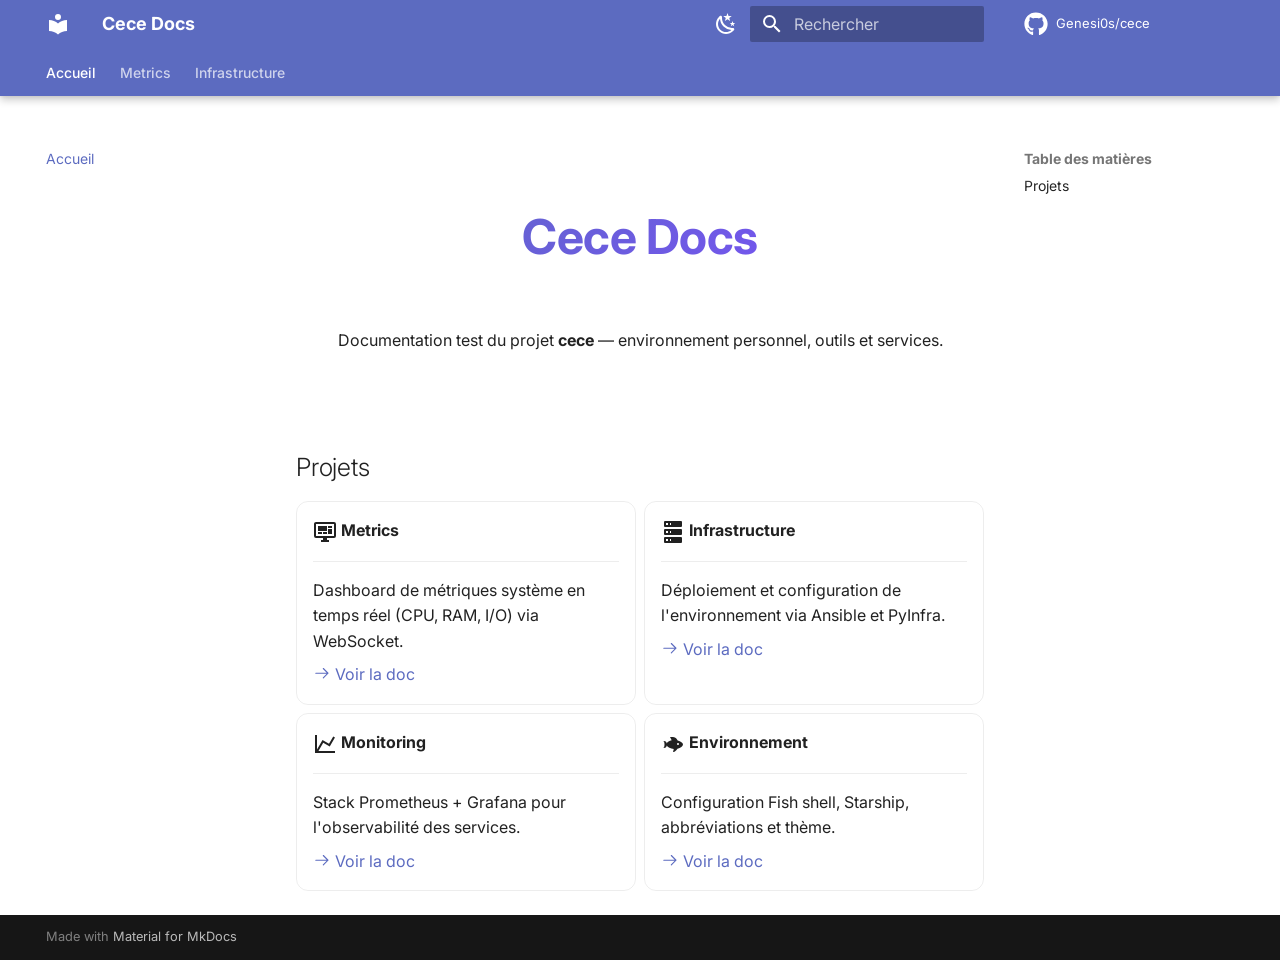
==== index.html @ d839d1de "Deployed d188f1e with MkDocs version: 1.6.1" ====
<!doctype html>
<html lang="fr" class="no-js">
  <head>
    
      <meta charset="utf-8">
      <meta name="viewport" content="width=device-width,initial-scale=1">
      
        <meta name="description" content="Documentation du projet cece">
      
      
        <meta name="author" content="Cedric">
      
      
        <link rel="canonical" href="https://genesi0s.github.io/cece/">
      
      
      
        <link rel="next" href="metrics/">
      
      
        
      
      
      <link rel="icon" href="assets/images/favicon.png">
      <meta name="generator" content="mkdocs-1.6.1, mkdocs-material-9.7.7">
    
    
      
        <title>Cece Docs</title>
      
    
    
      <link rel="stylesheet" href="assets/stylesheets/main.ec1eaa64.min.css">
      
        
        <link rel="stylesheet" href="assets/stylesheets/palette.ab4e12ef.min.css">
      
      


    
    
      
    
    
      
        
        
        <link rel="preconnect" href="https://fonts.gstatic.com" crossorigin>
        <link rel="stylesheet" href="https://fonts.googleapis.com/css?family=Inter:300,300i,400,400i,700,700i%7CJetBrains+Mono:400,400i,700,700i&display=fallback">
        <style>:root{--md-text-font:"Inter";--md-code-font:"JetBrains Mono"}</style>
      
    
    
      <link rel="stylesheet" href="stylesheets/extra.css">
    
    <script>__md_scope=new URL(".",location),__md_hash=e=>[...e].reduce(((e,_)=>(e<<5)-e+_.charCodeAt(0)),0),__md_get=(e,_=localStorage,t=__md_scope)=>JSON.parse(_.getItem(t.pathname+"."+e)),__md_set=(e,_,t=localStorage,a=__md_scope)=>{try{t.setItem(a.pathname+"."+e,JSON.stringify(_))}catch(e){}}</script>
    
      

    
    
  </head>
  
  
    
    
      
    
    
    
    
    <body dir="ltr" data-md-color-scheme="default" data-md-color-primary="custom" data-md-color-accent="deep-purple">
  
    
    <input class="md-toggle" data-md-toggle="drawer" type="checkbox" id="__drawer" autocomplete="off">
    <input class="md-toggle" data-md-toggle="search" type="checkbox" id="__search" autocomplete="off">
    <label class="md-overlay" for="__drawer"></label>
    <div data-md-component="skip">
      
        
        <a href="#cece-docs" class="md-skip">
          Aller au contenu
        </a>
      
    </div>
    <div data-md-component="announce">
      
    </div>
    
    
      

  

<header class="md-header md-header--shadow md-header--lifted" data-md-component="header">
  <nav class="md-header__inner md-grid" aria-label="En-tête">
    <a href="." title="Cece Docs" class="md-header__button md-logo" aria-label="Cece Docs" data-md-component="logo">
      
  
  <svg xmlns="http://www.w3.org/2000/svg" viewBox="0 0 24 24"><path d="M12 8a3 3 0 0 0 3-3 3 3 0 0 0-3-3 3 3 0 0 0-3 3 3 3 0 0 0 3 3m0 3.54C9.64 9.35 6.5 8 3 8v11c3.5 0 6.64 1.35 9 3.54 2.36-2.19 5.5-3.54 9-3.54V8c-3.5 0-6.64 1.35-9 3.54"/></svg>

    </a>
    <label class="md-header__button md-icon" for="__drawer">
      
      <svg xmlns="http://www.w3.org/2000/svg" viewBox="0 0 24 24"><path d="M3 6h18v2H3zm0 5h18v2H3zm0 5h18v2H3z"/></svg>
    </label>
    <div class="md-header__title" data-md-component="header-title">
      <div class="md-header__ellipsis">
        <div class="md-header__topic">
          <span class="md-ellipsis">
            Cece Docs
          </span>
        </div>
        <div class="md-header__topic" data-md-component="header-topic">
          <span class="md-ellipsis">
            
              Accueil
            
          </span>
        </div>
      </div>
    </div>
    
      
        <form class="md-header__option" data-md-component="palette">
  
    
    
    
    <input class="md-option" data-md-color-media="" data-md-color-scheme="default" data-md-color-primary="custom" data-md-color-accent="deep-purple"  aria-label="Passer en mode sombre"  type="radio" name="__palette" id="__palette_0">
    
      <label class="md-header__button md-icon" title="Passer en mode sombre" for="__palette_1" hidden>
        <svg xmlns="http://www.w3.org/2000/svg" viewBox="0 0 24 24"><path d="m17.75 4.09-2.53 1.94.91 3.06-2.63-1.81-2.63 1.81.91-3.06-2.53-1.94L12.44 4l1.06-3 1.06 3zm3.5 6.91-1.64 1.25.59 1.98-1.7-1.17-1.7 1.17.59-1.98L15.75 11l2.06-.05L18.5 9l.69 1.95zm-2.28 4.95c.83-.08 1.72 1.1 1.19 1.85-.32.45-.66.87-1.08 1.27C15.17 23 8.84 23 4.94 19.07c-3.91-3.9-3.91-10.24 0-14.14.4-.4.82-.76 1.27-1.08.75-.53 1.93.36 1.85 1.19-.27 2.86.69 5.83 2.89 8.02a9.96 9.96 0 0 0 8.02 2.89m-1.64 2.02a12.08 12.08 0 0 1-7.8-3.47c-2.17-2.19-3.33-5-3.49-7.82-2.81 3.14-2.7 7.96.31 10.98 3.02 3.01 7.84 3.12 10.98.31"/></svg>
      </label>
    
  
    
    
    
    <input class="md-option" data-md-color-media="" data-md-color-scheme="slate" data-md-color-primary="custom" data-md-color-accent="deep-purple"  aria-label="Passer en mode clair"  type="radio" name="__palette" id="__palette_1">
    
      <label class="md-header__button md-icon" title="Passer en mode clair" for="__palette_0" hidden>
        <svg xmlns="http://www.w3.org/2000/svg" viewBox="0 0 24 24"><path d="M12 7a5 5 0 0 1 5 5 5 5 0 0 1-5 5 5 5 0 0 1-5-5 5 5 0 0 1 5-5m0 2a3 3 0 0 0-3 3 3 3 0 0 0 3 3 3 3 0 0 0 3-3 3 3 0 0 0-3-3m0-7 2.39 3.42C13.65 5.15 12.84 5 12 5s-1.65.15-2.39.42zM3.34 7l4.16-.35A7.2 7.2 0 0 0 5.94 8.5c-.44.74-.69 1.5-.83 2.29zm.02 10 1.76-3.77a7.131 7.131 0 0 0 2.38 4.14zM20.65 7l-1.77 3.79a7.02 7.02 0 0 0-2.38-4.15zm-.01 10-4.14.36c.59-.51 1.12-1.14 1.54-1.86.42-.73.69-1.5.83-2.29zM12 22l-2.41-3.44c.74.27 1.55.44 2.41.44.82 0 1.63-.17 2.37-.44z"/></svg>
      </label>
    
  
</form>
      
    
    
      <script>var palette=__md_get("__palette");if(palette&&palette.color){if("(prefers-color-scheme)"===palette.color.media){var media=matchMedia("(prefers-color-scheme: light)"),input=document.querySelector(media.matches?"[data-md-color-media='(prefers-color-scheme: light)']":"[data-md-color-media='(prefers-color-scheme: dark)']");palette.color.media=input.getAttribute("data-md-color-media"),palette.color.scheme=input.getAttribute("data-md-color-scheme"),palette.color.primary=input.getAttribute("data-md-color-primary"),palette.color.accent=input.getAttribute("data-md-color-accent")}for(var[key,value]of Object.entries(palette.color))document.body.setAttribute("data-md-color-"+key,value)}</script>
    
    
    
      
      
        <label class="md-header__button md-icon" for="__search">
          
          <svg xmlns="http://www.w3.org/2000/svg" viewBox="0 0 24 24"><path d="M9.5 3A6.5 6.5 0 0 1 16 9.5c0 1.61-.59 3.09-1.56 4.23l.27.27h.79l5 5-1.5 1.5-5-5v-.79l-.27-.27A6.52 6.52 0 0 1 9.5 16 6.5 6.5 0 0 1 3 9.5 6.5 6.5 0 0 1 9.5 3m0 2C7 5 5 7 5 9.5S7 14 9.5 14 14 12 14 9.5 12 5 9.5 5"/></svg>
        </label>
        <div class="md-search" data-md-component="search" role="dialog">
  <label class="md-search__overlay" for="__search"></label>
  <div class="md-search__inner" role="search">
    <form class="md-search__form" name="search">
      <input type="text" class="md-search__input" name="query" aria-label="Rechercher" placeholder="Rechercher" autocapitalize="off" autocorrect="off" autocomplete="off" spellcheck="false" data-md-component="search-query" required>
      <label class="md-search__icon md-icon" for="__search">
        
        <svg xmlns="http://www.w3.org/2000/svg" viewBox="0 0 24 24"><path d="M9.5 3A6.5 6.5 0 0 1 16 9.5c0 1.61-.59 3.09-1.56 4.23l.27.27h.79l5 5-1.5 1.5-5-5v-.79l-.27-.27A6.52 6.52 0 0 1 9.5 16 6.5 6.5 0 0 1 3 9.5 6.5 6.5 0 0 1 9.5 3m0 2C7 5 5 7 5 9.5S7 14 9.5 14 14 12 14 9.5 12 5 9.5 5"/></svg>
        
        <svg xmlns="http://www.w3.org/2000/svg" viewBox="0 0 24 24"><path d="M20 11v2H8l5.5 5.5-1.42 1.42L4.16 12l7.92-7.92L13.5 5.5 8 11z"/></svg>
      </label>
      <nav class="md-search__options" aria-label="Recherche">
        
          <a href="javascript:void(0)" class="md-search__icon md-icon" title="Partager" aria-label="Partager" data-clipboard data-clipboard-text="" data-md-component="search-share" tabindex="-1">
            
            <svg xmlns="http://www.w3.org/2000/svg" viewBox="0 0 24 24"><path d="M18 16.08c-.76 0-1.44.3-1.96.77L8.91 12.7c.05-.23.09-.46.09-.7s-.04-.47-.09-.7l7.05-4.11c.54.5 1.25.81 2.04.81a3 3 0 0 0 3-3 3 3 0 0 0-3-3 3 3 0 0 0-3 3c0 .24.04.47.09.7L8.04 9.81C7.5 9.31 6.79 9 6 9a3 3 0 0 0-3 3 3 3 0 0 0 3 3c.79 0 1.5-.31 2.04-.81l7.12 4.15c-.05.21-.08.43-.08.66 0 1.61 1.31 2.91 2.92 2.91s2.92-1.3 2.92-2.91A2.92 2.92 0 0 0 18 16.08"/></svg>
          </a>
        
        <button type="reset" class="md-search__icon md-icon" title="Effacer" aria-label="Effacer" tabindex="-1">
          
          <svg xmlns="http://www.w3.org/2000/svg" viewBox="0 0 24 24"><path d="M19 6.41 17.59 5 12 10.59 6.41 5 5 6.41 10.59 12 5 17.59 6.41 19 12 13.41 17.59 19 19 17.59 13.41 12z"/></svg>
        </button>
      </nav>
      
        <div class="md-search__suggest" data-md-component="search-suggest"></div>
      
    </form>
    <div class="md-search__output">
      <div class="md-search__scrollwrap" tabindex="0" data-md-scrollfix>
        <div class="md-search-result" data-md-component="search-result">
          <div class="md-search-result__meta">
            Initialisation de la recherche
          </div>
          <ol class="md-search-result__list" role="presentation"></ol>
        </div>
      </div>
    </div>
  </div>
</div>
      
    
    
      <div class="md-header__source">
        <a href="https://github.com/Genesi0s/cece" title="Aller au dépôt" class="md-source" data-md-component="source">
  <div class="md-source__icon md-icon">
    
    <svg xmlns="http://www.w3.org/2000/svg" viewBox="0 0 512 512"><!--! Font Awesome Free 7.1.0 by @fontawesome - https://fontawesome.com License - https://fontawesome.com/license/free (Icons: CC BY 4.0, Fonts: SIL OFL 1.1, Code: MIT License) Copyright 2025 Fonticons, Inc.--><path d="M173.9 397.4c0 2-2.3 3.6-5.2 3.6-3.3.3-5.6-1.3-5.6-3.6 0-2 2.3-3.6 5.2-3.6 3-.3 5.6 1.3 5.6 3.6m-31.1-4.5c-.7 2 1.3 4.3 4.3 4.9 2.6 1 5.6 0 6.2-2s-1.3-4.3-4.3-5.2c-2.6-.7-5.5.3-6.2 2.3m44.2-1.7c-2.9.7-4.9 2.6-4.6 4.9.3 2 2.9 3.3 5.9 2.6 2.9-.7 4.9-2.6 4.6-4.6-.3-1.9-3-3.2-5.9-2.9M252.8 8C114.1 8 8 113.3 8 252c0 110.9 69.8 205.8 169.5 239.2 12.8 2.3 17.3-5.6 17.3-12.1 0-6.2-.3-40.4-.3-61.4 0 0-70 15-84.7-29.8 0 0-11.4-29.1-27.8-36.6 0 0-22.9-15.7 1.6-15.4 0 0 24.9 2 38.6 25.8 21.9 38.6 58.6 27.5 72.9 20.9 2.3-16 8.8-27.1 16-33.7-55.9-6.2-112.3-14.3-112.3-110.5 0-27.5 7.6-41.3 23.6-58.9-2.6-6.5-11.1-33.3 2.6-67.9 20.9-6.5 69 27 69 27 20-5.6 41.5-8.5 62.8-8.5s42.8 2.9 62.8 8.5c0 0 48.1-33.6 69-27 13.7 34.7 5.2 61.4 2.6 67.9 16 17.7 25.8 31.5 25.8 58.9 0 96.5-58.9 104.2-114.8 110.5 9.2 7.9 17 22.9 17 46.4 0 33.7-.3 75.4-.3 83.6 0 6.5 4.6 14.4 17.3 12.1C436.2 457.8 504 362.9 504 252 504 113.3 391.5 8 252.8 8M105.2 352.9c-1.3 1-1 3.3.7 5.2 1.6 1.6 3.9 2.3 5.2 1 1.3-1 1-3.3-.7-5.2-1.6-1.6-3.9-2.3-5.2-1m-10.8-8.1c-.7 1.3.3 2.9 2.3 3.9 1.6 1 3.6.7 4.3-.7.7-1.3-.3-2.9-2.3-3.9-2-.6-3.6-.3-4.3.7m32.4 35.6c-1.6 1.3-1 4.3 1.3 6.2 2.3 2.3 5.2 2.6 6.5 1 1.3-1.3.7-4.3-1.3-6.2-2.2-2.3-5.2-2.6-6.5-1m-11.4-14.7c-1.6 1-1.6 3.6 0 5.9s4.3 3.3 5.6 2.3c1.6-1.3 1.6-3.9 0-6.2-1.4-2.3-4-3.3-5.6-2"/></svg>
  </div>
  <div class="md-source__repository">
    Genesi0s/cece
  </div>
</a>
      </div>
    
  </nav>
  
    
      
<nav class="md-tabs" aria-label="Onglets" data-md-component="tabs">
  <div class="md-grid">
    <ul class="md-tabs__list">
      
        
  
  
  
    
  
  
    <li class="md-tabs__item md-tabs__item--active">
      <a href="." class="md-tabs__link">
        
  
  
    
  
  Accueil

      </a>
    </li>
  

      
        
  
  
  
  
    
    
      <li class="md-tabs__item">
        <a href="metrics/" class="md-tabs__link">
          
  
  
  Metrics

        </a>
      </li>
    
  

      
        
  
  
  
  
    
    
      <li class="md-tabs__item">
        <a href="infra/ansible/" class="md-tabs__link">
          
  
  
  Infrastructure

        </a>
      </li>
    
  

      
    </ul>
  </div>
</nav>
    
  
</header>
    
    <div class="md-container" data-md-component="container">
      
      
        
      
      <main class="md-main" data-md-component="main">
        <div class="md-main__inner md-grid">
          
            
              
              <div class="md-sidebar md-sidebar--primary" data-md-component="sidebar" data-md-type="navigation" >
                <div class="md-sidebar__scrollwrap">
                  <div class="md-sidebar__inner">
                    


  


<nav class="md-nav md-nav--primary md-nav--lifted" aria-label="Navigation" data-md-level="0">
  <label class="md-nav__title" for="__drawer">
    <a href="." title="Cece Docs" class="md-nav__button md-logo" aria-label="Cece Docs" data-md-component="logo">
      
  
  <svg xmlns="http://www.w3.org/2000/svg" viewBox="0 0 24 24"><path d="M12 8a3 3 0 0 0 3-3 3 3 0 0 0-3-3 3 3 0 0 0-3 3 3 3 0 0 0 3 3m0 3.54C9.64 9.35 6.5 8 3 8v11c3.5 0 6.64 1.35 9 3.54 2.36-2.19 5.5-3.54 9-3.54V8c-3.5 0-6.64 1.35-9 3.54"/></svg>

    </a>
    Cece Docs
  </label>
  
    <div class="md-nav__source">
      <a href="https://github.com/Genesi0s/cece" title="Aller au dépôt" class="md-source" data-md-component="source">
  <div class="md-source__icon md-icon">
    
    <svg xmlns="http://www.w3.org/2000/svg" viewBox="0 0 512 512"><!--! Font Awesome Free 7.1.0 by @fontawesome - https://fontawesome.com License - https://fontawesome.com/license/free (Icons: CC BY 4.0, Fonts: SIL OFL 1.1, Code: MIT License) Copyright 2025 Fonticons, Inc.--><path d="M173.9 397.4c0 2-2.3 3.6-5.2 3.6-3.3.3-5.6-1.3-5.6-3.6 0-2 2.3-3.6 5.2-3.6 3-.3 5.6 1.3 5.6 3.6m-31.1-4.5c-.7 2 1.3 4.3 4.3 4.9 2.6 1 5.6 0 6.2-2s-1.3-4.3-4.3-5.2c-2.6-.7-5.5.3-6.2 2.3m44.2-1.7c-2.9.7-4.9 2.6-4.6 4.9.3 2 2.9 3.3 5.9 2.6 2.9-.7 4.9-2.6 4.6-4.6-.3-1.9-3-3.2-5.9-2.9M252.8 8C114.1 8 8 113.3 8 252c0 110.9 69.8 205.8 169.5 239.2 12.8 2.3 17.3-5.6 17.3-12.1 0-6.2-.3-40.4-.3-61.4 0 0-70 15-84.7-29.8 0 0-11.4-29.1-27.8-36.6 0 0-22.9-15.7 1.6-15.4 0 0 24.9 2 38.6 25.8 21.9 38.6 58.6 27.5 72.9 20.9 2.3-16 8.8-27.1 16-33.7-55.9-6.2-112.3-14.3-112.3-110.5 0-27.5 7.6-41.3 23.6-58.9-2.6-6.5-11.1-33.3 2.6-67.9 20.9-6.5 69 27 69 27 20-5.6 41.5-8.5 62.8-8.5s42.8 2.9 62.8 8.5c0 0 48.1-33.6 69-27 13.7 34.7 5.2 61.4 2.6 67.9 16 17.7 25.8 31.5 25.8 58.9 0 96.5-58.9 104.2-114.8 110.5 9.2 7.9 17 22.9 17 46.4 0 33.7-.3 75.4-.3 83.6 0 6.5 4.6 14.4 17.3 12.1C436.2 457.8 504 362.9 504 252 504 113.3 391.5 8 252.8 8M105.2 352.9c-1.3 1-1 3.3.7 5.2 1.6 1.6 3.9 2.3 5.2 1 1.3-1 1-3.3-.7-5.2-1.6-1.6-3.9-2.3-5.2-1m-10.8-8.1c-.7 1.3.3 2.9 2.3 3.9 1.6 1 3.6.7 4.3-.7.7-1.3-.3-2.9-2.3-3.9-2-.6-3.6-.3-4.3.7m32.4 35.6c-1.6 1.3-1 4.3 1.3 6.2 2.3 2.3 5.2 2.6 6.5 1 1.3-1.3.7-4.3-1.3-6.2-2.2-2.3-5.2-2.6-6.5-1m-11.4-14.7c-1.6 1-1.6 3.6 0 5.9s4.3 3.3 5.6 2.3c1.6-1.3 1.6-3.9 0-6.2-1.4-2.3-4-3.3-5.6-2"/></svg>
  </div>
  <div class="md-source__repository">
    Genesi0s/cece
  </div>
</a>
    </div>
  
  <ul class="md-nav__list" data-md-scrollfix>
    
      
      
  
  
    
  
  
  
    <li class="md-nav__item md-nav__item--active">
      
      <input class="md-nav__toggle md-toggle" type="checkbox" id="__toc">
      
      
        
      
      
        <label class="md-nav__link md-nav__link--active" for="__toc">
          
  
  
  <span class="md-ellipsis">
    
  
    Accueil
  

    
  </span>
  
  

          <span class="md-nav__icon md-icon"></span>
        </label>
      
      <a href="." class="md-nav__link md-nav__link--active">
        
  
  
  <span class="md-ellipsis">
    
  
    Accueil
  

    
  </span>
  
  

      </a>
      
        

<nav class="md-nav md-nav--secondary" aria-label="Table des matières">
  
  
  
    
  
  
    <label class="md-nav__title" for="__toc">
      <span class="md-nav__icon md-icon"></span>
      Table des matières
    </label>
    <ul class="md-nav__list" data-md-component="toc" data-md-scrollfix>
      
        <li class="md-nav__item">
  <a href="#projets" class="md-nav__link">
    <span class="md-ellipsis">
      
        Projets
      
    </span>
  </a>
  
</li>
      
    </ul>
  
</nav>
      
    </li>
  

    
      
      
  
  
  
  
    
    
    
    
      
      
        
      
    
    
    <li class="md-nav__item md-nav__item--nested">
      
        
        
        <input class="md-nav__toggle md-toggle " type="checkbox" id="__nav_2" >
        
          
          <label class="md-nav__link" for="__nav_2" id="__nav_2_label" tabindex="0">
            
  
  
  <span class="md-ellipsis">
    
  
    Metrics
  

    
  </span>
  
  

            <span class="md-nav__icon md-icon"></span>
          </label>
        
        <nav class="md-nav" data-md-level="1" aria-labelledby="__nav_2_label" aria-expanded="false">
          <label class="md-nav__title" for="__nav_2">
            <span class="md-nav__icon md-icon"></span>
            
  
    Metrics
  

          </label>
          <ul class="md-nav__list" data-md-scrollfix>
            
              
                
  
  
  
  
    <li class="md-nav__item">
      <a href="metrics/" class="md-nav__link">
        
  
  
  <span class="md-ellipsis">
    
  
    Présentation
  

    
  </span>
  
  

      </a>
    </li>
  

              
            
              
                
  
  
  
  
    <li class="md-nav__item">
      <a href="metrics/backend/" class="md-nav__link">
        
  
  
  <span class="md-ellipsis">
    
  
    Backend
  

    
  </span>
  
  

      </a>
    </li>
  

              
            
              
                
  
  
  
  
    <li class="md-nav__item">
      <a href="metrics/frontend/" class="md-nav__link">
        
  
  
  <span class="md-ellipsis">
    
  
    Frontend
  

    
  </span>
  
  

      </a>
    </li>
  

              
            
          </ul>
        </nav>
      
    </li>
  

    
      
      
  
  
  
  
    
    
    
    
      
      
        
      
    
    
    <li class="md-nav__item md-nav__item--nested">
      
        
        
        <input class="md-nav__toggle md-toggle " type="checkbox" id="__nav_3" >
        
          
          <label class="md-nav__link" for="__nav_3" id="__nav_3_label" tabindex="0">
            
  
  
  <span class="md-ellipsis">
    
  
    Infrastructure
  

    
  </span>
  
  

            <span class="md-nav__icon md-icon"></span>
          </label>
        
        <nav class="md-nav" data-md-level="1" aria-labelledby="__nav_3_label" aria-expanded="false">
          <label class="md-nav__title" for="__nav_3">
            <span class="md-nav__icon md-icon"></span>
            
  
    Infrastructure
  

          </label>
          <ul class="md-nav__list" data-md-scrollfix>
            
              
                
  
  
  
  
    <li class="md-nav__item">
      <a href="infra/ansible/" class="md-nav__link">
        
  
  
  <span class="md-ellipsis">
    
  
    Ansible
  

    
  </span>
  
  

      </a>
    </li>
  

              
            
              
                
  
  
  
  
    <li class="md-nav__item">
      <a href="infra/monitoring/" class="md-nav__link">
        
  
  
  <span class="md-ellipsis">
    
  
    Monitoring
  

    
  </span>
  
  

      </a>
    </li>
  

              
            
          </ul>
        </nav>
      
    </li>
  

    
  </ul>
</nav>
                  </div>
                </div>
              </div>
            
            
              
              <div class="md-sidebar md-sidebar--secondary" data-md-component="sidebar" data-md-type="toc" >
                <div class="md-sidebar__scrollwrap">
                  <div class="md-sidebar__inner">
                    

<nav class="md-nav md-nav--secondary" aria-label="Table des matières">
  
  
  
    
  
  
    <label class="md-nav__title" for="__toc">
      <span class="md-nav__icon md-icon"></span>
      Table des matières
    </label>
    <ul class="md-nav__list" data-md-component="toc" data-md-scrollfix>
      
        <li class="md-nav__item">
  <a href="#projets" class="md-nav__link">
    <span class="md-ellipsis">
      
        Projets
      
    </span>
  </a>
  
</li>
      
    </ul>
  
</nav>
                  </div>
                </div>
              </div>
            
          
          
            <div class="md-content" data-md-component="content">
              
              <article class="md-content__inner md-typeset">
                
                  


  
  


<div class="hero">
<h1 id="cece-docs">Cece Docs</h1>
<p>Documentation test du projet <strong>cece</strong> — environnement personnel, outils et services.</p>
</div>
<h2 id="projets">Projets</h2>
<div class="grid cards">
<ul>
<li>
<p><span class="twemoji lg middle"><svg xmlns="http://www.w3.org/2000/svg" viewBox="0 0 24 24"><path d="M21 16V4H3v12zm0-14a2 2 0 0 1 2 2v12a2 2 0 0 1-2 2h-7v2h2v2H8v-2h2v-2H3a2 2 0 0 1-2-2V4c0-1.11.89-2 2-2zM5 6h9v5H5zm10 0h4v2h-4zm4 3v5h-4V9zM5 12h4v2H5zm5 0h4v2h-4z"/></svg></span> <strong>Metrics</strong></p>
<hr />
<p>Dashboard de métriques système en temps réel (CPU, RAM, I/O) via WebSocket.</p>
<p><a href="metrics/"><span class="twemoji"><svg xmlns="http://www.w3.org/2000/svg" viewBox="0 0 24 24"><path d="M13.22 19.03a.75.75 0 0 1 0-1.06L18.19 13H3.75a.75.75 0 0 1 0-1.5h14.44l-4.97-4.97a.749.749 0 0 1 .326-1.275.75.75 0 0 1 .734.215l6.25 6.25a.75.75 0 0 1 0 1.06l-6.25 6.25a.75.75 0 0 1-1.06 0"/></svg></span> Voir la doc</a></p>
</li>
<li>
<p><span class="twemoji lg middle"><svg xmlns="http://www.w3.org/2000/svg" viewBox="0 0 24 24"><path d="M4 1h16a1 1 0 0 1 1 1v4a1 1 0 0 1-1 1H4a1 1 0 0 1-1-1V2a1 1 0 0 1 1-1m0 8h16a1 1 0 0 1 1 1v4a1 1 0 0 1-1 1H4a1 1 0 0 1-1-1v-4a1 1 0 0 1 1-1m0 8h16a1 1 0 0 1 1 1v4a1 1 0 0 1-1 1H4a1 1 0 0 1-1-1v-4a1 1 0 0 1 1-1M9 5h1V3H9zm0 8h1v-2H9zm0 8h1v-2H9zM5 3v2h2V3zm0 8v2h2v-2zm0 8v2h2v-2z"/></svg></span> <strong>Infrastructure</strong></p>
<hr />
<p>Déploiement et configuration de l'environnement via Ansible et PyInfra.</p>
<p><a href="infra/ansible/"><span class="twemoji"><svg xmlns="http://www.w3.org/2000/svg" viewBox="0 0 24 24"><path d="M13.22 19.03a.75.75 0 0 1 0-1.06L18.19 13H3.75a.75.75 0 0 1 0-1.5h14.44l-4.97-4.97a.749.749 0 0 1 .326-1.275.75.75 0 0 1 .734.215l6.25 6.25a.75.75 0 0 1 0 1.06l-6.25 6.25a.75.75 0 0 1-1.06 0"/></svg></span> Voir la doc</a></p>
</li>
<li>
<p><span class="twemoji lg middle"><svg xmlns="http://www.w3.org/2000/svg" viewBox="0 0 24 24"><path d="m16 11.78 4.24-7.33 1.73 1-5.23 9.05-6.51-3.75L5.46 19H22v2H2V3h2v14.54L9.5 8z"/></svg></span> <strong>Monitoring</strong></p>
<hr />
<p>Stack Prometheus + Grafana pour l'observabilité des services.</p>
<p><a href="infra/monitoring/"><span class="twemoji"><svg xmlns="http://www.w3.org/2000/svg" viewBox="0 0 24 24"><path d="M13.22 19.03a.75.75 0 0 1 0-1.06L18.19 13H3.75a.75.75 0 0 1 0-1.5h14.44l-4.97-4.97a.749.749 0 0 1 .326-1.275.75.75 0 0 1 .734.215l6.25 6.25a.75.75 0 0 1 0 1.06l-6.25 6.25a.75.75 0 0 1-1.06 0"/></svg></span> Voir la doc</a></p>
</li>
<li>
<p><span class="twemoji lg middle"><svg xmlns="http://www.w3.org/2000/svg" viewBox="0 0 24 24"><path d="m12 20 .76-3c-3.26-.21-6.17-1.6-7.01-3.42-.09.48-.22.92-.42 1.25C4.67 16 3.33 16 2 16c1.1 0 1.5-1.57 1.5-3.5S3.1 9 2 9c1.33 0 2.67 0 3.33 1.17.2.33.33.77.42 1.25.65-1.42 2.57-2.57 4.91-3.1L9 5c2 0 4 0 5.33.67 1.13.56 1.78 1.6 2.36 2.71 2.92.7 5.31 2.28 5.31 4.12 0 1.88-2.5 3.5-5.5 4.16-.83 1.1-1.64 2.12-2.33 2.67-.84.67-1.5.67-2.17.67m5-9a1 1 0 0 0-1 1 1 1 0 0 0 1 1 1 1 0 0 0 1-1 1 1 0 0 0-1-1"/></svg></span> <strong>Environnement</strong></p>
<hr />
<p>Configuration Fish shell, Starship, abbréviations et thème.</p>
<p><a href="infra/ansible/"><span class="twemoji"><svg xmlns="http://www.w3.org/2000/svg" viewBox="0 0 24 24"><path d="M13.22 19.03a.75.75 0 0 1 0-1.06L18.19 13H3.75a.75.75 0 0 1 0-1.5h14.44l-4.97-4.97a.749.749 0 0 1 .326-1.275.75.75 0 0 1 .734.215l6.25 6.25a.75.75 0 0 1 0 1.06l-6.25 6.25a.75.75 0 0 1-1.06 0"/></svg></span> Voir la doc</a></p>
</li>
</ul>
</div>












                
              </article>
            </div>
          
          
<script>var target=document.getElementById(location.hash.slice(1));target&&target.name&&(target.checked=target.name.startsWith("__tabbed_"))</script>
        </div>
        
          <button type="button" class="md-top md-icon" data-md-component="top" hidden>
  
  <svg xmlns="http://www.w3.org/2000/svg" viewBox="0 0 24 24"><path d="M13 20h-2V8l-5.5 5.5-1.42-1.42L12 4.16l7.92 7.92-1.42 1.42L13 8z"/></svg>
  Retour en haut de la page
</button>
        
      </main>
      
        <footer class="md-footer">
  
  <div class="md-footer-meta md-typeset">
    <div class="md-footer-meta__inner md-grid">
      <div class="md-copyright">
  
  
    Made with
    <a href="https://squidfunk.github.io/mkdocs-material/" target="_blank" rel="noopener">
      Material for MkDocs
    </a>
  
</div>
      
    </div>
  </div>
</footer>
      
    </div>
    <div class="md-dialog" data-md-component="dialog">
      <div class="md-dialog__inner md-typeset"></div>
    </div>
    
    
    
      
      
      <script id="__config" type="application/json">{"annotate": null, "base": ".", "features": ["navigation.tabs", "navigation.tabs.sticky", "navigation.sections", "navigation.top", "navigation.instant", "navigation.tracking", "search.highlight", "search.suggest", "search.share", "content.code.copy", "content.code.annotate", "toc.follow"], "search": "assets/javascripts/workers/search.2c215733.min.js", "tags": null, "translations": {"clipboard.copied": "Copi\u00e9 dans le presse-papier", "clipboard.copy": "Copier dans le presse-papier", "search.result.more.one": "1 de plus sur cette page", "search.result.more.other": "# de plus sur cette page", "search.result.none": "Aucun document trouv\u00e9", "search.result.one": "1 document trouv\u00e9", "search.result.other": "# documents trouv\u00e9s", "search.result.placeholder": "Taper pour d\u00e9marrer la recherche", "search.result.term.missing": "Non trouv\u00e9", "select.version": "S\u00e9lectionner la version"}, "version": null}</script>
    
    
      <script src="assets/javascripts/bundle.d7400e89.min.js"></script>
      
    
  </body>
</html>
---- assets/stylesheets/main.ec1eaa64.min.css ----
@charset "UTF-8";html{-webkit-text-size-adjust:none;-moz-text-size-adjust:none;text-size-adjust:none;box-sizing:border-box}*,:after,:before{box-sizing:inherit}@media (prefers-reduced-motion){*,:after,:before{transition:none!important}}body{margin:0}a,button,input,label{-webkit-tap-highlight-color:transparent}a{color:inherit;text-decoration:none}hr{border:0;box-sizing:initial;display:block;height:.05rem;overflow:visible;padding:0}small{font-size:80%}sub,sup{line-height:1em}img{border-style:none}table{border-collapse:initial;border-spacing:0}td,th{font-weight:400;vertical-align:top}button{background:#0000;border:0;font-family:inherit;font-size:inherit;margin:0;padding:0}input{border:0;outline:none}:root{--md-primary-fg-color:#4051b5;--md-primary-fg-color--light:#5d6cc0;--md-primary-fg-color--dark:#303fa1;--md-primary-bg-color:#fff;--md-primary-bg-color--light:#ffffffb3;--md-accent-fg-color:#526cfe;--md-accent-fg-color--transparent:#526cfe1a;--md-accent-bg-color:#fff;--md-accent-bg-color--light:#ffffffb3}[data-md-color-scheme=default]{color-scheme:light}[data-md-color-scheme=default] img[src$="#gh-dark-mode-only"],[data-md-color-scheme=default] img[src$="#only-dark"]{display:none}:root,[data-md-color-scheme=default]{--md-hue:225deg;--md-default-fg-color:#000000de;--md-default-fg-color--light:#0000008a;--md-default-fg-color--lighter:#00000052;--md-default-fg-color--lightest:#00000012;--md-default-bg-color:#fff;--md-default-bg-color--light:#ffffffb3;--md-default-bg-color--lighter:#ffffff4d;--md-default-bg-color--lightest:#ffffff1f;--md-code-fg-color:#36464e;--md-code-bg-color:#f5f5f5;--md-code-bg-color--light:#f5f5f5b3;--md-code-bg-color--lighter:#f5f5f54d;--md-code-hl-color:#4287ff;--md-code-hl-color--light:#4287ff1a;--md-code-hl-number-color:#d52a2a;--md-code-hl-special-color:#db1457;--md-code-hl-function-color:#a846b9;--md-code-hl-constant-color:#6e59d9;--md-code-hl-keyword-color:#3f6ec6;--md-code-hl-string-color:#1c7d4d;--md-code-hl-name-color:var(--md-code-fg-color);--md-code-hl-operator-color:var(--md-default-fg-color--light);--md-code-hl-punctuation-color:var(--md-default-fg-color--light);--md-code-hl-comment-color:var(--md-default-fg-color--light);--md-code-hl-generic-color:var(--md-default-fg-color--light);--md-code-hl-variable-color:var(--md-default-fg-color--light);--md-typeset-color:var(--md-default-fg-color);--md-typeset-a-color:var(--md-primary-fg-color);--md-typeset-del-color:#f5503d26;--md-typeset-ins-color:#0bd57026;--md-typeset-kbd-color:#fafafa;--md-typeset-kbd-accent-color:#fff;--md-typeset-kbd-border-color:#b8b8b8;--md-typeset-mark-color:#ffff0080;--md-typeset-table-color:#0000001f;--md-typeset-table-color--light:rgba(0,0,0,.035);--md-admonition-fg-color:var(--md-default-fg-color);--md-admonition-bg-color:var(--md-default-bg-color);--md-warning-fg-color:#000000de;--md-warning-bg-color:#ff9;--md-footer-fg-color:#fff;--md-footer-fg-color--light:#ffffffb3;--md-footer-fg-color--lighter:#ffffff73;--md-footer-bg-color:#000000de;--md-footer-bg-color--dark:#00000052;--md-shadow-z1:0 0.2rem 0.5rem #0000000d,0 0 0.05rem #0000001a;--md-shadow-z2:0 0.2rem 0.5rem #0000001a,0 0 0.05rem #00000040;--md-shadow-z3:0 0.2rem 0.5rem #0003,0 0 0.05rem #00000059}.md-icon svg{fill:currentcolor;display:block;height:1.2rem;width:1.2rem}body{-webkit-font-smoothing:antialiased;-moz-osx-font-smoothing:grayscale;--md-text-font-family:var(--md-text-font,_),-apple-system,BlinkMacSystemFont,Helvetica,Arial,sans-serif;--md-code-font-family:var(--md-code-font,_),SFMono-Regular,Consolas,Menlo,monospace}aside,body,input{font-feature-settings:"kern","liga";color:var(--md-typeset-color);font-family:var(--md-text-font-family)}code,kbd,pre{font-feature-settings:"kern";font-family:var(--md-code-font-family)}:root{--md-typeset-table-sort-icon:url('data:image/svg+xml;charset=utf-8,<svg xmlns="http://www.w3.org/2000/svg" viewBox="0 0 24 24"><path d="m18 21-4-4h3V7h-3l4-4 4 4h-3v10h3M2 19v-2h10v2M2 13v-2h7v2M2 7V5h4v2z"/></svg>');--md-typeset-table-sort-icon--asc:url('data:image/svg+xml;charset=utf-8,<svg xmlns="http://www.w3.org/2000/svg" viewBox="0 0 24 24"><path d="M19 17h3l-4 4-4-4h3V3h2M2 17h10v2H2M6 5v2H2V5m0 6h7v2H2z"/></svg>');--md-typeset-table-sort-icon--desc:url('data:image/svg+xml;charset=utf-8,<svg xmlns="http://www.w3.org/2000/svg" viewBox="0 0 24 24"><path d="M19 7h3l-4-4-4 4h3v14h2M2 17h10v2H2M6 5v2H2V5m0 6h7v2H2z"/></svg>')}.md-typeset{-webkit-print-color-adjust:exact;color-adjust:exact;font-size:.8rem;line-height:1.6;overflow-wrap:break-word}@media print{.md-typeset{font-size:.68rem}}.md-typeset blockquote,.md-typeset dl,.md-typeset figure,.md-typeset ol,.md-typeset pre,.md-typeset ul{margin-bottom:1em;margin-top:1em}.md-typeset h1{color:var(--md-default-fg-color--light);font-size:2em;line-height:1.3;margin:0 0 1.25em}.md-typeset h1,.md-typeset h2{font-weight:300;letter-spacing:-.01em}.md-typeset h2{font-size:1.5625em;line-height:1.4;margin:1.6em 0 .64em}.md-typeset h3{font-size:1.25em;font-weight:400;letter-spacing:-.01em;line-height:1.5;margin:1.6em 0 .8em}.md-typeset h2+h3{margin-top:.8em}.md-typeset h4{font-weight:700;letter-spacing:-.01em;margin:1em 0}.md-typeset h5,.md-typeset h6{color:var(--md-default-fg-color--light);font-size:.8em;font-weight:700;letter-spacing:-.01em;margin:1.25em 0}.md-typeset h5{text-transform:uppercase}.md-typeset h5 code{text-transform:none}.md-typeset hr{border-bottom:.05rem solid var(--md-default-fg-color--lightest);display:flow-root;margin:1.5em 0}.md-typeset a{color:var(--md-typeset-a-color);word-break:break-word}.md-typeset a,.md-typeset a:before{transition:color 125ms}.md-typeset a:focus,.md-typeset a:hover{color:var(--md-accent-fg-color)}.md-typeset a:focus code,.md-typeset a:hover code{background-color:var(--md-accent-fg-color--transparent);color:var(--md-accent-fg-color)}.md-typeset a code{color:var(--md-typeset-a-color)}.md-typeset a.focus-visible{outline-color:var(--md-accent-fg-color);outline-offset:.2rem}.md-typeset code,.md-typeset kbd,.md-typeset pre{color:var(--md-code-fg-color);direction:ltr;font-variant-ligatures:none;transition:background-color 125ms}@media print{.md-typeset code,.md-typeset kbd,.md-typeset pre{white-space:pre-wrap}}.md-typeset code{background-color:var(--md-code-bg-color);border-radius:.1rem;-webkit-box-decoration-break:clone;box-decoration-break:clone;font-size:.85em;padding:0 .2941176471em;transition:color 125ms,background-color 125ms;word-break:break-word}.md-typeset code:not(.focus-visible){-webkit-tap-highlight-color:transparent;outline:none}.md-typeset pre{display:flow-root;line-height:1.4;position:relative}.md-typeset pre>code{-webkit-box-decoration-break:slice;box-decoration-break:slice;box-shadow:none;display:block;margin:0;outline-color:var(--md-accent-fg-color);overflow:auto;padding:.7720588235em 1.1764705882em;scrollbar-color:var(--md-default-fg-color--lighter) #0000;scrollbar-width:thin;touch-action:auto;word-break:normal}.md-typeset pre>code:hover{scrollbar-color:var(--md-accent-fg-color) #0000}.md-typeset pre>code::-webkit-scrollbar{height:.2rem;width:.2rem}.md-typeset pre>code::-webkit-scrollbar-thumb{background-color:var(--md-default-fg-color--lighter)}.md-typeset pre>code::-webkit-scrollbar-thumb:hover{background-color:var(--md-accent-fg-color)}.md-typeset kbd{background-color:var(--md-typeset-kbd-color);border-radius:.1rem;box-shadow:0 .1rem 0 .05rem var(--md-typeset-kbd-border-color),0 .1rem 0 var(--md-typeset-kbd-border-color),0 -.1rem .2rem var(--md-typeset-kbd-accent-color) inset;color:var(--md-default-fg-color);display:inline-block;font-size:.75em;padding:0 .6666666667em;vertical-align:text-top;word-break:break-word}.md-typeset mark{background-color:var(--md-typeset-mark-color);-webkit-box-decoration-break:clone;box-decoration-break:clone;color:inherit;word-break:break-word}.md-typeset abbr{cursor:help;text-decoration:none}.md-typeset [data-preview],.md-typeset abbr{border-bottom:.05rem dotted var(--md-default-fg-color--light)}.md-typeset small{opacity:.75}[dir=ltr] .md-typeset sub,[dir=ltr] .md-typeset sup{margin-left:.078125em}[dir=rtl] .md-typeset sub,[dir=rtl] .md-typeset sup{margin-right:.078125em}[dir=ltr] .md-typeset blockquote{padding-left:.6rem}[dir=rtl] .md-typeset blockquote{padding-right:.6rem}[dir=ltr] .md-typeset blockquote{border-left:.2rem solid var(--md-default-fg-color--lighter)}[dir=rtl] .md-typeset blockquote{border-right:.2rem solid var(--md-default-fg-color--lighter)}.md-typeset blockquote{color:var(--md-default-fg-color--light);margin-left:0;margin-right:0}.md-typeset ul{list-style-type:disc}.md-typeset ul[type]{list-style-type:revert-layer}[dir=ltr] .md-typeset ol,[dir=ltr] .md-typeset ul{margin-left:.625em}[dir=rtl] .md-typeset ol,[dir=rtl] .md-typeset ul{margin-right:.625em}.md-typeset ol,.md-typeset ul{padding:0}.md-typeset ol:not([hidden]),.md-typeset ul:not([hidden]){display:flow-root}.md-typeset ol ol,.md-typeset ul ol{list-style-type:lower-alpha}.md-typeset ol ol ol,.md-typeset ul ol ol{list-style-type:lower-roman}.md-typeset ol ol ol ol,.md-typeset ul ol ol ol{list-style-type:upper-alpha}.md-typeset ol ol ol ol ol,.md-typeset ul ol ol ol ol{list-style-type:upper-roman}.md-typeset ol[type],.md-typeset ul[type]{list-style-type:revert-layer}[dir=ltr] .md-typeset ol li,[dir=ltr] .md-typeset ul li{margin-left:1.25em}[dir=rtl] .md-typeset ol li,[dir=rtl] .md-typeset ul li{margin-right:1.25em}.md-typeset ol li,.md-typeset ul li{margin-bottom:.5em}.md-typeset ol li blockquote,.md-typeset ol li p,.md-typeset ul li blockquote,.md-typeset ul li p{margin:.5em 0}.md-typeset ol li:last-child,.md-typeset ul li:last-child{margin-bottom:0}[dir=ltr] .md-typeset ol li ol,[dir=ltr] .md-typeset ol li ul,[dir=ltr] .md-typeset ul li ol,[dir=ltr] .md-typeset ul li ul{margin-left:.625em}[dir=rtl] .md-typeset ol li ol,[dir=rtl] .md-typeset ol li ul,[dir=rtl] .md-typeset ul li ol,[dir=rtl] .md-typeset ul li ul{margin-right:.625em}.md-typeset ol li ol,.md-typeset ol li ul,.md-typeset ul li ol,.md-typeset ul li ul{margin-bottom:.5em;margin-top:.5em}[dir=ltr] .md-typeset dd{margin-left:1.875em}[dir=rtl] .md-typeset dd{margin-right:1.875em}.md-typeset dd{margin-bottom:1.5em;margin-top:1em}.md-typeset img,.md-typeset svg,.md-typeset video{height:auto;max-width:100%}.md-typeset img[align=left]{margin:1em 1em 1em 0}.md-typeset img[align=right]{margin:1em 0 1em 1em}.md-typeset img[align]:only-child{margin-top:0}.md-typeset figure{display:flow-root;margin:1em auto;max-width:100%;text-align:center;width:fit-content}.md-typeset figure img{display:block;margin:0 auto}.md-typeset figcaption{font-style:italic;margin:1em auto;max-width:24rem}.md-typeset iframe{max-width:100%}.md-typeset table:not([class]){background-color:var(--md-default-bg-color);border:.05rem solid var(--md-typeset-table-color);border-radius:.1rem;display:inline-block;font-size:.64rem;max-width:100%;overflow:auto;touch-action:auto}@media print{.md-typeset table:not([class]){display:table}}.md-typeset table:not([class])+*{margin-top:1.5em}.md-typeset table:not([class]) td>:first-child,.md-typeset table:not([class]) th>:first-child{margin-top:0}.md-typeset table:not([class]) td>:last-child,.md-typeset table:not([class]) th>:last-child{margin-bottom:0}.md-typeset table:not([class]) td:not([align]),.md-typeset table:not([class]) th:not([align]){text-align:left}[dir=rtl] .md-typeset table:not([class]) td:not([align]),[dir=rtl] .md-typeset table:not([class]) th:not([align]){text-align:right}.md-typeset table:not([class]) th{font-weight:700;min-width:5rem;padding:.9375em 1.25em;vertical-align:top}.md-typeset table:not([class]) td{border-top:.05rem solid var(--md-typeset-table-color);padding:.9375em 1.25em;vertical-align:top}.md-typeset table:not([class]) tbody tr{transition:background-color 125ms}.md-typeset table:not([class]) tbody tr:hover{background-color:var(--md-typeset-table-color--light);box-shadow:0 .05rem 0 var(--md-default-bg-color) inset}.md-typeset table:not([class]) a{word-break:normal}.md-typeset table th[role=columnheader]{cursor:pointer}[dir=ltr] .md-typeset table th[role=columnheader]:after{margin-left:.5em}[dir=rtl] .md-typeset table th[role=columnheader]:after{margin-right:.5em}.md-typeset table th[role=columnheader]:after{content:"";display:inline-block;height:1.2em;-webkit-mask-image:var(--md-typeset-table-sort-icon);mask-image:var(--md-typeset-table-sort-icon);-webkit-mask-repeat:no-repeat;mask-repeat:no-repeat;-webkit-mask-size:contain;mask-size:contain;transition:background-color 125ms;vertical-align:text-bottom;width:1.2em}.md-typeset table th[role=columnheader]:hover:after{background-color:var(--md-default-fg-color--lighter)}.md-typeset table th[role=columnheader][aria-sort=ascending]:after{background-color:var(--md-default-fg-color--light);-webkit-mask-image:var(--md-typeset-table-sort-icon--asc);mask-image:var(--md-typeset-table-sort-icon--asc)}.md-typeset table th[role=columnheader][aria-sort=descending]:after{background-color:var(--md-default-fg-color--light);-webkit-mask-image:var(--md-typeset-table-sort-icon--desc);mask-image:var(--md-typeset-table-sort-icon--desc)}.md-typeset__scrollwrap{margin:1em -.8rem;overflow-x:auto;touch-action:auto}.md-typeset__table{display:inline-block;margin-bottom:.5em;padding:0 .8rem}@media print{.md-typeset__table{display:block}}html .md-typeset__table table{display:table;margin:0;overflow:hidden;width:100%}@media screen and (max-width:44.984375em){.md-content__inner>pre{margin:1em -.8rem}.md-content__inner>pre code{border-radius:0}}.md-typeset .md-author{border-radius:100%;display:block;flex-shrink:0;height:1.6rem;overflow:hidden;position:relative;transition:color 125ms,transform 125ms;width:1.6rem}.md-typeset .md-author img{display:block}.md-typeset .md-author--more{background:var(--md-default-fg-color--lightest);color:var(--md-default-fg-color--lighter);font-size:.6rem;font-weight:700;line-height:1.6rem;text-align:center}.md-typeset .md-author--long{height:2.4rem;width:2.4rem}.md-typeset a.md-author{transform:scale(1)}.md-typeset a.md-author img{border-radius:100%;filter:grayscale(100%) opacity(75%);transition:filter 125ms}.md-typeset a.md-author:focus,.md-typeset a.md-author:hover{transform:scale(1.1);z-index:1}.md-typeset a.md-author:focus img,.md-typeset a.md-author:hover img{filter:grayscale(0)}.md-banner{background-color:var(--md-footer-bg-color);color:var(--md-footer-fg-color);overflow:auto}@media print{.md-banner{display:none}}.md-banner--warning{background-color:var(--md-warning-bg-color);color:var(--md-warning-fg-color)}.md-banner__inner{font-size:.7rem;margin:.6rem auto;padding:0 .8rem}[dir=ltr] .md-banner__button{float:right}[dir=rtl] .md-banner__button{float:left}.md-banner__button{color:inherit;cursor:pointer;transition:opacity .25s}.no-js .md-banner__button{display:none}.md-banner__button:hover{opacity:.7}html{font-size:125%;height:100%;overflow-x:hidden}@media screen and (min-width:100em){html{font-size:137.5%}}@media screen and (min-width:125em){html{font-size:150%}}body{background-color:var(--md-default-bg-color);display:flex;flex-direction:column;font-size:.5rem;min-height:100%;position:relative;width:100%}@media print{body{display:block}}@media screen and (max-width:59.984375em){body[data-md-scrolllock]{position:fixed}}.md-grid{margin-left:auto;margin-right:auto;max-width:61rem}.md-container{display:flex;flex-direction:column;flex-grow:1}@media print{.md-container{display:block}}.md-main{flex-grow:1}.md-main__inner{display:flex;height:100%;margin-top:1.5rem}.md-ellipsis{overflow:hidden;text-overflow:ellipsis}.md-toggle{display:none}.md-option{height:0;opacity:0;position:absolute;width:0}.md-option:checked+label:not([hidden]){display:block}.md-option.focus-visible+label{outline-color:var(--md-accent-fg-color);outline-style:auto}.md-skip{background-color:var(--md-default-fg-color);border-radius:.1rem;color:var(--md-default-bg-color);font-size:.64rem;margin:.5rem;opacity:0;outline-color:var(--md-accent-fg-color);padding:.3rem .5rem;position:fixed;transform:translateY(.4rem);z-index:-1}.md-skip:focus{opacity:1;transform:translateY(0);transition:transform .25s cubic-bezier(.4,0,.2,1),opacity 175ms 75ms;z-index:10}@page{margin:25mm}:root{--md-clipboard-icon:url('data:image/svg+xml;charset=utf-8,<svg xmlns="http://www.w3.org/2000/svg" viewBox="0 0 24 24"><path d="M19 21H8V7h11m0-2H8a2 2 0 0 0-2 2v14a2 2 0 0 0 2 2h11a2 2 0 0 0 2-2V7a2 2 0 0 0-2-2m-3-4H4a2 2 0 0 0-2 2v14h2V3h12z"/></svg>')}.md-clipboard{border-radius:.1rem;color:var(--md-default-fg-color--lightest);cursor:pointer;height:1.5em;outline-color:var(--md-accent-fg-color);outline-offset:.1rem;transition:color .25s;width:1.5em;z-index:1}@media print{.md-clipboard{display:none}}.md-clipboard:not(.focus-visible){-webkit-tap-highlight-color:transparent;outline:none}:hover>.md-clipboard{color:var(--md-default-fg-color--light)}.md-clipboard:focus,.md-clipboard:hover{color:var(--md-accent-fg-color)}.md-clipboard:after{background-color:currentcolor;content:"";display:block;height:1.125em;margin:0 auto;-webkit-mask-image:var(--md-clipboard-icon);mask-image:var(--md-clipboard-icon);-webkit-mask-position:center;mask-position:center;-webkit-mask-repeat:no-repeat;mask-repeat:no-repeat;-webkit-mask-size:contain;mask-size:contain;width:1.125em}.md-clipboard--inline{cursor:pointer}.md-clipboard--inline code{transition:color .25s,background-color .25s}.md-clipboard--inline:focus code,.md-clipboard--inline:hover code{background-color:var(--md-accent-fg-color--transparent);color:var(--md-accent-fg-color)}:root{--md-code-select-icon:url('data:image/svg+xml;charset=utf-8,<svg xmlns="http://www.w3.org/2000/svg" viewBox="0 0 24 24"><path d="M19 19h-4v2h4c1.1 0 2-.9 2-2v-4h-2m0-12h-4v2h4v4h2V5c0-1.1-.9-2-2-2M5 5h4V3H5c-1.1 0-2 .9-2 2v4h2m0 6H3v4c0 1.1.9 2 2 2h4v-2H5zm2-4h2v2H7zm4 0h2v2h-2zm4 0h2v2h-2zM7 7h2v2H7zm4 0h2v2h-2zm4 0h2v2h-2zm-8 8h2v2H7zm4 0h2v2h-2zm4 0h2v2h-2z"/></svg>');--md-code-copy-icon:url('data:image/svg+xml;charset=utf-8,<svg xmlns="http://www.w3.org/2000/svg" viewBox="0 0 24 24"><path d="M19 21H8V7h11m0-2H8a2 2 0 0 0-2 2v14a2 2 0 0 0 2 2h11a2 2 0 0 0 2-2V7a2 2 0 0 0-2-2m-3-4H4a2 2 0 0 0-2 2v14h2V3h12z"/></svg>')}.md-typeset .md-code__content{display:grid}.md-code__nav{background-color:var(--md-code-bg-color--lighter);border-radius:.1rem;display:flex;gap:.2rem;padding:.2rem;position:absolute;right:.25em;top:.25em;transition:background-color .25s;z-index:1}:hover>.md-code__nav{background-color:var(--md-code-bg-color--light)}.md-code__button{color:var(--md-default-fg-color--lightest);cursor:pointer;display:block;height:1.5em;outline-color:var(--md-accent-fg-color);outline-offset:.1rem;transition:color .25s;width:1.5em}:hover>*>.md-code__button{color:var(--md-default-fg-color--light)}.md-code__button.focus-visible,.md-code__button:hover{color:var(--md-accent-fg-color)}.md-code__button--active{color:var(--md-default-fg-color)!important}.md-code__button:after{background-color:currentcolor;content:"";display:block;height:1.125em;margin:0 auto;-webkit-mask-position:center;mask-position:center;-webkit-mask-repeat:no-repeat;mask-repeat:no-repeat;-webkit-mask-size:contain;mask-size:contain;width:1.125em}.md-code__button[data-md-type=select]:after{-webkit-mask-image:var(--md-code-select-icon);mask-image:var(--md-code-select-icon)}.md-code__button[data-md-type=copy]:after{-webkit-mask-image:var(--md-code-copy-icon);mask-image:var(--md-code-copy-icon)}@keyframes consent{0%{opacity:0;transform:translateY(100%)}to{opacity:1;transform:translateY(0)}}@keyframes overlay{0%{opacity:0}to{opacity:1}}.md-consent__overlay{animation:overlay .25s both;-webkit-backdrop-filter:blur(.1rem);backdrop-filter:blur(.1rem);background-color:#0000008a;height:100%;opacity:1;position:fixed;top:0;width:100%;z-index:5}.md-consent__inner{animation:consent .5s cubic-bezier(.1,.7,.1,1) both;background-color:var(--md-default-bg-color);border:0;border-radius:.1rem;bottom:0;box-shadow:0 0 .2rem #0000001a,0 .2rem .4rem #0003;max-height:100%;overflow:auto;padding:0;position:fixed;width:100%;z-index:5}.md-consent__form{padding:.8rem}.md-consent__settings{display:none;margin:1em 0}input:checked+.md-consent__settings{display:block}.md-consent__controls{margin-bottom:.8rem}.md-typeset .md-consent__controls .md-button{display:inline}@media screen and (max-width:44.984375em){.md-typeset .md-consent__controls .md-button{display:block;margin-top:.4rem;text-align:center;width:100%}}.md-consent label{cursor:pointer}.md-content{flex-grow:1;min-width:0}.md-content__inner{margin:0 .8rem 1.2rem;padding-top:.6rem}@media screen and (min-width:76.25em){[dir=ltr] .md-sidebar--primary:not([hidden])~.md-content>.md-content__inner{margin-left:1.2rem}[dir=ltr] .md-sidebar--secondary:not([hidden])~.md-content>.md-content__inner,[dir=rtl] .md-sidebar--primary:not([hidden])~.md-content>.md-content__inner{margin-right:1.2rem}[dir=rtl] .md-sidebar--secondary:not([hidden])~.md-content>.md-content__inner{margin-left:1.2rem}}.md-content__inner:before{content:"";display:block;height:.4rem}.md-content__inner>:last-child{margin-bottom:0}[dir=ltr] .md-content__button{float:right}[dir=rtl] .md-content__button{float:left}[dir=ltr] .md-content__button{margin-left:.4rem}[dir=rtl] .md-content__button{margin-right:.4rem}.md-content__button{margin:.4rem 0;padding:0}@media print{.md-content__button{display:none}}.md-typeset .md-content__button{color:var(--md-default-fg-color--lighter)}.md-content__button svg{display:inline;vertical-align:top}[dir=rtl] .md-content__button svg{transform:scaleX(-1)}[dir=ltr] .md-dialog{right:.8rem}[dir=rtl] .md-dialog{left:.8rem}.md-dialog{background-color:var(--md-default-fg-color);border-radius:.1rem;bottom:.8rem;box-shadow:var(--md-shadow-z3);min-width:11.1rem;opacity:0;padding:.4rem .6rem;pointer-events:none;position:fixed;transform:translateY(100%);transition:transform 0ms .4s,opacity .4s;z-index:4}@media print{.md-dialog{display:none}}.md-dialog--active{opacity:1;pointer-events:auto;transform:translateY(0);transition:transform .4s cubic-bezier(.075,.85,.175,1),opacity .4s}.md-dialog__inner{color:var(--md-default-bg-color);font-size:.7rem}.md-feedback{margin:2em 0 1em;text-align:center}.md-feedback fieldset{border:none;margin:0;padding:0}.md-feedback__title{font-weight:700;margin:1em auto}.md-feedback__inner{position:relative}.md-feedback__list{display:flex;flex-wrap:wrap;place-content:baseline center;position:relative}.md-feedback__list:hover .md-icon:not(:disabled){color:var(--md-default-fg-color--lighter)}:disabled .md-feedback__list{min-height:1.8rem}.md-feedback__icon{color:var(--md-default-fg-color--light);cursor:pointer;flex-shrink:0;margin:0 .1rem;transition:color 125ms}.md-feedback__icon:not(:disabled).md-icon:hover{color:var(--md-accent-fg-color)}.md-feedback__icon:disabled{color:var(--md-default-fg-color--lightest);pointer-events:none}.md-feedback__note{opacity:0;position:relative;transform:translateY(.4rem);transition:transform .4s cubic-bezier(.1,.7,.1,1),opacity .15s}.md-feedback__note>*{margin:0 auto;max-width:16rem}:disabled .md-feedback__note{opacity:1;transform:translateY(0)}@media print{.md-feedback{display:none}}.md-footer{background-color:var(--md-footer-bg-color);color:var(--md-footer-fg-color)}@media print{.md-footer{display:none}}.md-footer__inner{justify-content:space-between;overflow:auto;padding:.2rem}.md-footer__inner:not([hidden]){display:flex}.md-footer__link{align-items:end;display:flex;flex-grow:0.01;margin-bottom:.4rem;margin-top:1rem;max-width:100%;outline-color:var(--md-accent-fg-color);overflow:hidden;transition:opacity .25s}.md-footer__link:focus,.md-footer__link:hover{opacity:.7}[dir=rtl] .md-footer__link svg{transform:scaleX(-1)}@media screen and (max-width:44.984375em){.md-footer__link--prev{flex-shrink:0}.md-footer__link--prev .md-footer__title{display:none}}[dir=ltr] .md-footer__link--next{margin-left:auto}[dir=rtl] .md-footer__link--next{margin-right:auto}.md-footer__link--next{text-align:right}[dir=rtl] .md-footer__link--next{text-align:left}.md-footer__title{flex-grow:1;font-size:.9rem;margin-bottom:.7rem;max-width:calc(100% - 2.4rem);padding:0 1rem;white-space:nowrap}.md-footer__button{margin:.2rem;padding:.4rem}.md-footer__direction{font-size:.64rem;opacity:.7}.md-footer-meta{background-color:var(--md-footer-bg-color--dark)}.md-footer-meta__inner{display:flex;flex-wrap:wrap;justify-content:space-between;padding:.2rem}html .md-footer-meta.md-typeset a{color:var(--md-footer-fg-color--light)}html .md-footer-meta.md-typeset a:focus,html .md-footer-meta.md-typeset a:hover{color:var(--md-footer-fg-color)}.md-copyright{color:var(--md-footer-fg-color--lighter);font-size:.64rem;margin:auto .6rem;padding:.4rem 0;width:100%}@media screen and (min-width:45em){.md-copyright{width:auto}}.md-copyright__highlight{color:var(--md-footer-fg-color--light)}.md-social{display:inline-flex;gap:.2rem;margin:0 .4rem;padding:.2rem 0 .6rem}@media screen and (min-width:45em){.md-social{padding:.6rem 0}}.md-social__link{display:inline-block;height:1.6rem;text-align:center;width:1.6rem}.md-social__link:before{line-height:1.9}.md-social__link svg{fill:currentcolor;max-height:.8rem;vertical-align:-25%}.md-typeset .md-button{border:.1rem solid;border-radius:.1rem;color:var(--md-primary-fg-color);cursor:pointer;display:inline-block;font-weight:700;padding:.625em 2em;transition:color 125ms,background-color 125ms,border-color 125ms}.md-typeset .md-button--primary{background-color:var(--md-primary-fg-color);border-color:var(--md-primary-fg-color);color:var(--md-primary-bg-color)}.md-typeset .md-button:focus,.md-typeset .md-button:hover{background-color:var(--md-accent-fg-color);border-color:var(--md-accent-fg-color);color:var(--md-accent-bg-color)}[dir=ltr] .md-typeset .md-input{border-top-left-radius:.1rem}[dir=ltr] .md-typeset .md-input,[dir=rtl] .md-typeset .md-input{border-top-right-radius:.1rem}[dir=rtl] .md-typeset .md-input{border-top-left-radius:.1rem}.md-typeset .md-input{border-bottom:.1rem solid var(--md-default-fg-color--lighter);box-shadow:var(--md-shadow-z1);font-size:.8rem;height:1.8rem;padding:0 .6rem;transition:border .25s,box-shadow .25s}.md-typeset .md-input:focus,.md-typeset .md-input:hover{border-bottom-color:var(--md-accent-fg-color);box-shadow:var(--md-shadow-z2)}.md-typeset .md-input--stretch{width:100%}.md-header{background-color:var(--md-primary-fg-color);box-shadow:0 0 .2rem #0000,0 .2rem .4rem #0000;color:var(--md-primary-bg-color);display:block;left:0;position:sticky;right:0;top:0;z-index:4}@media print{.md-header{display:none}}.md-header[hidden]{transform:translateY(-100%);transition:transform .25s cubic-bezier(.8,0,.6,1),box-shadow .25s}.md-header--shadow{box-shadow:0 0 .2rem #0000001a,0 .2rem .4rem #0003;transition:transform .25s cubic-bezier(.1,.7,.1,1),box-shadow .25s}.md-header__inner{align-items:center;display:flex;padding:0 .2rem}.md-header__button{color:currentcolor;cursor:pointer;margin:.2rem;outline-color:var(--md-accent-fg-color);padding:.4rem;position:relative;transition:opacity .25s;vertical-align:middle;z-index:1}.md-header__button:hover{opacity:.7}.md-header__button:not([hidden]){display:inline-block}.md-header__button:not(.focus-visible){-webkit-tap-highlight-color:transparent;outline:none}.md-header__button.md-logo{margin:.2rem;padding:.4rem}@media screen and (max-width:76.234375em){.md-header__button.md-logo{display:none}}.md-header__button.md-logo img,.md-header__button.md-logo svg{fill:currentcolor;display:block;height:1.2rem;width:auto}@media screen and (min-width:60em){.md-header__button[for=__search]{display:none}}.no-js .md-header__button[for=__search]{display:none}[dir=rtl] .md-header__button[for=__search] svg{transform:scaleX(-1)}@media screen and (min-width:76.25em){.md-header__button[for=__drawer]{display:none}}.md-header__topic{display:flex;max-width:100%;position:absolute;transition:transform .4s cubic-bezier(.1,.7,.1,1),opacity .15s;white-space:nowrap}.md-header__topic+.md-header__topic{opacity:0;pointer-events:none;transform:translateX(1.25rem);transition:transform .4s cubic-bezier(1,.7,.1,.1),opacity .15s;z-index:-1}[dir=rtl] .md-header__topic+.md-header__topic{transform:translateX(-1.25rem)}.md-header__topic:first-child{font-weight:700}[dir=ltr] .md-header__title{margin-left:1rem;margin-right:.4rem}[dir=rtl] .md-header__title{margin-left:.4rem;margin-right:1rem}.md-header__title{flex-grow:1;font-size:.9rem;height:2.4rem;line-height:2.4rem}.md-header__title--active .md-header__topic{opacity:0;pointer-events:none;transform:translateX(-1.25rem);transition:transform .4s cubic-bezier(1,.7,.1,.1),opacity .15s;z-index:-1}[dir=rtl] .md-header__title--active .md-header__topic{transform:translateX(1.25rem)}.md-header__title--active .md-header__topic+.md-header__topic{opacity:1;pointer-events:auto;transform:translateX(0);transition:transform .4s cubic-bezier(.1,.7,.1,1),opacity .15s;z-index:0}.md-header__title>.md-header__ellipsis{height:100%;position:relative;width:100%}.md-header__option{display:flex;flex-shrink:0;max-width:100%;transition:max-width 0ms .25s,opacity .25s .25s;white-space:nowrap}[data-md-toggle=search]:checked~.md-header .md-header__option{max-width:0;opacity:0;transition:max-width 0ms,opacity 0ms}.md-header__option>input{bottom:0}.md-header__source{display:none}@media screen and (min-width:60em){[dir=ltr] .md-header__source{margin-left:1rem}[dir=rtl] .md-header__source{margin-right:1rem}.md-header__source{display:block;max-width:11.7rem;width:11.7rem}}@media screen and (min-width:76.25em){[dir=ltr] .md-header__source{margin-left:1.4rem}[dir=rtl] .md-header__source{margin-right:1.4rem}}.md-meta{color:var(--md-default-fg-color--light);font-size:.7rem;line-height:1.3}.md-meta__list{display:inline-flex;flex-wrap:wrap;list-style:none;margin:0;padding:0}.md-meta__item:not(:last-child):after{content:"·";margin-left:.2rem;margin-right:.2rem}.md-meta__link{color:var(--md-typeset-a-color)}.md-meta__link:focus,.md-meta__link:hover{color:var(--md-accent-fg-color)}.md-draft{background-color:#ff1744;border-radius:.125em;color:#fff;display:inline-block;font-weight:700;padding-left:.5714285714em;padding-right:.5714285714em}:root{--md-nav-icon--prev:url('data:image/svg+xml;charset=utf-8,<svg xmlns="http://www.w3.org/2000/svg" viewBox="0 0 24 24"><path d="M20 11v2H8l5.5 5.5-1.42 1.42L4.16 12l7.92-7.92L13.5 5.5 8 11z"/></svg>');--md-nav-icon--next:url('data:image/svg+xml;charset=utf-8,<svg xmlns="http://www.w3.org/2000/svg" viewBox="0 0 24 24"><path d="M8.59 16.58 13.17 12 8.59 7.41 10 6l6 6-6 6z"/></svg>');--md-toc-icon:url('data:image/svg+xml;charset=utf-8,<svg xmlns="http://www.w3.org/2000/svg" viewBox="0 0 24 24"><path d="M3 9h14V7H3zm0 4h14v-2H3zm0 4h14v-2H3zm16 0h2v-2h-2zm0-10v2h2V7zm0 6h2v-2h-2z"/></svg>')}.md-nav{font-size:.7rem;line-height:1.3}.md-nav__title{color:var(--md-default-fg-color--light);display:block;font-weight:700;overflow:hidden;padding:0 .6rem;text-overflow:ellipsis}.md-nav__title .md-nav__button{display:none}.md-nav__title .md-nav__button img{height:100%;width:auto}.md-nav__title .md-nav__button.md-logo img,.md-nav__title .md-nav__button.md-logo svg{fill:currentcolor;display:block;height:2.4rem;max-width:100%;object-fit:contain;width:auto}.md-nav__list{list-style:none;margin:0;padding:0}.md-nav__link{align-items:flex-start;display:flex;gap:.4rem;margin-top:.625em;scroll-snap-align:start;transition:color 125ms}.md-nav__link--passed,.md-nav__link--passed code{color:var(--md-default-fg-color--light)}.md-nav__item .md-nav__link--active,.md-nav__item .md-nav__link--active code{color:var(--md-typeset-a-color)}.md-nav__link .md-ellipsis{position:relative}.md-nav__link .md-ellipsis code{word-break:normal}[dir=ltr] .md-nav__link .md-icon:last-child{margin-left:auto}[dir=rtl] .md-nav__link .md-icon:last-child{margin-right:auto}.md-nav__link .md-typeset{font-size:.7rem;line-height:1.3}.md-nav__link svg{fill:currentcolor;flex-shrink:0;height:1.3em;position:relative}.md-nav__link[for]:focus,.md-nav__link[for]:hover,.md-nav__link[href]:focus,.md-nav__link[href]:hover{color:var(--md-accent-fg-color);cursor:pointer}.md-nav__link[for]:focus code,.md-nav__link[for]:hover code,.md-nav__link[href]:focus code,.md-nav__link[href]:hover code{background-color:var(--md-accent-fg-color--transparent);color:var(--md-accent-fg-color)}.md-nav__link.focus-visible{outline-color:var(--md-accent-fg-color);outline-offset:.2rem}.md-nav--primary .md-nav__link[for=__toc]{display:none}.md-nav--primary .md-nav__link[for=__toc] .md-icon:after{background-color:currentcolor;display:block;height:100%;-webkit-mask-image:var(--md-toc-icon);mask-image:var(--md-toc-icon);width:100%}.md-nav--primary .md-nav__link[for=__toc]~.md-nav{display:none}.md-nav__container>.md-nav__link{margin-top:0}.md-nav__container>.md-nav__link:first-child{flex-grow:1;min-width:0}.md-nav__icon{flex-shrink:0}.md-nav__source{display:none}@media screen and (max-width:76.234375em){.md-nav--primary,.md-nav--primary .md-nav{background-color:var(--md-default-bg-color);display:flex;flex-direction:column;height:100%;left:0;position:absolute;right:0;top:0;z-index:1}.md-nav--primary .md-nav__item,.md-nav--primary .md-nav__title{font-size:.8rem;line-height:1.5}.md-nav--primary .md-nav__title{background-color:var(--md-default-fg-color--lightest);color:var(--md-default-fg-color--light);cursor:pointer;height:5.6rem;line-height:2.4rem;padding:3rem .8rem .2rem;position:relative;white-space:nowrap}[dir=ltr] .md-nav--primary .md-nav__title .md-nav__icon{left:.4rem}[dir=rtl] .md-nav--primary .md-nav__title .md-nav__icon{right:.4rem}.md-nav--primary .md-nav__title .md-nav__icon{display:block;height:1.2rem;margin:.2rem;position:absolute;top:.4rem;width:1.2rem}.md-nav--primary .md-nav__title .md-nav__icon:after{background-color:currentcolor;content:"";display:block;height:100%;-webkit-mask-image:var(--md-nav-icon--prev);mask-image:var(--md-nav-icon--prev);-webkit-mask-position:center;mask-position:center;-webkit-mask-repeat:no-repeat;mask-repeat:no-repeat;-webkit-mask-size:contain;mask-size:contain;width:100%}.md-nav--primary .md-nav__title~.md-nav__list{background-color:var(--md-default-bg-color);box-shadow:0 .05rem 0 var(--md-default-fg-color--lightest) inset;overflow-y:auto;scroll-snap-type:y mandatory;touch-action:pan-y}.md-nav--primary .md-nav__title~.md-nav__list>:first-child{border-top:0}.md-nav--primary .md-nav__title[for=__drawer]{background-color:var(--md-primary-fg-color);color:var(--md-primary-bg-color);font-weight:700}.md-nav--primary .md-nav__title .md-logo{display:block;left:.2rem;margin:.2rem;padding:.4rem;position:absolute;right:.2rem;top:.2rem}.md-nav--primary .md-nav__list{flex:1}.md-nav--primary .md-nav__item{border-top:.05rem solid var(--md-default-fg-color--lightest)}.md-nav--primary .md-nav__item--active>.md-nav__link{color:var(--md-typeset-a-color)}.md-nav--primary .md-nav__item--active>.md-nav__link:focus,.md-nav--primary .md-nav__item--active>.md-nav__link:hover{color:var(--md-accent-fg-color)}.md-nav--primary .md-nav__link{margin-top:0;padding:.6rem .8rem}.md-nav--primary .md-nav__link svg{margin-top:.1em}.md-nav--primary .md-nav__link>.md-nav__link{padding:0}[dir=ltr] .md-nav--primary .md-nav__link .md-nav__icon{margin-right:-.2rem}[dir=rtl] .md-nav--primary .md-nav__link .md-nav__icon{margin-left:-.2rem}.md-nav--primary .md-nav__link .md-nav__icon{font-size:1.2rem;height:1.2rem;width:1.2rem}.md-nav--primary .md-nav__link .md-nav__icon:after{background-color:currentcolor;content:"";display:block;height:100%;-webkit-mask-image:var(--md-nav-icon--next);mask-image:var(--md-nav-icon--next);-webkit-mask-position:center;mask-position:center;-webkit-mask-repeat:no-repeat;mask-repeat:no-repeat;-webkit-mask-size:contain;mask-size:contain;width:100%}[dir=rtl] .md-nav--primary .md-nav__icon:after{transform:scale(-1)}.md-nav--primary .md-nav--secondary .md-nav{background-color:initial;position:static}[dir=ltr] .md-nav--primary .md-nav--secondary .md-nav .md-nav__link{padding-left:1.4rem}[dir=rtl] .md-nav--primary .md-nav--secondary .md-nav .md-nav__link{padding-right:1.4rem}[dir=ltr] .md-nav--primary .md-nav--secondary .md-nav .md-nav .md-nav__link{padding-left:2rem}[dir=rtl] .md-nav--primary .md-nav--secondary .md-nav .md-nav .md-nav__link{padding-right:2rem}[dir=ltr] .md-nav--primary .md-nav--secondary .md-nav .md-nav .md-nav .md-nav__link{padding-left:2.6rem}[dir=rtl] .md-nav--primary .md-nav--secondary .md-nav .md-nav .md-nav .md-nav__link{padding-right:2.6rem}[dir=ltr] .md-nav--primary .md-nav--secondary .md-nav .md-nav .md-nav .md-nav .md-nav__link{padding-left:3.2rem}[dir=rtl] .md-nav--primary .md-nav--secondary .md-nav .md-nav .md-nav .md-nav .md-nav__link{padding-right:3.2rem}.md-nav--secondary{background-color:initial}.md-nav__toggle~.md-nav{display:flex;opacity:0;transform:translateX(100%);transition:transform .25s cubic-bezier(.8,0,.6,1),opacity 125ms 50ms}[dir=rtl] .md-nav__toggle~.md-nav{transform:translateX(-100%)}.md-nav__toggle:checked~.md-nav{opacity:1;transform:translateX(0);transition:transform .25s cubic-bezier(.4,0,.2,1),opacity 125ms 125ms}.md-nav__toggle:checked~.md-nav>.md-nav__list{backface-visibility:hidden}}@media screen and (max-width:59.984375em){.md-nav--primary .md-nav__link[for=__toc]{display:flex}.md-nav--primary .md-nav__link[for=__toc] .md-icon:after{content:""}.md-nav--primary .md-nav__link[for=__toc]+.md-nav__link{display:none}.md-nav--primary .md-nav__link[for=__toc]~.md-nav{display:flex}.md-nav__source{background-color:var(--md-primary-fg-color--dark);color:var(--md-primary-bg-color);display:block;padding:0 .2rem}}@media screen and (min-width:60em) and (max-width:76.234375em){.md-nav--integrated .md-nav__link[for=__toc]{display:flex}.md-nav--integrated .md-nav__link[for=__toc] .md-icon:after{content:""}.md-nav--integrated .md-nav__link[for=__toc]+.md-nav__link{display:none}.md-nav--integrated .md-nav__link[for=__toc]~.md-nav{display:flex}}@media screen and (min-width:60em){.md-nav{margin-bottom:-.4rem}.md-nav--secondary .md-nav__title{background:var(--md-default-bg-color);box-shadow:0 0 .4rem .4rem var(--md-default-bg-color);position:sticky;top:0;z-index:1}.md-nav--secondary .md-nav__title[for=__toc]{scroll-snap-align:start}.md-nav--secondary .md-nav__title .md-nav__icon{display:none}[dir=ltr] .md-nav--secondary .md-nav__list{padding-left:.6rem}[dir=rtl] .md-nav--secondary .md-nav__list{padding-right:.6rem}.md-nav--secondary .md-nav__list{padding-bottom:.4rem}[dir=ltr] .md-nav--secondary .md-nav__item>.md-nav__link{margin-right:.4rem}[dir=rtl] .md-nav--secondary .md-nav__item>.md-nav__link{margin-left:.4rem}}@media screen and (min-width:76.25em){.md-nav{margin-bottom:-.4rem;transition:max-height .25s cubic-bezier(.86,0,.07,1)}.md-nav--primary .md-nav__title{background:var(--md-default-bg-color);box-shadow:0 0 .4rem .4rem var(--md-default-bg-color);position:sticky;top:0;z-index:1}.md-nav--primary .md-nav__title[for=__drawer]{scroll-snap-align:start}.md-nav--primary .md-nav__title .md-nav__icon{display:none}[dir=ltr] .md-nav--primary .md-nav__list{padding-left:.6rem}[dir=rtl] .md-nav--primary .md-nav__list{padding-right:.6rem}.md-nav--primary .md-nav__list{padding-bottom:.4rem}[dir=ltr] .md-nav--primary .md-nav__item>.md-nav__link{margin-right:.4rem}[dir=rtl] .md-nav--primary .md-nav__item>.md-nav__link{margin-left:.4rem}.md-nav__toggle~.md-nav{display:grid;grid-template-rows:minmax(.4rem,0fr);opacity:0;transition:grid-template-rows .25s cubic-bezier(.86,0,.07,1),opacity .25s,visibility 0ms .25s;visibility:collapse}.md-nav__toggle~.md-nav>.md-nav__list{overflow:hidden}.md-nav__toggle.md-toggle--indeterminate~.md-nav,.md-nav__toggle:checked~.md-nav{grid-template-rows:minmax(.4rem,1fr);opacity:1;transition:grid-template-rows .25s cubic-bezier(.86,0,.07,1),opacity .15s .1s,visibility 0ms;visibility:visible}.md-nav__toggle.md-toggle--indeterminate~.md-nav{transition:none}.md-nav__item--nested>.md-nav>.md-nav__title{display:none}.md-nav__item--section{display:block;margin:1.25em 0}.md-nav__item--section:last-child{margin-bottom:0}.md-nav__item--section>.md-nav__link{font-weight:700}.md-nav__item--section>.md-nav__link[for]{color:var(--md-default-fg-color--light)}.md-nav__item--section>.md-nav__link:not(.md-nav__container){pointer-events:none}.md-nav__item--section>.md-nav__link .md-icon,.md-nav__item--section>.md-nav__link>[for]{display:none}[dir=ltr] .md-nav__item--section>.md-nav{margin-left:-.6rem}[dir=rtl] .md-nav__item--section>.md-nav{margin-right:-.6rem}.md-nav__item--section>.md-nav{display:block;opacity:1;visibility:visible}.md-nav__item--section>.md-nav>.md-nav__list>.md-nav__item{padding:0}.md-nav__icon{border-radius:100%;height:.9rem;transition:background-color .25s;width:.9rem}.md-nav__icon:hover{background-color:var(--md-accent-fg-color--transparent)}.md-nav__icon:after{background-color:currentcolor;border-radius:100%;content:"";display:inline-block;height:100%;-webkit-mask-image:var(--md-nav-icon--next);mask-image:var(--md-nav-icon--next);-webkit-mask-position:center;mask-position:center;-webkit-mask-repeat:no-repeat;mask-repeat:no-repeat;-webkit-mask-size:contain;mask-size:contain;transition:transform .25s;vertical-align:-.1rem;width:100%}[dir=rtl] .md-nav__icon:after{transform:rotate(180deg)}.md-nav__item--nested .md-nav__toggle:checked~.md-nav__link .md-nav__icon:after,.md-nav__item--nested .md-toggle--indeterminate~.md-nav__link .md-nav__icon:after{transform:rotate(90deg)}.md-nav--lifted>.md-nav__list>.md-nav__item,.md-nav--lifted>.md-nav__title{display:none}.md-nav--lifted>.md-nav__list>.md-nav__item--active{display:block}.md-nav--lifted>.md-nav__list>.md-nav__item--active>.md-nav__link{background:var(--md-default-bg-color);box-shadow:0 0 .4rem .4rem var(--md-default-bg-color);margin-top:0;position:sticky;top:0;z-index:1}.md-nav--lifted>.md-nav__list>.md-nav__item--active>.md-nav__link:not(.md-nav__container){pointer-events:none}.md-nav--lifted>.md-nav__list>.md-nav__item--active.md-nav__item--section{margin:0}[dir=ltr] .md-nav--lifted>.md-nav__list>.md-nav__item>.md-nav:not(.md-nav--secondary){margin-left:-.6rem}[dir=rtl] .md-nav--lifted>.md-nav__list>.md-nav__item>.md-nav:not(.md-nav--secondary){margin-right:-.6rem}.md-nav--lifted>.md-nav__list>.md-nav__item>[for]{color:var(--md-default-fg-color--light)}.md-nav--lifted .md-nav[data-md-level="1"]{grid-template-rows:minmax(.4rem,1fr);opacity:1;visibility:visible}[dir=ltr] .md-nav--integrated>.md-nav__list>.md-nav__item--active .md-nav--secondary{border-left:.05rem solid var(--md-primary-fg-color)}[dir=rtl] .md-nav--integrated>.md-nav__list>.md-nav__item--active .md-nav--secondary{border-right:.05rem solid var(--md-primary-fg-color)}.md-nav--integrated>.md-nav__list>.md-nav__item--active .md-nav--secondary{display:block;margin-bottom:1.25em;opacity:1;visibility:visible}.md-nav--integrated>.md-nav__list>.md-nav__item--active .md-nav--secondary>.md-nav__list{overflow:visible;padding-bottom:0}.md-nav--integrated>.md-nav__list>.md-nav__item--active .md-nav--secondary>.md-nav__title{display:none}}.md-pagination{font-size:.8rem;font-weight:700;gap:.4rem}.md-pagination,.md-pagination>*{align-items:center;display:flex;justify-content:center}.md-pagination>*{border-radius:.2rem;height:1.8rem;min-width:1.8rem;text-align:center}.md-pagination__current{background-color:var(--md-default-fg-color--lightest);color:var(--md-default-fg-color--light)}.md-pagination__link{transition:color 125ms,background-color 125ms}.md-pagination__link:focus,.md-pagination__link:hover{background-color:var(--md-accent-fg-color--transparent);color:var(--md-accent-fg-color)}.md-pagination__link:focus svg,.md-pagination__link:hover svg{color:var(--md-accent-fg-color)}.md-pagination__link.focus-visible{outline-color:var(--md-accent-fg-color);outline-offset:.2rem}.md-pagination__link svg{fill:currentcolor;color:var(--md-default-fg-color--lighter);display:block;max-height:100%;width:1.2rem}:root{--md-path-icon:url('data:image/svg+xml;charset=utf-8,<svg xmlns="http://www.w3.org/2000/svg" viewBox="0 0 24 24"><path d="M8.59 16.58 13.17 12 8.59 7.41 10 6l6 6-6 6z"/></svg>')}.md-path{font-size:.7rem;margin:0 .8rem;overflow:auto;padding-top:1.2rem}.md-path:not([hidden]){display:block}@media screen and (min-width:76.25em){.md-path{margin:0 1.2rem}}.md-path__list{align-items:center;display:flex;gap:.2rem;list-style:none;margin:0;padding:0}.md-path__item:not(:first-child){display:inline-flex;gap:.2rem;white-space:nowrap}.md-path__item:not(:first-child):before{background-color:var(--md-default-fg-color--lighter);content:"";display:inline;height:.8rem;-webkit-mask-image:var(--md-path-icon);mask-image:var(--md-path-icon);width:.8rem}.md-path__link{align-items:center;color:var(--md-default-fg-color--light);display:flex}.md-path__link:focus,.md-path__link:hover{color:var(--md-accent-fg-color)}:root{--md-post-pin-icon:url('data:image/svg+xml;charset=utf-8,<svg xmlns="http://www.w3.org/2000/svg" viewBox="0 0 24 24"><path d="M16 12V4h1V2H7v2h1v8l-2 2v2h5.2v6h1.6v-6H18v-2z"/></svg>')}.md-post__back{border-bottom:.05rem solid var(--md-default-fg-color--lightest);margin-bottom:1.2rem;padding-bottom:1.2rem}@media screen and (max-width:76.234375em){.md-post__back{display:none}}[dir=rtl] .md-post__back svg{transform:scaleX(-1)}.md-post__authors{display:flex;flex-direction:column;gap:.6rem;margin:0 .6rem 1.2rem}.md-post .md-post__meta a{transition:color 125ms}.md-post .md-post__meta a:focus,.md-post .md-post__meta a:hover{color:var(--md-accent-fg-color)}.md-post__title{color:var(--md-default-fg-color--light);font-weight:700}.md-post--excerpt{margin-bottom:3.2rem}.md-post--excerpt .md-post__header{align-items:center;display:flex;gap:.6rem;min-height:1.6rem}.md-post--excerpt .md-post__authors{align-items:center;display:inline-flex;flex-direction:row;gap:.2rem;margin:0;min-height:2.4rem}[dir=ltr] .md-post--excerpt .md-post__meta .md-meta__list{margin-right:.4rem}[dir=rtl] .md-post--excerpt .md-post__meta .md-meta__list{margin-left:.4rem}.md-post--excerpt .md-post__content>:first-child{--md-scroll-margin:6rem;margin-top:0}.md-post>.md-nav--secondary{margin:1em 0}.md-pin{background:var(--md-default-fg-color--lightest);border-radius:1rem;margin-top:-.05rem;padding:.2rem}.md-pin:after{background-color:currentcolor;content:"";display:block;height:.6rem;margin:0 auto;-webkit-mask-image:var(--md-post-pin-icon);mask-image:var(--md-post-pin-icon);-webkit-mask-position:center;mask-position:center;-webkit-mask-repeat:no-repeat;mask-repeat:no-repeat;-webkit-mask-size:contain;mask-size:contain;width:.6rem}.md-profile{align-items:center;display:flex;font-size:.7rem;gap:.6rem;line-height:1.4;width:100%}.md-profile__description{flex-grow:1}.md-content--post{display:flex}@media screen and (max-width:76.234375em){.md-content--post{flex-flow:column-reverse}}.md-content--post>.md-content__inner{flex-grow:1;min-width:0}@media screen and (min-width:76.25em){[dir=ltr] .md-content--post>.md-content__inner{margin-left:1.2rem}[dir=rtl] .md-content--post>.md-content__inner{margin-right:1.2rem}}@media screen and (max-width:76.234375em){.md-sidebar.md-sidebar--post{padding:0;position:static;width:100%}.md-sidebar.md-sidebar--post .md-sidebar__scrollwrap{overflow:visible}.md-sidebar.md-sidebar--post .md-sidebar__inner{padding:0}.md-sidebar.md-sidebar--post .md-post__meta{margin-left:.6rem;margin-right:.6rem}.md-sidebar.md-sidebar--post .md-nav__item{border:none;display:inline}.md-sidebar.md-sidebar--post .md-nav__list{display:inline-flex;flex-wrap:wrap;gap:.6rem;padding-bottom:.6rem;padding-top:.6rem}.md-sidebar.md-sidebar--post .md-nav__link{padding:0}.md-sidebar.md-sidebar--post .md-nav{height:auto;margin-bottom:0;position:static}}:root{--md-progress-value:0;--md-progress-delay:400ms}.md-progress{background:var(--md-primary-bg-color);height:.075rem;opacity:min(clamp(0,var(--md-progress-value),1),clamp(0,100 - var(--md-progress-value),1));position:fixed;top:0;transform:scaleX(calc(var(--md-progress-value)*1%));transform-origin:left;transition:transform .5s cubic-bezier(.19,1,.22,1),opacity .25s var(--md-progress-delay);width:100%;z-index:4}:root{--md-search-result-icon:url('data:image/svg+xml;charset=utf-8,<svg xmlns="http://www.w3.org/2000/svg" viewBox="0 0 24 24"><path d="M14 2H6a2 2 0 0 0-2 2v16a2 2 0 0 0 2 2h7c-.41-.25-.8-.56-1.14-.9-.33-.33-.61-.7-.86-1.1H6V4h7v5h5v1.18c.71.16 1.39.43 2 .82V8zm6.31 16.9c1.33-2.11.69-4.9-1.4-6.22-2.11-1.33-4.91-.68-6.22 1.4-1.34 2.11-.69 4.89 1.4 6.22 1.46.93 3.32.93 4.79.02L22 23.39 23.39 22zm-3.81.1a2.5 2.5 0 0 1-2.5-2.5 2.5 2.5 0 0 1 2.5-2.5 2.5 2.5 0 0 1 2.5 2.5 2.5 2.5 0 0 1-2.5 2.5"/></svg>')}.md-search{position:relative}@media screen and (min-width:60em){.md-search{padding:.2rem 0}}.no-js .md-search{display:none}.md-search__overlay{opacity:0;z-index:1}@media screen and (max-width:59.984375em){[dir=ltr] .md-search__overlay{left:-2.2rem}[dir=rtl] .md-search__overlay{right:-2.2rem}.md-search__overlay{background-color:var(--md-default-bg-color);border-radius:1rem;height:2rem;overflow:hidden;pointer-events:none;position:absolute;top:-1rem;transform-origin:center;transition:transform .3s .1s,opacity .2s .2s;width:2rem}[data-md-toggle=search]:checked~.md-header .md-search__overlay{opacity:1;transition:transform .4s,opacity .1s}}@media screen and (min-width:60em){[dir=ltr] .md-search__overlay{left:0}[dir=rtl] .md-search__overlay{right:0}.md-search__overlay{background-color:#0000008a;cursor:pointer;height:0;position:fixed;top:0;transition:width 0ms .25s,height 0ms .25s,opacity .25s;width:0}[data-md-toggle=search]:checked~.md-header .md-search__overlay{height:200vh;opacity:1;transition:width 0ms,height 0ms,opacity .25s;width:100%}}@media screen and (max-width:29.984375em){[data-md-toggle=search]:checked~.md-header .md-search__overlay{transform:scale(45)}}@media screen and (min-width:30em) and (max-width:44.984375em){[data-md-toggle=search]:checked~.md-header .md-search__overlay{transform:scale(60)}}@media screen and (min-width:45em) and (max-width:59.984375em){[data-md-toggle=search]:checked~.md-header .md-search__overlay{transform:scale(75)}}.md-search__inner{backface-visibility:hidden}@media screen and (max-width:59.984375em){[dir=ltr] .md-search__inner{left:0}[dir=rtl] .md-search__inner{right:0}.md-search__inner{height:0;opacity:0;overflow:hidden;position:fixed;top:0;transform:translateX(5%);transition:width 0ms .3s,height 0ms .3s,transform .15s cubic-bezier(.4,0,.2,1) .15s,opacity .15s .15s;width:0;z-index:2}[dir=rtl] .md-search__inner{transform:translateX(-5%)}[data-md-toggle=search]:checked~.md-header .md-search__inner{height:100%;opacity:1;transform:translateX(0);transition:width 0ms 0ms,height 0ms 0ms,transform .15s cubic-bezier(.1,.7,.1,1) .15s,opacity .15s .15s;width:100%}}@media screen and (min-width:60em){[dir=ltr] .md-search__inner{float:right}[dir=rtl] .md-search__inner{float:left}.md-search__inner{padding:.1rem 0;position:relative;transition:width .25s cubic-bezier(.1,.7,.1,1);width:11.7rem}}@media screen and (min-width:60em) and (max-width:76.234375em){[data-md-toggle=search]:checked~.md-header .md-search__inner{width:23.4rem}}@media screen and (min-width:76.25em){[data-md-toggle=search]:checked~.md-header .md-search__inner{width:34.4rem}}.md-search__form{background-color:var(--md-default-bg-color);box-shadow:0 0 .6rem #0000;height:2.4rem;position:relative;transition:color .25s,background-color .25s;z-index:2}@media screen and (min-width:60em){.md-search__form{background-color:#00000042;border-radius:.1rem;height:1.8rem}.md-search__form:hover{background-color:#ffffff1f}}[data-md-toggle=search]:checked~.md-header .md-search__form{background-color:var(--md-default-bg-color);border-radius:.1rem .1rem 0 0;box-shadow:0 0 .6rem #00000012;color:var(--md-default-fg-color)}[dir=ltr] .md-search__input{padding-left:3.6rem;padding-right:2.2rem}[dir=rtl] .md-search__input{padding-left:2.2rem;padding-right:3.6rem}.md-search__input{background:#0000;font-size:.9rem;height:100%;position:relative;text-overflow:ellipsis;width:100%;z-index:2}.md-search__input::placeholder{transition:color .25s}.md-search__input::placeholder,.md-search__input~.md-search__icon{color:var(--md-default-fg-color--light)}.md-search__input::-ms-clear{display:none}@media screen and (max-width:59.984375em){.md-search__input{font-size:.9rem;height:2.4rem;width:100%}}@media screen and (min-width:60em){[dir=ltr] .md-search__input{padding-left:2.2rem}[dir=rtl] .md-search__input{padding-right:2.2rem}.md-search__input{color:inherit;font-size:.8rem}.md-search__input::placeholder{color:var(--md-primary-bg-color--light)}.md-search__input+.md-search__icon{color:var(--md-primary-bg-color)}[data-md-toggle=search]:checked~.md-header .md-search__input{text-overflow:clip}[data-md-toggle=search]:checked~.md-header .md-search__input+.md-search__icon{color:var(--md-default-fg-color--light)}[data-md-toggle=search]:checked~.md-header .md-search__input::placeholder{color:#0000}}.md-search__icon{cursor:pointer;display:inline-block;height:1.2rem;transition:color .25s,opacity .25s;width:1.2rem}.md-search__icon:hover{opacity:.7}[dir=ltr] .md-search__icon[for=__search]{left:.5rem}[dir=rtl] .md-search__icon[for=__search]{right:.5rem}.md-search__icon[for=__search]{position:absolute;top:.3rem;z-index:2}[dir=rtl] .md-search__icon[for=__search] svg{transform:scaleX(-1)}@media screen and (max-width:59.984375em){[dir=ltr] .md-search__icon[for=__search]{left:.8rem}[dir=rtl] .md-search__icon[for=__search]{right:.8rem}.md-search__icon[for=__search]{top:.6rem}.md-search__icon[for=__search] svg:first-child{display:none}}@media screen and (min-width:60em){.md-search__icon[for=__search]{pointer-events:none}.md-search__icon[for=__search] svg:last-child{display:none}}[dir=ltr] .md-search__options{right:.5rem}[dir=rtl] .md-search__options{left:.5rem}.md-search__options{pointer-events:none;position:absolute;top:.3rem;z-index:2}@media screen and (max-width:59.984375em){[dir=ltr] .md-search__options{right:.8rem}[dir=rtl] .md-search__options{left:.8rem}.md-search__options{top:.6rem}}[dir=ltr] .md-search__options>.md-icon{margin-left:.2rem}[dir=rtl] .md-search__options>.md-icon{margin-right:.2rem}.md-search__options>.md-icon{color:var(--md-default-fg-color--light);opacity:0;transform:scale(.75);transition:transform .15s cubic-bezier(.1,.7,.1,1),opacity .15s}.md-search__options>.md-icon:not(.focus-visible){-webkit-tap-highlight-color:transparent;outline:none}[data-md-toggle=search]:checked~.md-header .md-search__input:valid~.md-search__options>.md-icon{opacity:1;pointer-events:auto;transform:scale(1)}[data-md-toggle=search]:checked~.md-header .md-search__input:valid~.md-search__options>.md-icon:hover{opacity:.7}[dir=ltr] .md-search__suggest{padding-left:3.6rem;padding-right:2.2rem}[dir=rtl] .md-search__suggest{padding-left:2.2rem;padding-right:3.6rem}.md-search__suggest{align-items:center;color:var(--md-default-fg-color--lighter);display:flex;font-size:.9rem;height:100%;opacity:0;position:absolute;top:0;transition:opacity 50ms;white-space:pre;width:100%}@media screen and (min-width:60em){[dir=ltr] .md-search__suggest{padding-left:2.2rem}[dir=rtl] .md-search__suggest{padding-right:2.2rem}.md-search__suggest{font-size:.8rem}}[data-md-toggle=search]:checked~.md-header .md-search__suggest{opacity:1;transition:opacity .3s .1s}[dir=ltr] .md-search__output{border-bottom-left-radius:.1rem}[dir=ltr] .md-search__output,[dir=rtl] .md-search__output{border-bottom-right-radius:.1rem}[dir=rtl] .md-search__output{border-bottom-left-radius:.1rem}.md-search__output{overflow:hidden;position:absolute;width:100%;z-index:1}@media screen and (max-width:59.984375em){.md-search__output{bottom:0;top:2.4rem}}@media screen and (min-width:60em){.md-search__output{opacity:0;top:1.9rem;transition:opacity .4s}[data-md-toggle=search]:checked~.md-header .md-search__output{box-shadow:var(--md-shadow-z3);opacity:1}}.md-search__scrollwrap{backface-visibility:hidden;background-color:var(--md-default-bg-color);height:100%;overflow-y:auto;touch-action:pan-y}@media (-webkit-max-device-pixel-ratio:1),(max-resolution:1dppx){.md-search__scrollwrap{transform:translateZ(0)}}@media screen and (min-width:60em) and (max-width:76.234375em){.md-search__scrollwrap{width:23.4rem}}@media screen and (min-width:76.25em){.md-search__scrollwrap{width:34.4rem}}@media screen and (min-width:60em){.md-search__scrollwrap{max-height:0;scrollbar-color:var(--md-default-fg-color--lighter) #0000;scrollbar-width:thin}[data-md-toggle=search]:checked~.md-header .md-search__scrollwrap{max-height:75vh}.md-search__scrollwrap:hover{scrollbar-color:var(--md-accent-fg-color) #0000}.md-search__scrollwrap::-webkit-scrollbar{height:.2rem;width:.2rem}.md-search__scrollwrap::-webkit-scrollbar-thumb{background-color:var(--md-default-fg-color--lighter)}.md-search__scrollwrap::-webkit-scrollbar-thumb:hover{background-color:var(--md-accent-fg-color)}}.md-search-result{color:var(--md-default-fg-color);word-break:break-word}.md-search-result__meta{background-color:var(--md-default-fg-color--lightest);color:var(--md-default-fg-color--light);font-size:.64rem;line-height:1.8rem;padding:0 .8rem;scroll-snap-align:start}@media screen and (min-width:60em){[dir=ltr] .md-search-result__meta{padding-left:2.2rem}[dir=rtl] .md-search-result__meta{padding-right:2.2rem}}.md-search-result__list{list-style:none;margin:0;padding:0;-webkit-user-select:none;user-select:none}.md-search-result__item{box-shadow:0 -.05rem var(--md-default-fg-color--lightest)}.md-search-result__item:first-child{box-shadow:none}.md-search-result__link{display:block;outline:none;scroll-snap-align:start;transition:background-color .25s}.md-search-result__link:focus,.md-search-result__link:hover{background-color:var(--md-accent-fg-color--transparent)}.md-search-result__link:last-child p:last-child{margin-bottom:.6rem}.md-search-result__more>summary{cursor:pointer;display:block;outline:none;position:sticky;scroll-snap-align:start;top:0;z-index:1}.md-search-result__more>summary::marker{display:none}.md-search-result__more>summary::-webkit-details-marker{display:none}.md-search-result__more>summary>div{color:var(--md-typeset-a-color);font-size:.64rem;padding:.75em .8rem;transition:color .25s,background-color .25s}@media screen and (min-width:60em){[dir=ltr] .md-search-result__more>summary>div{padding-left:2.2rem}[dir=rtl] .md-search-result__more>summary>div{padding-right:2.2rem}}.md-search-result__more>summary:focus>div,.md-search-result__more>summary:hover>div{background-color:var(--md-accent-fg-color--transparent);color:var(--md-accent-fg-color)}.md-search-result__more[open]>summary{background-color:var(--md-default-bg-color)}.md-search-result__article{overflow:hidden;padding:0 .8rem;position:relative}@media screen and (min-width:60em){[dir=ltr] .md-search-result__article{padding-left:2.2rem}[dir=rtl] .md-search-result__article{padding-right:2.2rem}}[dir=ltr] .md-search-result__icon{left:0}[dir=rtl] .md-search-result__icon{right:0}.md-search-result__icon{color:var(--md-default-fg-color--light);height:1.2rem;margin:.5rem;position:absolute;width:1.2rem}@media screen and (max-width:59.984375em){.md-search-result__icon{display:none}}.md-search-result__icon:after{background-color:currentcolor;content:"";display:inline-block;height:100%;-webkit-mask-image:var(--md-search-result-icon);mask-image:var(--md-search-result-icon);-webkit-mask-position:center;mask-position:center;-webkit-mask-repeat:no-repeat;mask-repeat:no-repeat;-webkit-mask-size:contain;mask-size:contain;width:100%}[dir=rtl] .md-search-result__icon:after{transform:scaleX(-1)}.md-search-result .md-typeset{color:var(--md-default-fg-color--light);font-size:.64rem;line-height:1.6}.md-search-result .md-typeset h1{color:var(--md-default-fg-color);font-size:.8rem;font-weight:400;line-height:1.4;margin:.55rem 0}.md-search-result .md-typeset h1 mark{text-decoration:none}.md-search-result .md-typeset h2{color:var(--md-default-fg-color);font-size:.64rem;font-weight:700;line-height:1.6;margin:.5em 0}.md-search-result .md-typeset h2 mark{text-decoration:none}.md-search-result__terms{color:var(--md-default-fg-color);display:block;font-size:.64rem;font-style:italic;margin:.5em 0}.md-search-result mark{background-color:initial;color:var(--md-accent-fg-color);text-decoration:underline}.md-select{position:relative;z-index:1}.md-select__inner{background-color:var(--md-default-bg-color);border-radius:.1rem;box-shadow:var(--md-shadow-z2);color:var(--md-default-fg-color);left:50%;margin-top:.2rem;max-height:0;opacity:0;position:absolute;top:calc(100% - .2rem);transform:translate3d(-50%,.3rem,0);transition:transform .25s 375ms,opacity .25s .25s,max-height 0ms .5s}.md-select:focus-within .md-select__inner,.md-select:hover .md-select__inner{max-height:10rem;opacity:1;transform:translate3d(-50%,0,0);transition:transform .25s cubic-bezier(.1,.7,.1,1),opacity .25s,max-height 0ms}.md-select__inner:after{border-bottom:.2rem solid #0000;border-bottom-color:var(--md-default-bg-color);border-left:.2rem solid #0000;border-right:.2rem solid #0000;border-top:0;content:"";height:0;left:50%;margin-left:-.2rem;margin-top:-.2rem;position:absolute;top:0;width:0}.md-select__list{border-radius:.1rem;font-size:.8rem;list-style-type:none;margin:0;max-height:inherit;overflow:auto;padding:0}.md-select__item{line-height:1.8rem}[dir=ltr] .md-select__link{padding-left:.6rem;padding-right:1.2rem}[dir=rtl] .md-select__link{padding-left:1.2rem;padding-right:.6rem}.md-select__link{cursor:pointer;display:block;outline:none;scroll-snap-align:start;transition:background-color .25s,color .25s;width:100%}.md-select__link:focus,.md-select__link:hover{color:var(--md-accent-fg-color)}.md-select__link:focus{background-color:var(--md-default-fg-color--lightest)}.md-sidebar{align-self:flex-start;flex-shrink:0;padding:1.2rem 0;position:sticky;top:2.4rem;width:12.1rem}@media print{.md-sidebar{display:none}}@media screen and (max-width:76.234375em){[dir=ltr] .md-sidebar--primary{left:-12.1rem}[dir=rtl] .md-sidebar--primary{right:-12.1rem}.md-sidebar--primary{background-color:var(--md-default-bg-color);display:block;height:100%;position:fixed;top:0;transform:translateX(0);transition:transform .25s cubic-bezier(.4,0,.2,1),box-shadow .25s;width:12.1rem;z-index:5}[data-md-toggle=drawer]:checked~.md-container .md-sidebar--primary{box-shadow:var(--md-shadow-z3);transform:translateX(12.1rem)}[dir=rtl] [data-md-toggle=drawer]:checked~.md-container .md-sidebar--primary{transform:translateX(-12.1rem)}.md-sidebar--primary .md-sidebar__scrollwrap{bottom:0;left:0;margin:0;overflow:hidden;position:absolute;right:0;scroll-snap-type:none;top:0}}@media screen and (min-width:76.25em){.md-sidebar{height:0}.no-js .md-sidebar{height:auto}.md-header--lifted~.md-container .md-sidebar{top:4.8rem}}.md-sidebar--secondary{display:none;order:2}@media screen and (min-width:60em){.md-sidebar--secondary{height:0}.no-js .md-sidebar--secondary{height:auto}.md-sidebar--secondary:not([hidden]){display:block}.md-sidebar--secondary .md-sidebar__scrollwrap{touch-action:pan-y}}.md-sidebar__scrollwrap{backface-visibility:hidden;margin:0 .2rem;overflow-y:auto;scrollbar-color:var(--md-default-fg-color--lighter) #0000}@media screen and (min-width:60em){.md-sidebar__scrollwrap{scrollbar-gutter:stable;scrollbar-width:thin}}.md-sidebar__scrollwrap::-webkit-scrollbar{height:.2rem;width:.2rem}.md-sidebar__scrollwrap:focus-within,.md-sidebar__scrollwrap:hover{scrollbar-color:var(--md-accent-fg-color) #0000}.md-sidebar__scrollwrap:focus-within::-webkit-scrollbar-thumb,.md-sidebar__scrollwrap:hover::-webkit-scrollbar-thumb{background-color:var(--md-default-fg-color--lighter)}.md-sidebar__scrollwrap:focus-within::-webkit-scrollbar-thumb:hover,.md-sidebar__scrollwrap:hover::-webkit-scrollbar-thumb:hover{background-color:var(--md-accent-fg-color)}@supports selector(::-webkit-scrollbar){.md-sidebar__scrollwrap{scrollbar-gutter:auto}[dir=ltr] .md-sidebar__inner{padding-right:calc(100% - 11.5rem)}[dir=rtl] .md-sidebar__inner{padding-left:calc(100% - 11.5rem)}}@media screen and (max-width:76.234375em){.md-overlay{background-color:#0000008a;height:0;opacity:0;position:fixed;top:0;transition:width 0ms .25s,height 0ms .25s,opacity .25s;width:0;z-index:5}[data-md-toggle=drawer]:checked~.md-overlay{height:100%;opacity:1;transition:width 0ms,height 0ms,opacity .25s;width:100%}}@keyframes facts{0%{height:0}to{height:.65rem}}@keyframes fact{0%{opacity:0;transform:translateY(100%)}50%{opacity:0}to{opacity:1;transform:translateY(0)}}:root{--md-source-forks-icon:url('data:image/svg+xml;charset=utf-8,<svg xmlns="http://www.w3.org/2000/svg" viewBox="0 0 16 16"><path d="M5 5.372v.878c0 .414.336.75.75.75h4.5a.75.75 0 0 0 .75-.75v-.878a2.25 2.25 0 1 1 1.5 0v.878a2.25 2.25 0 0 1-2.25 2.25h-1.5v2.128a2.251 2.251 0 1 1-1.5 0V8.5h-1.5A2.25 2.25 0 0 1 3.5 6.25v-.878a2.25 2.25 0 1 1 1.5 0M5 3.25a.75.75 0 1 0-1.5 0 .75.75 0 0 0 1.5 0m6.75.75a.75.75 0 1 0 0-1.5.75.75 0 0 0 0 1.5m-3 8.75a.75.75 0 1 0-1.5 0 .75.75 0 0 0 1.5 0"/></svg>');--md-source-repositories-icon:url('data:image/svg+xml;charset=utf-8,<svg xmlns="http://www.w3.org/2000/svg" viewBox="0 0 16 16"><path d="M2 2.5A2.5 2.5 0 0 1 4.5 0h8.75a.75.75 0 0 1 .75.75v12.5a.75.75 0 0 1-.75.75h-2.5a.75.75 0 0 1 0-1.5h1.75v-2h-8a1 1 0 0 0-.714 1.7.75.75 0 1 1-1.072 1.05A2.5 2.5 0 0 1 2 11.5Zm10.5-1h-8a1 1 0 0 0-1 1v6.708A2.5 2.5 0 0 1 4.5 9h8ZM5 12.25a.25.25 0 0 1 .25-.25h3.5a.25.25 0 0 1 .25.25v3.25a.25.25 0 0 1-.4.2l-1.45-1.087a.25.25 0 0 0-.3 0L5.4 15.7a.25.25 0 0 1-.4-.2Z"/></svg>');--md-source-stars-icon:url('data:image/svg+xml;charset=utf-8,<svg xmlns="http://www.w3.org/2000/svg" viewBox="0 0 16 16"><path d="M8 .25a.75.75 0 0 1 .673.418l1.882 3.815 4.21.612a.75.75 0 0 1 .416 1.279l-3.046 2.97.719 4.192a.751.751 0 0 1-1.088.791L8 12.347l-3.766 1.98a.75.75 0 0 1-1.088-.79l.72-4.194L.818 6.374a.75.75 0 0 1 .416-1.28l4.21-.611L7.327.668A.75.75 0 0 1 8 .25m0 2.445L6.615 5.5a.75.75 0 0 1-.564.41l-3.097.45 2.24 2.184a.75.75 0 0 1 .216.664l-.528 3.084 2.769-1.456a.75.75 0 0 1 .698 0l2.77 1.456-.53-3.084a.75.75 0 0 1 .216-.664l2.24-2.183-3.096-.45a.75.75 0 0 1-.564-.41z"/></svg>');--md-source-version-icon:url('data:image/svg+xml;charset=utf-8,<svg xmlns="http://www.w3.org/2000/svg" viewBox="0 0 16 16"><path d="M1 7.775V2.75C1 1.784 1.784 1 2.75 1h5.025c.464 0 .91.184 1.238.513l6.25 6.25a1.75 1.75 0 0 1 0 2.474l-5.026 5.026a1.75 1.75 0 0 1-2.474 0l-6.25-6.25A1.75 1.75 0 0 1 1 7.775m1.5 0c0 .066.026.13.073.177l6.25 6.25a.25.25 0 0 0 .354 0l5.025-5.025a.25.25 0 0 0 0-.354l-6.25-6.25a.25.25 0 0 0-.177-.073H2.75a.25.25 0 0 0-.25.25ZM6 5a1 1 0 1 1 0 2 1 1 0 0 1 0-2"/></svg>')}.md-source{backface-visibility:hidden;display:block;font-size:.65rem;line-height:1.2;outline-color:var(--md-accent-fg-color);transition:opacity .25s;white-space:nowrap}.md-source:hover{opacity:.7}.md-source__icon{display:inline-block;height:2.4rem;vertical-align:middle;width:2rem}[dir=ltr] .md-source__icon svg{margin-left:.6rem}[dir=rtl] .md-source__icon svg{margin-right:.6rem}.md-source__icon svg{margin-top:.6rem}[dir=ltr] .md-source__icon+.md-source__repository{padding-left:2rem}[dir=rtl] .md-source__icon+.md-source__repository{padding-right:2rem}[dir=ltr] .md-source__icon+.md-source__repository{margin-left:-2rem}[dir=rtl] .md-source__icon+.md-source__repository{margin-right:-2rem}[dir=ltr] .md-source__repository{margin-left:.6rem}[dir=rtl] .md-source__repository{margin-right:.6rem}.md-source__repository{display:inline-block;max-width:calc(100% - 1.2rem);overflow:hidden;text-overflow:ellipsis;vertical-align:middle}.md-source__facts{display:flex;font-size:.55rem;gap:.4rem;list-style-type:none;margin:.1rem 0 0;opacity:.75;overflow:hidden;padding:0;width:100%}.md-source__repository--active .md-source__facts{animation:facts .25s ease-in}.md-source__fact{overflow:hidden;text-overflow:ellipsis}.md-source__repository--active .md-source__fact{animation:fact .4s ease-out}[dir=ltr] .md-source__fact:before{margin-right:.1rem}[dir=rtl] .md-source__fact:before{margin-left:.1rem}.md-source__fact:before{background-color:currentcolor;content:"";display:inline-block;height:.6rem;-webkit-mask-position:center;mask-position:center;-webkit-mask-repeat:no-repeat;mask-repeat:no-repeat;-webkit-mask-size:contain;mask-size:contain;vertical-align:text-top;width:.6rem}.md-source__fact:nth-child(1n+2){flex-shrink:0}.md-source__fact--version:before{-webkit-mask-image:var(--md-source-version-icon);mask-image:var(--md-source-version-icon)}.md-source__fact--stars:before{-webkit-mask-image:var(--md-source-stars-icon);mask-image:var(--md-source-stars-icon)}.md-source__fact--forks:before{-webkit-mask-image:var(--md-source-forks-icon);mask-image:var(--md-source-forks-icon)}.md-source__fact--repositories:before{-webkit-mask-image:var(--md-source-repositories-icon);mask-image:var(--md-source-repositories-icon)}.md-source-file{margin:1em 0}[dir=ltr] .md-source-file__fact{margin-right:.6rem}[dir=rtl] .md-source-file__fact{margin-left:.6rem}.md-source-file__fact{align-items:center;color:var(--md-default-fg-color--light);display:inline-flex;font-size:.68rem;gap:.3rem}.md-source-file__fact .md-icon{flex-shrink:0;margin-bottom:.05rem}[dir=ltr] .md-source-file__fact .md-author{float:left}[dir=rtl] .md-source-file__fact .md-author{float:right}.md-source-file__fact .md-author{margin-right:.2rem}.md-source-file__fact svg{width:.9rem}:root{--md-status:url('data:image/svg+xml;charset=utf-8,<svg xmlns="http://www.w3.org/2000/svg" viewBox="0 0 24 24"><path d="M11 9h2V7h-2m1 13c-4.41 0-8-3.59-8-8s3.59-8 8-8 8 3.59 8 8-3.59 8-8 8m0-18A10 10 0 0 0 2 12a10 10 0 0 0 10 10 10 10 0 0 0 10-10A10 10 0 0 0 12 2m-1 15h2v-6h-2z"/></svg>');--md-status--new:url('data:image/svg+xml;charset=utf-8,<svg xmlns="http://www.w3.org/2000/svg" viewBox="0 0 24 24"><path d="m23 12-2.44-2.78.34-3.68-3.61-.82-1.89-3.18L12 3 8.6 1.54 6.71 4.72l-3.61.81.34 3.68L1 12l2.44 2.78-.34 3.69 3.61.82 1.89 3.18L12 21l3.4 1.46 1.89-3.18 3.61-.82-.34-3.68zm-10 5h-2v-2h2zm0-4h-2V7h2z"/></svg>');--md-status--deprecated:url('data:image/svg+xml;charset=utf-8,<svg xmlns="http://www.w3.org/2000/svg" viewBox="0 0 24 24"><path d="M9 3v1H4v2h1v13a2 2 0 0 0 2 2h10a2 2 0 0 0 2-2V6h1V4h-5V3zm0 5h2v9H9zm4 0h2v9h-2z"/></svg>');--md-status--encrypted:url('data:image/svg+xml;charset=utf-8,<svg xmlns="http://www.w3.org/2000/svg" viewBox="0 0 24 24"><path d="M12 1 3 5v6c0 5.55 3.84 10.74 9 12 5.16-1.26 9-6.45 9-12V5zm0 6c1.4 0 2.8 1.1 2.8 2.5V11c.6 0 1.2.6 1.2 1.3v3.5c0 .6-.6 1.2-1.3 1.2H9.2c-.6 0-1.2-.6-1.2-1.3v-3.5c0-.6.6-1.2 1.2-1.2V9.5C9.2 8.1 10.6 7 12 7m0 1.2c-.8 0-1.5.5-1.5 1.3V11h3V9.5c0-.8-.7-1.3-1.5-1.3"/></svg>')}.md-status:after{background-color:var(--md-default-fg-color--light);content:"";display:inline-block;height:1.125em;-webkit-mask-image:var(--md-status);mask-image:var(--md-status);-webkit-mask-position:center;mask-position:center;-webkit-mask-repeat:no-repeat;mask-repeat:no-repeat;-webkit-mask-size:contain;mask-size:contain;vertical-align:text-bottom;width:1.125em}.md-status:hover:after{background-color:currentcolor}.md-status--new:after{-webkit-mask-image:var(--md-status--new);mask-image:var(--md-status--new)}.md-status--deprecated:after{-webkit-mask-image:var(--md-status--deprecated);mask-image:var(--md-status--deprecated)}.md-status--encrypted:after{-webkit-mask-image:var(--md-status--encrypted);mask-image:var(--md-status--encrypted)}.md-tabs{background-color:var(--md-primary-fg-color);color:var(--md-primary-bg-color);display:block;line-height:1.3;overflow:auto;width:100%;z-index:3}@media print{.md-tabs{display:none}}@media screen and (max-width:76.234375em){.md-tabs{display:none}}.md-tabs[hidden]{pointer-events:none}[dir=ltr] .md-tabs__list{margin-left:.2rem}[dir=rtl] .md-tabs__list{margin-right:.2rem}.md-tabs__list{contain:content;display:flex;list-style:none;margin:0;overflow:auto;padding:0;scrollbar-width:none;white-space:nowrap}.md-tabs__list::-webkit-scrollbar{display:none}.md-tabs__item{height:2.4rem;padding-left:.6rem;padding-right:.6rem}.md-tabs__item--active .md-tabs__link{color:inherit;opacity:1}.md-tabs__link{backface-visibility:hidden;display:flex;font-size:.7rem;margin-top:.8rem;opacity:.7;outline-color:var(--md-accent-fg-color);outline-offset:.2rem;transition:transform .4s cubic-bezier(.1,.7,.1,1),opacity .25s}.md-tabs__link:focus,.md-tabs__link:hover{color:inherit;opacity:1}[dir=ltr] .md-tabs__link svg{margin-right:.4rem}[dir=rtl] .md-tabs__link svg{margin-left:.4rem}.md-tabs__link svg{fill:currentcolor;height:1.3em}.md-tabs__item:nth-child(2) .md-tabs__link{transition-delay:20ms}.md-tabs__item:nth-child(3) .md-tabs__link{transition-delay:40ms}.md-tabs__item:nth-child(4) .md-tabs__link{transition-delay:60ms}.md-tabs__item:nth-child(5) .md-tabs__link{transition-delay:80ms}.md-tabs__item:nth-child(6) .md-tabs__link{transition-delay:.1s}.md-tabs__item:nth-child(7) .md-tabs__link{transition-delay:.12s}.md-tabs__item:nth-child(8) .md-tabs__link{transition-delay:.14s}.md-tabs__item:nth-child(9) .md-tabs__link{transition-delay:.16s}.md-tabs__item:nth-child(10) .md-tabs__link{transition-delay:.18s}.md-tabs__item:nth-child(11) .md-tabs__link{transition-delay:.2s}.md-tabs__item:nth-child(12) .md-tabs__link{transition-delay:.22s}.md-tabs__item:nth-child(13) .md-tabs__link{transition-delay:.24s}.md-tabs__item:nth-child(14) .md-tabs__link{transition-delay:.26s}.md-tabs__item:nth-child(15) .md-tabs__link{transition-delay:.28s}.md-tabs__item:nth-child(16) .md-tabs__link{transition-delay:.3s}.md-tabs[hidden] .md-tabs__link{opacity:0;transform:translateY(50%);transition:transform 0ms .1s,opacity .1s}:root{--md-tag-icon:url('data:image/svg+xml;charset=utf-8,<svg xmlns="http://www.w3.org/2000/svg" viewBox="0 0 24 24"><path d="m5.41 21 .71-4h-4l.35-2h4l1.06-6h-4l.35-2h4l.71-4h2l-.71 4h6l.71-4h2l-.71 4h4l-.35 2h-4l-1.06 6h4l-.35 2h-4l-.71 4h-2l.71-4h-6l-.71 4zM9.53 9l-1.06 6h6l1.06-6z"/></svg>')}.md-typeset .md-tags:not([hidden]){display:inline-flex;flex-wrap:wrap;gap:.5em;margin-bottom:.75em;margin-top:-.125em}.md-typeset .md-tag{align-items:center;background:var(--md-default-fg-color--lightest);border-radius:2.4rem;display:inline-flex;font-size:.64rem;font-size:min(.8em,.64rem);font-weight:700;gap:.5em;letter-spacing:normal;line-height:1.6;padding:.3125em .78125em}.md-typeset .md-tag[href]{-webkit-tap-highlight-color:transparent;color:inherit;outline:none;transition:color 125ms,background-color 125ms}.md-typeset .md-tag[href]:focus,.md-typeset .md-tag[href]:hover{background-color:var(--md-accent-fg-color);color:var(--md-accent-bg-color)}[id]>.md-typeset .md-tag{vertical-align:text-top}.md-typeset .md-tag-shadow{opacity:.5}.md-typeset .md-tag-icon:before{background-color:var(--md-default-fg-color--lighter);content:"";display:inline-block;height:1.2em;-webkit-mask-image:var(--md-tag-icon);mask-image:var(--md-tag-icon);-webkit-mask-position:center;mask-position:center;-webkit-mask-repeat:no-repeat;mask-repeat:no-repeat;-webkit-mask-size:contain;mask-size:contain;transition:background-color 125ms;vertical-align:text-bottom;width:1.2em}.md-typeset .md-tag-icon[href]:focus:before,.md-typeset .md-tag-icon[href]:hover:before{background-color:var(--md-accent-bg-color)}@keyframes pulse{0%{transform:scale(.95)}75%{transform:scale(1)}to{transform:scale(.95)}}:root{--md-annotation-bg-icon:url('data:image/svg+xml;charset=utf-8,<svg xmlns="http://www.w3.org/2000/svg" viewBox="0 0 24 24"><path d="M12 2A10 10 0 0 0 2 12a10 10 0 0 0 10 10 10 10 0 0 0 10-10A10 10 0 0 0 12 2"/></svg>');--md-annotation-icon:url('data:image/svg+xml;charset=utf-8,<svg xmlns="http://www.w3.org/2000/svg" viewBox="0 0 24 24"><path d="M17 13h-4v4h-2v-4H7v-2h4V7h2v4h4m-5-9A10 10 0 0 0 2 12a10 10 0 0 0 10 10 10 10 0 0 0 10-10A10 10 0 0 0 12 2"/></svg>')}.md-tooltip{backface-visibility:hidden;background-color:var(--md-default-bg-color);border-radius:.1rem;box-shadow:var(--md-shadow-z2);color:var(--md-default-fg-color);font-family:var(--md-text-font-family);left:clamp(var(--md-tooltip-0,0rem) + .8rem,var(--md-tooltip-x),100vw + var(--md-tooltip-0,0rem) + .8rem - var(--md-tooltip-width) - 2 * .8rem);max-width:calc(100vw - 1.6rem);opacity:0;position:absolute;top:var(--md-tooltip-y);transform:translateY(-.4rem);transition:transform 0ms .25s,opacity .25s,z-index .25s;width:var(--md-tooltip-width);z-index:0}.md-tooltip--active{opacity:1;transform:translateY(0);transition:transform .25s cubic-bezier(.1,.7,.1,1),opacity .25s,z-index 0ms;z-index:2}.md-tooltip--inline{font-weight:700;-webkit-user-select:none;user-select:none;width:auto}.md-tooltip--inline:not(.md-tooltip--active){transform:translateY(.2rem) scale(.9)}.md-tooltip--inline .md-tooltip__inner{font-size:.5rem;padding:.2rem .4rem}[hidden]+.md-tooltip--inline{display:none}.focus-visible>.md-tooltip,.md-tooltip:target{outline:var(--md-accent-fg-color) auto}.md-tooltip__inner{font-size:.64rem;padding:.8rem}.md-tooltip__inner.md-typeset>:first-child{margin-top:0}.md-tooltip__inner.md-typeset>:last-child{margin-bottom:0}.md-annotation{font-style:normal;font-weight:400;outline:none;text-align:initial;vertical-align:text-bottom;white-space:normal}[dir=rtl] .md-annotation{direction:rtl}code .md-annotation{font-family:var(--md-code-font-family);font-size:inherit}.md-annotation:not([hidden]){display:inline-block;line-height:1.25}.md-annotation__index{border-radius:.01px;cursor:pointer;display:inline-block;margin-left:.4ch;margin-right:.4ch;outline:none;overflow:hidden;position:relative;-webkit-user-select:none;user-select:none;vertical-align:text-top;z-index:0}.md-annotation .md-annotation__index{transition:z-index .25s}@media screen{.md-annotation__index{width:2.2ch}[data-md-visible]>.md-annotation__index{animation:pulse 2s infinite}.md-annotation__index:before{background:var(--md-default-bg-color);-webkit-mask-image:var(--md-annotation-bg-icon);mask-image:var(--md-annotation-bg-icon)}.md-annotation__index:after,.md-annotation__index:before{content:"";height:2.2ch;-webkit-mask-position:center;mask-position:center;-webkit-mask-repeat:no-repeat;mask-repeat:no-repeat;-webkit-mask-size:contain;mask-size:contain;position:absolute;top:-.1ch;width:2.2ch;z-index:-1}.md-annotation__index:after{background-color:var(--md-default-fg-color--lighter);-webkit-mask-image:var(--md-annotation-icon);mask-image:var(--md-annotation-icon);transform:scale(1.0001);transition:background-color .25s,transform .25s}.md-tooltip--active+.md-annotation__index:after{transform:rotate(45deg)}.md-tooltip--active+.md-annotation__index:after,:hover>.md-annotation__index:after{background-color:var(--md-accent-fg-color)}}.md-tooltip--active+.md-annotation__index{animation-play-state:paused;transition-duration:0ms;z-index:2}.md-annotation__index [data-md-annotation-id]{display:inline-block}@media print{.md-annotation__index [data-md-annotation-id]{background:var(--md-default-fg-color--lighter);border-radius:2ch;color:var(--md-default-bg-color);font-weight:700;padding:0 .6ch;white-space:nowrap}.md-annotation__index [data-md-annotation-id]:after{content:attr(data-md-annotation-id)}}.md-typeset .md-annotation-list{counter-reset:annotation;list-style:none!important}.md-typeset .md-annotation-list li{position:relative}[dir=ltr] .md-typeset .md-annotation-list li:before{left:-2.125em}[dir=rtl] .md-typeset .md-annotation-list li:before{right:-2.125em}.md-typeset .md-annotation-list li:before{background:var(--md-default-fg-color--lighter);border-radius:2ch;color:var(--md-default-bg-color);content:counter(annotation);counter-increment:annotation;font-size:.8875em;font-weight:700;height:2ch;line-height:1.25;min-width:2ch;padding:0 .6ch;position:absolute;text-align:center;top:.25em}:root{--md-tooltip-width:20rem;--md-tooltip-tail:0.3rem}.md-tooltip2{backface-visibility:hidden;color:var(--md-default-fg-color);font-family:var(--md-text-font-family);opacity:0;pointer-events:none;position:absolute;top:calc(var(--md-tooltip-host-y) + var(--md-tooltip-y));transform:translateY(-.4rem);transform-origin:calc(var(--md-tooltip-host-x) + var(--md-tooltip-x)) 0;transition:transform 0ms .25s,opacity .25s,z-index .25s;width:100%;z-index:0}.md-tooltip2:before{border-left:var(--md-tooltip-tail) solid #0000;border-right:var(--md-tooltip-tail) solid #0000;content:"";display:block;left:clamp(1.5 * .8rem,var(--md-tooltip-host-x) + var(--md-tooltip-x) - var(--md-tooltip-tail),100vw - 2 * var(--md-tooltip-tail) - 1.5 * .8rem);position:absolute;z-index:1}.md-tooltip2--top:before{border-top:var(--md-tooltip-tail) solid var(--md-default-bg-color);bottom:calc(var(--md-tooltip-tail)*-1 + .025rem);filter:drop-shadow(0 1px 0 hsla(0,0%,0%,.05))}.md-tooltip2--bottom:before{border-bottom:var(--md-tooltip-tail) solid var(--md-default-bg-color);filter:drop-shadow(0 -1px 0 hsla(0,0%,0%,.05));top:calc(var(--md-tooltip-tail)*-1 + .025rem)}.md-tooltip2--active{opacity:1;transform:translateY(0);transition:transform .4s cubic-bezier(0,1,.5,1),opacity .25s,z-index 0ms;z-index:2}.md-tooltip2__inner{scrollbar-gutter:stable;background-color:var(--md-default-bg-color);border-radius:.1rem;box-shadow:var(--md-shadow-z2);left:clamp(.8rem,var(--md-tooltip-host-x) - .8rem,100vw - var(--md-tooltip-width) - .8rem);max-height:40vh;max-width:calc(100vw - 1.6rem);position:relative;scrollbar-width:thin}.md-tooltip2__inner::-webkit-scrollbar{height:.2rem;width:.2rem}.md-tooltip2__inner::-webkit-scrollbar-thumb{background-color:var(--md-default-fg-color--lighter)}.md-tooltip2__inner::-webkit-scrollbar-thumb:hover{background-color:var(--md-accent-fg-color)}[role=dialog]>.md-tooltip2__inner{font-size:.64rem;overflow:auto;padding:0 .8rem;pointer-events:auto;width:var(--md-tooltip-width)}[role=dialog]>.md-tooltip2__inner:after,[role=dialog]>.md-tooltip2__inner:before{content:"";display:block;height:.8rem;position:sticky;width:100%;z-index:10}[role=dialog]>.md-tooltip2__inner:before{background:linear-gradient(var(--md-default-bg-color),#0000 75%);top:0}[role=dialog]>.md-tooltip2__inner:after{background:linear-gradient(#0000,var(--md-default-bg-color) 75%);bottom:0}[role=tooltip]>.md-tooltip2__inner{font-size:.5rem;font-weight:700;left:clamp(.8rem,var(--md-tooltip-host-x) + var(--md-tooltip-x) - var(--md-tooltip-width)/2,100vw - var(--md-tooltip-width) - .8rem);max-width:min(100vw - 2 * .8rem,400px);padding:.2rem .4rem;-webkit-user-select:none;user-select:none;width:fit-content}.md-tooltip2__inner.md-typeset>:first-child{margin-top:0}.md-tooltip2__inner.md-typeset>:last-child{margin-bottom:0}[dir=ltr] .md-top{margin-left:50%}[dir=rtl] .md-top{margin-right:50%}.md-top{background-color:var(--md-default-bg-color);border-radius:1.6rem;box-shadow:var(--md-shadow-z2);color:var(--md-default-fg-color--light);cursor:pointer;display:block;font-size:.7rem;outline:none;padding:.4rem .8rem;position:fixed;top:3.2rem;transform:translate(-50%);transition:color 125ms,background-color 125ms,transform 125ms cubic-bezier(.4,0,.2,1),opacity 125ms;z-index:2}@media print{.md-top{display:none}}[dir=rtl] .md-top{transform:translate(50%)}.md-top[hidden]{opacity:0;pointer-events:none;transform:translate(-50%,.2rem);transition-duration:0ms}[dir=rtl] .md-top[hidden]{transform:translate(50%,.2rem)}.md-top:focus,.md-top:hover{background-color:var(--md-accent-fg-color);color:var(--md-accent-bg-color)}.md-top svg{display:inline-block;vertical-align:-.5em}@keyframes hoverfix{0%{pointer-events:none}}:root{--md-version-icon:url('data:image/svg+xml;charset=utf-8,<svg xmlns="http://www.w3.org/2000/svg" viewBox="0 0 320 512"><!--! Font Awesome Free 7.1.0 by @fontawesome - https://fontawesome.com License - https://fontawesome.com/license/free (Icons: CC BY 4.0, Fonts: SIL OFL 1.1, Code: MIT License) Copyright 2025 Fonticons, Inc.--><path d="M140.3 376.8c12.6 10.2 31.1 9.5 42.8-2.2l128-128c9.2-9.2 11.9-22.9 6.9-34.9S301.4 192 288.5 192h-256c-12.9 0-24.6 7.8-29.6 19.8s-2.2 25.7 7 34.8l128 128z"/></svg>')}.md-version{flex-shrink:0;font-size:.8rem;height:2.4rem}[dir=ltr] .md-version__current{margin-left:1.4rem;margin-right:.4rem}[dir=rtl] .md-version__current{margin-left:.4rem;margin-right:1.4rem}.md-version__current{color:inherit;cursor:pointer;outline:none;position:relative;top:.05rem}[dir=ltr] .md-version__current:after{margin-left:.4rem}[dir=rtl] .md-version__current:after{margin-right:.4rem}.md-version__current:after{background-color:currentcolor;content:"";display:inline-block;height:.6rem;-webkit-mask-image:var(--md-version-icon);mask-image:var(--md-version-icon);-webkit-mask-position:center;mask-position:center;-webkit-mask-repeat:no-repeat;mask-repeat:no-repeat;-webkit-mask-size:contain;mask-size:contain;width:.4rem}.md-version__alias{margin-left:.3rem;opacity:.7}.md-version__list{background-color:var(--md-default-bg-color);border-radius:.1rem;box-shadow:var(--md-shadow-z2);color:var(--md-default-fg-color);list-style-type:none;margin:.2rem .8rem;max-height:0;opacity:0;overflow:auto;padding:0;position:absolute;scroll-snap-type:y mandatory;top:.15rem;transition:max-height 0ms .5s,opacity .25s .25s;z-index:3}.md-version:focus-within .md-version__list,.md-version:hover .md-version__list{max-height:10rem;opacity:1;transition:max-height 0ms,opacity .25s}@media (hover:none),(pointer:coarse){.md-version:hover .md-version__list{animation:hoverfix .25s forwards}.md-version:focus-within .md-version__list{animation:none}}.md-version__item{line-height:1.8rem}[dir=ltr] .md-version__link{padding-left:.6rem;padding-right:1.2rem}[dir=rtl] .md-version__link{padding-left:1.2rem;padding-right:.6rem}.md-version__link{cursor:pointer;display:block;outline:none;scroll-snap-align:start;transition:color .25s,background-color .25s;white-space:nowrap;width:100%}.md-version__link:focus,.md-version__link:hover{color:var(--md-accent-fg-color)}.md-version__link:focus{background-color:var(--md-default-fg-color--lightest)}:root{--md-admonition-icon--note:url('data:image/svg+xml;charset=utf-8,<svg xmlns="http://www.w3.org/2000/svg" viewBox="0 0 24 24"><path d="M12 2C6.47 2 2 6.47 2 12s4.47 10 10 10 10-4.47 10-10S17.53 2 12 2m3.1 5.07c.14 0 .28.05.4.16l1.27 1.27c.23.22.23.57 0 .78l-1 1-2.05-2.05 1-1c.1-.11.24-.16.38-.16m-1.97 1.74 2.06 2.06-6.06 6.06H7.07v-2.06z"/></svg>');--md-admonition-icon--abstract:url('data:image/svg+xml;charset=utf-8,<svg xmlns="http://www.w3.org/2000/svg" viewBox="0 0 24 24"><path d="M17 9H7V7h10m0 6H7v-2h10m-3 6H7v-2h7M12 3a1 1 0 0 1 1 1 1 1 0 0 1-1 1 1 1 0 0 1-1-1 1 1 0 0 1 1-1m7 0h-4.18C14.4 1.84 13.3 1 12 1s-2.4.84-2.82 2H5a2 2 0 0 0-2 2v14a2 2 0 0 0 2 2h14a2 2 0 0 0 2-2V5a2 2 0 0 0-2-2"/></svg>');--md-admonition-icon--info:url('data:image/svg+xml;charset=utf-8,<svg xmlns="http://www.w3.org/2000/svg" viewBox="0 0 24 24"><path d="M13 9h-2V7h2m0 10h-2v-6h2m-1-9A10 10 0 0 0 2 12a10 10 0 0 0 10 10 10 10 0 0 0 10-10A10 10 0 0 0 12 2"/></svg>');--md-admonition-icon--tip:url('data:image/svg+xml;charset=utf-8,<svg xmlns="http://www.w3.org/2000/svg" viewBox="0 0 24 24"><path d="M17.66 11.2c-.23-.3-.51-.56-.77-.82-.67-.6-1.43-1.03-2.07-1.66C13.33 7.26 13 4.85 13.95 3c-.95.23-1.78.75-2.49 1.32-2.59 2.08-3.61 5.75-2.39 8.9.04.1.08.2.08.33 0 .22-.15.42-.35.5-.23.1-.47.04-.66-.12a.6.6 0 0 1-.14-.17c-1.13-1.43-1.31-3.48-.55-5.12C5.78 10 4.87 12.3 5 14.47c.06.5.12 1 .29 1.5.14.6.41 1.2.71 1.73 1.08 1.73 2.95 2.97 4.96 3.22 2.14.27 4.43-.12 6.07-1.6 1.83-1.66 2.47-4.32 1.53-6.6l-.13-.26c-.21-.46-.77-1.26-.77-1.26m-3.16 6.3c-.28.24-.74.5-1.1.6-1.12.4-2.24-.16-2.9-.82 1.19-.28 1.9-1.16 2.11-2.05.17-.8-.15-1.46-.28-2.23-.12-.74-.1-1.37.17-2.06.19.38.39.76.63 1.06.77 1 1.98 1.44 2.24 2.8.04.14.06.28.06.43.03.82-.33 1.72-.93 2.27"/></svg>');--md-admonition-icon--success:url('data:image/svg+xml;charset=utf-8,<svg xmlns="http://www.w3.org/2000/svg" viewBox="0 0 24 24"><path d="M21 7 9 19l-5.5-5.5 1.41-1.41L9 16.17 19.59 5.59z"/></svg>');--md-admonition-icon--question:url('data:image/svg+xml;charset=utf-8,<svg xmlns="http://www.w3.org/2000/svg" viewBox="0 0 24 24"><path d="m15.07 11.25-.9.92C13.45 12.89 13 13.5 13 15h-2v-.5c0-1.11.45-2.11 1.17-2.83l1.24-1.26c.37-.36.59-.86.59-1.41a2 2 0 0 0-2-2 2 2 0 0 0-2 2H8a4 4 0 0 1 4-4 4 4 0 0 1 4 4 3.2 3.2 0 0 1-.93 2.25M13 19h-2v-2h2M12 2A10 10 0 0 0 2 12a10 10 0 0 0 10 10 10 10 0 0 0 10-10c0-5.53-4.5-10-10-10"/></svg>');--md-admonition-icon--warning:url('data:image/svg+xml;charset=utf-8,<svg xmlns="http://www.w3.org/2000/svg" viewBox="0 0 24 24"><path d="M13 14h-2V9h2m0 9h-2v-2h2M1 21h22L12 2z"/></svg>');--md-admonition-icon--failure:url('data:image/svg+xml;charset=utf-8,<svg xmlns="http://www.w3.org/2000/svg" viewBox="0 0 24 24"><path d="M19 6.41 17.59 5 12 10.59 6.41 5 5 6.41 10.59 12 5 17.59 6.41 19 12 13.41 17.59 19 19 17.59 13.41 12z"/></svg>');--md-admonition-icon--danger:url('data:image/svg+xml;charset=utf-8,<svg xmlns="http://www.w3.org/2000/svg" viewBox="0 0 24 24"><path d="m11.5 20 4.86-9.73H13V4l-5 9.73h3.5zM12 2c2.75 0 5.1 1 7.05 2.95S22 9.25 22 12s-1 5.1-2.95 7.05S14.75 22 12 22s-5.1-1-7.05-2.95S2 14.75 2 12s1-5.1 2.95-7.05S9.25 2 12 2"/></svg>');--md-admonition-icon--bug:url('data:image/svg+xml;charset=utf-8,<svg xmlns="http://www.w3.org/2000/svg" viewBox="0 0 24 24"><path d="M11 13h2v1h-2zm10-8v6c0 5.5-3.8 10.7-9 12-5.2-1.3-9-6.5-9-12V5l9-4zm-4 5h-2.2c-.2-.6-.6-1.1-1.1-1.5l1.2-1.2-.7-.7L12.8 8H12c-.2 0-.5 0-.7.1L9.9 6.6l-.8.8 1.2 1.2c-.5.3-.9.8-1.1 1.4H7v1h2v1H7v1h2v1H7v1h2.2c.4 1.2 1.5 2 2.8 2s2.4-.8 2.8-2H17v-1h-2v-1h2v-1h-2v-1h2zm-6 2h2v-1h-2z"/></svg>');--md-admonition-icon--example:url('data:image/svg+xml;charset=utf-8,<svg xmlns="http://www.w3.org/2000/svg" viewBox="0 0 24 24"><path d="M7 2v2h1v14a4 4 0 0 0 4 4 4 4 0 0 0 4-4V4h1V2zm4 14c-.6 0-1-.4-1-1s.4-1 1-1 1 .4 1 1-.4 1-1 1m2-4c-.6 0-1-.4-1-1s.4-1 1-1 1 .4 1 1-.4 1-1 1m1-5h-4V4h4z"/></svg>');--md-admonition-icon--quote:url('data:image/svg+xml;charset=utf-8,<svg xmlns="http://www.w3.org/2000/svg" viewBox="0 0 24 24"><path d="M14 17h3l2-4V7h-6v6h3M6 17h3l2-4V7H5v6h3z"/></svg>')}.md-typeset .admonition,.md-typeset details{background-color:var(--md-admonition-bg-color);border:.075rem solid #448aff;border-radius:.2rem;box-shadow:var(--md-shadow-z1);color:var(--md-admonition-fg-color);display:flow-root;font-size:.64rem;margin:1.5625em 0;padding:0 .6rem;page-break-inside:avoid;transition:box-shadow 125ms}@media print{.md-typeset .admonition,.md-typeset details{box-shadow:none}}.md-typeset .admonition:focus-within,.md-typeset details:focus-within{box-shadow:0 0 0 .2rem #448aff1a}.md-typeset .admonition>*,.md-typeset details>*{box-sizing:border-box}.md-typeset .admonition .admonition,.md-typeset .admonition details,.md-typeset details .admonition,.md-typeset details details{margin-bottom:1em;margin-top:1em}.md-typeset .admonition .md-typeset__scrollwrap,.md-typeset details .md-typeset__scrollwrap{margin:1em -.6rem}.md-typeset .admonition .md-typeset__table,.md-typeset details .md-typeset__table{padding:0 .6rem}.md-typeset .admonition>.tabbed-set:only-child,.md-typeset details>.tabbed-set:only-child{margin-top:0}html .md-typeset .admonition>:last-child,html .md-typeset details>:last-child{margin-bottom:.6rem}[dir=ltr] .md-typeset .admonition-title,[dir=ltr] .md-typeset summary{padding-left:2rem;padding-right:.6rem}[dir=rtl] .md-typeset .admonition-title,[dir=rtl] .md-typeset summary{padding-left:.6rem;padding-right:2rem}[dir=ltr] .md-typeset .admonition-title,[dir=ltr] .md-typeset summary{border-left-width:.2rem}[dir=rtl] .md-typeset .admonition-title,[dir=rtl] .md-typeset summary{border-right-width:.2rem}[dir=ltr] .md-typeset .admonition-title,[dir=ltr] .md-typeset summary{border-top-left-radius:.1rem}[dir=ltr] .md-typeset .admonition-title,[dir=ltr] .md-typeset summary,[dir=rtl] .md-typeset .admonition-title,[dir=rtl] .md-typeset summary{border-top-right-radius:.1rem}[dir=rtl] .md-typeset .admonition-title,[dir=rtl] .md-typeset summary{border-top-left-radius:.1rem}.md-typeset .admonition-title,.md-typeset summary{background-color:#448aff1a;border:none;font-weight:700;margin:0 -.6rem;padding-bottom:.4rem;padding-top:.4rem;position:relative}html .md-typeset .admonition-title:last-child,html .md-typeset summary:last-child{margin-bottom:0}[dir=ltr] .md-typeset .admonition-title:before,[dir=ltr] .md-typeset summary:before{left:.6rem}[dir=rtl] .md-typeset .admonition-title:before,[dir=rtl] .md-typeset summary:before{right:.6rem}.md-typeset .admonition-title:before,.md-typeset summary:before{background-color:#448aff;content:"";height:1rem;-webkit-mask-image:var(--md-admonition-icon--note);mask-image:var(--md-admonition-icon--note);-webkit-mask-position:center;mask-position:center;-webkit-mask-repeat:no-repeat;mask-repeat:no-repeat;-webkit-mask-size:contain;mask-size:contain;position:absolute;top:.625em;width:1rem}.md-typeset .admonition-title code,.md-typeset summary code{box-shadow:0 0 0 .05rem var(--md-default-fg-color--lightest)}.md-typeset .admonition.note,.md-typeset details.note{border-color:#448aff}.md-typeset .admonition.note:focus-within,.md-typeset details.note:focus-within{box-shadow:0 0 0 .2rem #448aff1a}.md-typeset .note>.admonition-title,.md-typeset .note>summary{background-color:#448aff1a}.md-typeset .note>.admonition-title:before,.md-typeset .note>summary:before{background-color:#448aff;-webkit-mask-image:var(--md-admonition-icon--note);mask-image:var(--md-admonition-icon--note)}.md-typeset .note>.admonition-title:after,.md-typeset .note>summary:after{color:#448aff}.md-typeset .admonition.abstract,.md-typeset details.abstract{border-color:#00b0ff}.md-typeset .admonition.abstract:focus-within,.md-typeset details.abstract:focus-within{box-shadow:0 0 0 .2rem #00b0ff1a}.md-typeset .abstract>.admonition-title,.md-typeset .abstract>summary{background-color:#00b0ff1a}.md-typeset .abstract>.admonition-title:before,.md-typeset .abstract>summary:before{background-color:#00b0ff;-webkit-mask-image:var(--md-admonition-icon--abstract);mask-image:var(--md-admonition-icon--abstract)}.md-typeset .abstract>.admonition-title:after,.md-typeset .abstract>summary:after{color:#00b0ff}.md-typeset .admonition.info,.md-typeset details.info{border-color:#00b8d4}.md-typeset .admonition.info:focus-within,.md-typeset details.info:focus-within{box-shadow:0 0 0 .2rem #00b8d41a}.md-typeset .info>.admonition-title,.md-typeset .info>summary{background-color:#00b8d41a}.md-typeset .info>.admonition-title:before,.md-typeset .info>summary:before{background-color:#00b8d4;-webkit-mask-image:var(--md-admonition-icon--info);mask-image:var(--md-admonition-icon--info)}.md-typeset .info>.admonition-title:after,.md-typeset .info>summary:after{color:#00b8d4}.md-typeset .admonition.tip,.md-typeset details.tip{border-color:#00bfa5}.md-typeset .admonition.tip:focus-within,.md-typeset details.tip:focus-within{box-shadow:0 0 0 .2rem #00bfa51a}.md-typeset .tip>.admonition-title,.md-typeset .tip>summary{background-color:#00bfa51a}.md-typeset .tip>.admonition-title:before,.md-typeset .tip>summary:before{background-color:#00bfa5;-webkit-mask-image:var(--md-admonition-icon--tip);mask-image:var(--md-admonition-icon--tip)}.md-typeset .tip>.admonition-title:after,.md-typeset .tip>summary:after{color:#00bfa5}.md-typeset .admonition.success,.md-typeset details.success{border-color:#00c853}.md-typeset .admonition.success:focus-within,.md-typeset details.success:focus-within{box-shadow:0 0 0 .2rem #00c8531a}.md-typeset .success>.admonition-title,.md-typeset .success>summary{background-color:#00c8531a}.md-typeset .success>.admonition-title:before,.md-typeset .success>summary:before{background-color:#00c853;-webkit-mask-image:var(--md-admonition-icon--success);mask-image:var(--md-admonition-icon--success)}.md-typeset .success>.admonition-title:after,.md-typeset .success>summary:after{color:#00c853}.md-typeset .admonition.question,.md-typeset details.question{border-color:#64dd17}.md-typeset .admonition.question:focus-within,.md-typeset details.question:focus-within{box-shadow:0 0 0 .2rem #64dd171a}.md-typeset .question>.admonition-title,.md-typeset .question>summary{background-color:#64dd171a}.md-typeset .question>.admonition-title:before,.md-typeset .question>summary:before{background-color:#64dd17;-webkit-mask-image:var(--md-admonition-icon--question);mask-image:var(--md-admonition-icon--question)}.md-typeset .question>.admonition-title:after,.md-typeset .question>summary:after{color:#64dd17}.md-typeset .admonition.warning,.md-typeset details.warning{border-color:#ff9100}.md-typeset .admonition.warning:focus-within,.md-typeset details.warning:focus-within{box-shadow:0 0 0 .2rem #ff91001a}.md-typeset .warning>.admonition-title,.md-typeset .warning>summary{background-color:#ff91001a}.md-typeset .warning>.admonition-title:before,.md-typeset .warning>summary:before{background-color:#ff9100;-webkit-mask-image:var(--md-admonition-icon--warning);mask-image:var(--md-admonition-icon--warning)}.md-typeset .warning>.admonition-title:after,.md-typeset .warning>summary:after{color:#ff9100}.md-typeset .admonition.failure,.md-typeset details.failure{border-color:#ff5252}.md-typeset .admonition.failure:focus-within,.md-typeset details.failure:focus-within{box-shadow:0 0 0 .2rem #ff52521a}.md-typeset .failure>.admonition-title,.md-typeset .failure>summary{background-color:#ff52521a}.md-typeset .failure>.admonition-title:before,.md-typeset .failure>summary:before{background-color:#ff5252;-webkit-mask-image:var(--md-admonition-icon--failure);mask-image:var(--md-admonition-icon--failure)}.md-typeset .failure>.admonition-title:after,.md-typeset .failure>summary:after{color:#ff5252}.md-typeset .admonition.danger,.md-typeset details.danger{border-color:#ff1744}.md-typeset .admonition.danger:focus-within,.md-typeset details.danger:focus-within{box-shadow:0 0 0 .2rem #ff17441a}.md-typeset .danger>.admonition-title,.md-typeset .danger>summary{background-color:#ff17441a}.md-typeset .danger>.admonition-title:before,.md-typeset .danger>summary:before{background-color:#ff1744;-webkit-mask-image:var(--md-admonition-icon--danger);mask-image:var(--md-admonition-icon--danger)}.md-typeset .danger>.admonition-title:after,.md-typeset .danger>summary:after{color:#ff1744}.md-typeset .admonition.bug,.md-typeset details.bug{border-color:#f50057}.md-typeset .admonition.bug:focus-within,.md-typeset details.bug:focus-within{box-shadow:0 0 0 .2rem #f500571a}.md-typeset .bug>.admonition-title,.md-typeset .bug>summary{background-color:#f500571a}.md-typeset .bug>.admonition-title:before,.md-typeset .bug>summary:before{background-color:#f50057;-webkit-mask-image:var(--md-admonition-icon--bug);mask-image:var(--md-admonition-icon--bug)}.md-typeset .bug>.admonition-title:after,.md-typeset .bug>summary:after{color:#f50057}.md-typeset .admonition.example,.md-typeset details.example{border-color:#7c4dff}.md-typeset .admonition.example:focus-within,.md-typeset details.example:focus-within{box-shadow:0 0 0 .2rem #7c4dff1a}.md-typeset .example>.admonition-title,.md-typeset .example>summary{background-color:#7c4dff1a}.md-typeset .example>.admonition-title:before,.md-typeset .example>summary:before{background-color:#7c4dff;-webkit-mask-image:var(--md-admonition-icon--example);mask-image:var(--md-admonition-icon--example)}.md-typeset .example>.admonition-title:after,.md-typeset .example>summary:after{color:#7c4dff}.md-typeset .admonition.quote,.md-typeset details.quote{border-color:#9e9e9e}.md-typeset .admonition.quote:focus-within,.md-typeset details.quote:focus-within{box-shadow:0 0 0 .2rem #9e9e9e1a}.md-typeset .quote>.admonition-title,.md-typeset .quote>summary{background-color:#9e9e9e1a}.md-typeset .quote>.admonition-title:before,.md-typeset .quote>summary:before{background-color:#9e9e9e;-webkit-mask-image:var(--md-admonition-icon--quote);mask-image:var(--md-admonition-icon--quote)}.md-typeset .quote>.admonition-title:after,.md-typeset .quote>summary:after{color:#9e9e9e}:root{--md-footnotes-icon:url('data:image/svg+xml;charset=utf-8,<svg xmlns="http://www.w3.org/2000/svg" viewBox="0 0 24 24"><path d="M19 7v4H5.83l3.58-3.59L8 6l-6 6 6 6 1.41-1.42L5.83 13H21V7z"/></svg>')}.md-typeset .footnote{color:var(--md-default-fg-color--light);font-size:.64rem}[dir=ltr] .md-typeset .footnote>ol{margin-left:0}[dir=rtl] .md-typeset .footnote>ol{margin-right:0}.md-typeset .footnote>ol>li{transition:color 125ms}.md-typeset .footnote>ol>li:target{color:var(--md-default-fg-color)}.md-typeset .footnote>ol>li:focus-within .footnote-backref{opacity:1;transform:translateX(0);transition:none}.md-typeset .footnote>ol>li:hover .footnote-backref,.md-typeset .footnote>ol>li:target .footnote-backref{opacity:1;transform:translateX(0)}.md-typeset .footnote>ol>li>:first-child{margin-top:0}.md-typeset .footnote-ref{font-size:.75em;font-weight:700}html .md-typeset .footnote-ref{outline-offset:.1rem}.md-typeset [id^="fnref:"]:target>.footnote-ref{outline:auto}.md-typeset .footnote-backref{color:var(--md-typeset-a-color);display:inline-block;font-size:0;opacity:0;transform:translateX(.25rem);transition:color .25s,transform .25s .25s,opacity 125ms .25s;vertical-align:text-bottom}@media print{.md-typeset .footnote-backref{color:var(--md-typeset-a-color);opacity:1;transform:translateX(0)}}[dir=rtl] .md-typeset .footnote-backref{transform:translateX(-.25rem)}.md-typeset .footnote-backref:hover{color:var(--md-accent-fg-color)}.md-typeset .footnote-backref:before{background-color:currentcolor;content:"";display:inline-block;height:.8rem;-webkit-mask-image:var(--md-footnotes-icon);mask-image:var(--md-footnotes-icon);-webkit-mask-position:center;mask-position:center;-webkit-mask-repeat:no-repeat;mask-repeat:no-repeat;-webkit-mask-size:contain;mask-size:contain;width:.8rem}[dir=rtl] .md-typeset .footnote-backref:before{transform:scaleX(-1)}[dir=ltr] .md-typeset .headerlink{margin-left:.5rem}[dir=rtl] .md-typeset .headerlink{margin-right:.5rem}.md-typeset .headerlink{color:var(--md-default-fg-color--lighter);display:inline-block;opacity:0;transition:color .25s,opacity 125ms}@media print{.md-typeset .headerlink{display:none}}.md-typeset .headerlink:focus,.md-typeset :hover>.headerlink,.md-typeset :target>.headerlink{opacity:1;transition:color .25s,opacity 125ms}.md-typeset .headerlink:focus,.md-typeset .headerlink:hover,.md-typeset :target>.headerlink{color:var(--md-accent-fg-color)}.md-typeset :target{--md-scroll-margin:3.6rem;--md-scroll-offset:0rem;scroll-margin-top:calc(var(--md-scroll-margin) - var(--md-scroll-offset))}@media screen and (min-width:76.25em){.md-header--lifted~.md-container .md-typeset :target{--md-scroll-margin:6rem}}.md-typeset h1:target,.md-typeset h2:target,.md-typeset h3:target{--md-scroll-offset:0.2rem}.md-typeset h4:target{--md-scroll-offset:0.15rem}.md-typeset div.arithmatex{overflow:auto}@media screen and (max-width:44.984375em){.md-typeset div.arithmatex{margin:0 -.8rem}.md-typeset div.arithmatex>*{width:min-content}}.md-typeset div.arithmatex>*{margin-left:auto!important;margin-right:auto!important;padding:0 .8rem;touch-action:auto}.md-typeset div.arithmatex>* mjx-container{margin:0!important}.md-typeset div.arithmatex mjx-assistive-mml{height:0}.md-typeset .katex-html svg{max-width:revert}.md-typeset del.critic{background-color:var(--md-typeset-del-color)}.md-typeset del.critic,.md-typeset ins.critic{-webkit-box-decoration-break:clone;box-decoration-break:clone}.md-typeset ins.critic{background-color:var(--md-typeset-ins-color)}.md-typeset .critic.comment{-webkit-box-decoration-break:clone;box-decoration-break:clone;color:var(--md-code-hl-comment-color)}.md-typeset .critic.comment:before{content:"/* "}.md-typeset .critic.comment:after{content:" */"}.md-typeset .critic.block{box-shadow:none;display:block;margin:1em 0;overflow:auto;padding-left:.8rem;padding-right:.8rem}.md-typeset .critic.block>:first-child{margin-top:.5em}.md-typeset .critic.block>:last-child{margin-bottom:.5em}:root{--md-details-icon:url('data:image/svg+xml;charset=utf-8,<svg xmlns="http://www.w3.org/2000/svg" viewBox="0 0 24 24"><path d="M8.59 16.58 13.17 12 8.59 7.41 10 6l6 6-6 6z"/></svg>')}.md-typeset details{display:flow-root;overflow:visible;padding-top:0}.md-typeset details[open]>summary:after{transform:rotate(90deg)}.md-typeset details:not([open]){box-shadow:none;padding-bottom:0}.md-typeset details:not([open])>summary{border-radius:.1rem}[dir=ltr] .md-typeset summary{padding-right:1.8rem}[dir=rtl] .md-typeset summary{padding-left:1.8rem}[dir=ltr] .md-typeset summary{border-top-left-radius:.1rem}[dir=ltr] .md-typeset summary,[dir=rtl] .md-typeset summary{border-top-right-radius:.1rem}[dir=rtl] .md-typeset summary{border-top-left-radius:.1rem}.md-typeset summary{cursor:pointer;display:block;min-height:1rem;overflow:hidden}.md-typeset summary.focus-visible{outline-color:var(--md-accent-fg-color);outline-offset:.2rem}.md-typeset summary:not(.focus-visible){-webkit-tap-highlight-color:transparent;outline:none}[dir=ltr] .md-typeset summary:after{right:.4rem}[dir=rtl] .md-typeset summary:after{left:.4rem}.md-typeset summary:after{background-color:currentcolor;content:"";height:1rem;-webkit-mask-image:var(--md-details-icon);mask-image:var(--md-details-icon);-webkit-mask-position:center;mask-position:center;-webkit-mask-repeat:no-repeat;mask-repeat:no-repeat;-webkit-mask-size:contain;mask-size:contain;position:absolute;top:.625em;transform:rotate(0deg);transition:transform .25s;width:1rem}[dir=rtl] .md-typeset summary:after{transform:rotate(180deg)}.md-typeset summary::marker{display:none}.md-typeset summary::-webkit-details-marker{display:none}.md-typeset .emojione,.md-typeset .gemoji,.md-typeset .twemoji{--md-icon-size:1.125em;display:inline-flex;height:var(--md-icon-size);vertical-align:text-top}.md-typeset .emojione svg,.md-typeset .gemoji svg,.md-typeset .twemoji svg{fill:currentcolor;max-height:100%;width:var(--md-icon-size)}.md-typeset .lg,.md-typeset .xl,.md-typeset .xxl,.md-typeset .xxxl{vertical-align:text-bottom}.md-typeset .middle{vertical-align:middle}.md-typeset .lg{--md-icon-size:1.5em}.md-typeset .xl{--md-icon-size:2.25em}.md-typeset .xxl{--md-icon-size:3em}.md-typeset .xxxl{--md-icon-size:4em}.highlight .o,.highlight .ow{color:var(--md-code-hl-operator-color)}.highlight .p{color:var(--md-code-hl-punctuation-color)}.highlight .cpf,.highlight .l,.highlight .s,.highlight .s1,.highlight .s2,.highlight .sb,.highlight .sc,.highlight .si,.highlight .ss{color:var(--md-code-hl-string-color)}.highlight .cp,.highlight .se,.highlight .sh,.highlight .sr,.highlight .sx{color:var(--md-code-hl-special-color)}.highlight .il,.highlight .m,.highlight .mb,.highlight .mf,.highlight .mh,.highlight .mi,.highlight .mo{color:var(--md-code-hl-number-color)}.highlight .k,.highlight .kd,.highlight .kn,.highlight .kp,.highlight .kr,.highlight .kt{color:var(--md-code-hl-keyword-color)}.highlight .kc,.highlight .n{color:var(--md-code-hl-name-color)}.highlight .bp,.highlight .nb,.highlight .no{color:var(--md-code-hl-constant-color)}.highlight .nc,.highlight .ne,.highlight .nf,.highlight .nn{color:var(--md-code-hl-function-color)}.highlight .nd,.highlight .ni,.highlight .nl,.highlight .nt{color:var(--md-code-hl-keyword-color)}.highlight .c,.highlight .c1,.highlight .ch,.highlight .cm,.highlight .cs,.highlight .sd{color:var(--md-code-hl-comment-color)}.highlight .na,.highlight .nv,.highlight .vc,.highlight .vg,.highlight .vi{color:var(--md-code-hl-variable-color)}.highlight .ge,.highlight .gh,.highlight .go,.highlight .gp,.highlight .gr,.highlight .gs,.highlight .gt,.highlight .gu{color:var(--md-code-hl-generic-color)}.highlight .gd,.highlight .gi{border-radius:.1rem;margin:0 -.125em;padding:0 .125em}.highlight .gd{background-color:var(--md-typeset-del-color)}.highlight .gi{background-color:var(--md-typeset-ins-color)}.highlight .hll{background-color:var(--md-code-hl-color--light);box-shadow:2px 0 0 0 var(--md-code-hl-color) inset;display:block;margin:0 -1.1764705882em;padding:0 1.1764705882em}.highlight span.filename{background-color:var(--md-code-bg-color);border-bottom:.05rem solid var(--md-default-fg-color--lightest);border-top-left-radius:.1rem;border-top-right-radius:.1rem;display:flow-root;font-size:.85em;font-weight:700;margin-top:1em;padding:.6617647059em 1.1764705882em;position:relative}.highlight span.filename+pre{margin-top:0}.highlight span.filename+pre>code{border-top-left-radius:0;border-top-right-radius:0}.highlight [data-linenos]:before{background-color:var(--md-code-bg-color);box-shadow:-.05rem 0 var(--md-default-fg-color--lightest) inset;color:var(--md-default-fg-color--light);content:attr(data-linenos);float:left;left:-1.1764705882em;margin-left:-1.1764705882em;margin-right:1.1764705882em;padding-left:1.1764705882em;position:sticky;-webkit-user-select:none;user-select:none;z-index:3}.highlight code a[id]{position:absolute;visibility:hidden}.highlight code[data-md-copying]{display:initial}.highlight code[data-md-copying] .hll{display:contents}.highlight code[data-md-copying] .md-annotation{display:none}.highlighttable{display:flow-root}.highlighttable tbody,.highlighttable td{display:block;padding:0}.highlighttable tr{display:flex}.highlighttable pre{margin:0}.highlighttable th.filename{flex-grow:1;padding:0;text-align:left}.highlighttable th.filename span.filename{margin-top:0}.highlighttable .linenos{background-color:var(--md-code-bg-color);border-bottom-left-radius:.1rem;border-top-left-radius:.1rem;font-size:.85em;padding:.7720588235em 0 .7720588235em 1.1764705882em;-webkit-user-select:none;user-select:none}.highlighttable .linenodiv{box-shadow:-.05rem 0 var(--md-default-fg-color--lightest) inset}.highlighttable .linenodiv pre{color:var(--md-default-fg-color--light);text-align:right}.highlighttable .linenodiv span[class]{padding-right:.5882352941em}.highlighttable .code{flex:1;min-width:0}.linenodiv a{color:inherit}.md-typeset .highlighttable{direction:ltr;margin:1em 0}.md-typeset .highlighttable>tbody>tr>.code>div>pre>code{border-bottom-left-radius:0;border-top-left-radius:0}.md-typeset .highlight+.result{border:.05rem solid var(--md-code-bg-color);border-bottom-left-radius:.1rem;border-bottom-right-radius:.1rem;border-top-width:.1rem;margin-top:-1.125em;overflow:visible;padding:0 1em}.md-typeset .highlight+.result:after{clear:both;content:"";display:block}@media screen and (max-width:44.984375em){.md-content__inner>.highlight{margin:1em -.8rem}.md-content__inner>.highlight>.filename,.md-content__inner>.highlight>.highlighttable>tbody>tr>.code>div>pre>code,.md-content__inner>.highlight>.highlighttable>tbody>tr>.filename span.filename,.md-content__inner>.highlight>.highlighttable>tbody>tr>.linenos,.md-content__inner>.highlight>pre>code{border-radius:0}.md-content__inner>.highlight+.result{border-left-width:0;border-radius:0;border-right-width:0;margin-left:-.8rem;margin-right:-.8rem}}.md-typeset .keys kbd:after,.md-typeset .keys kbd:before{-moz-osx-font-smoothing:initial;-webkit-font-smoothing:initial;color:inherit;margin:0;position:relative}.md-typeset .keys span{color:var(--md-default-fg-color--light);padding:0 .2em}.md-typeset .keys .key-alt:before,.md-typeset .keys .key-left-alt:before,.md-typeset .keys .key-right-alt:before{content:"⎇";padding-right:.4em}.md-typeset .keys .key-command:before,.md-typeset .keys .key-left-command:before,.md-typeset .keys .key-right-command:before{content:"⌘";padding-right:.4em}.md-typeset .keys .key-control:before,.md-typeset .keys .key-left-control:before,.md-typeset .keys .key-right-control:before{content:"⌃";padding-right:.4em}.md-typeset .keys .key-left-meta:before,.md-typeset .keys .key-meta:before,.md-typeset .keys .key-right-meta:before{content:"◆";padding-right:.4em}.md-typeset .keys .key-left-option:before,.md-typeset .keys .key-option:before,.md-typeset .keys .key-right-option:before{content:"⌥";padding-right:.4em}.md-typeset .keys .key-left-shift:before,.md-typeset .keys .key-right-shift:before,.md-typeset .keys .key-shift:before{content:"⇧";padding-right:.4em}.md-typeset .keys .key-left-super:before,.md-typeset .keys .key-right-super:before,.md-typeset .keys .key-super:before{content:"❖";padding-right:.4em}.md-typeset .keys .key-left-windows:before,.md-typeset .keys .key-right-windows:before,.md-typeset .keys .key-windows:before{content:"⊞";padding-right:.4em}.md-typeset .keys .key-arrow-down:before{content:"↓";padding-right:.4em}.md-typeset .keys .key-arrow-left:before{content:"←";padding-right:.4em}.md-typeset .keys .key-arrow-right:before{content:"→";padding-right:.4em}.md-typeset .keys .key-arrow-up:before{content:"↑";padding-right:.4em}.md-typeset .keys .key-backspace:before{content:"⌫";padding-right:.4em}.md-typeset .keys .key-backtab:before{content:"⇤";padding-right:.4em}.md-typeset .keys .key-caps-lock:before{content:"⇪";padding-right:.4em}.md-typeset .keys .key-clear:before{content:"⌧";padding-right:.4em}.md-typeset .keys .key-context-menu:before{content:"☰";padding-right:.4em}.md-typeset .keys .key-delete:before{content:"⌦";padding-right:.4em}.md-typeset .keys .key-eject:before{content:"⏏";padding-right:.4em}.md-typeset .keys .key-end:before{content:"⤓";padding-right:.4em}.md-typeset .keys .key-escape:before{content:"⎋";padding-right:.4em}.md-typeset .keys .key-home:before{content:"⤒";padding-right:.4em}.md-typeset .keys .key-insert:before{content:"⎀";padding-right:.4em}.md-typeset .keys .key-page-down:before{content:"⇟";padding-right:.4em}.md-typeset .keys .key-page-up:before{content:"⇞";padding-right:.4em}.md-typeset .keys .key-print-screen:before{content:"⎙";padding-right:.4em}.md-typeset .keys .key-tab:after{content:"⇥";padding-left:.4em}.md-typeset .keys .key-num-enter:after{content:"⌤";padding-left:.4em}.md-typeset .keys .key-enter:after{content:"⏎";padding-left:.4em}:root{--md-tabbed-icon--prev:url('data:image/svg+xml;charset=utf-8,<svg xmlns="http://www.w3.org/2000/svg" viewBox="0 0 24 24"><path d="M15.41 16.58 10.83 12l4.58-4.59L14 6l-6 6 6 6z"/></svg>');--md-tabbed-icon--next:url('data:image/svg+xml;charset=utf-8,<svg xmlns="http://www.w3.org/2000/svg" viewBox="0 0 24 24"><path d="M8.59 16.58 13.17 12 8.59 7.41 10 6l6 6-6 6z"/></svg>')}.md-typeset .tabbed-set{border-radius:.1rem;display:flex;flex-flow:column wrap;margin:1em 0;position:relative}.md-typeset .tabbed-set>input{height:0;opacity:0;position:absolute;width:0}.md-typeset .tabbed-set>input:target{--md-scroll-offset:0.625em}.md-typeset .tabbed-set>input.focus-visible~.tabbed-labels:before{background-color:var(--md-accent-fg-color)}.md-typeset .tabbed-labels{-ms-overflow-style:none;box-shadow:0 -.05rem var(--md-default-fg-color--lightest) inset;display:flex;max-width:100%;overflow:auto;scrollbar-width:none}@media print{.md-typeset .tabbed-labels{display:contents}}@media screen{.js .md-typeset .tabbed-labels{position:relative}.js .md-typeset .tabbed-labels:before{background:var(--md-default-fg-color);bottom:0;content:"";display:block;height:2px;left:0;position:absolute;transform:translateX(var(--md-indicator-x));transition:width 225ms,background-color .25s,transform .25s;transition-timing-function:cubic-bezier(.4,0,.2,1);width:var(--md-indicator-width)}}.md-typeset .tabbed-labels::-webkit-scrollbar{display:none}.md-typeset .tabbed-labels>label{border-bottom:.1rem solid #0000;border-radius:.1rem .1rem 0 0;color:var(--md-default-fg-color--light);cursor:pointer;flex-shrink:0;font-size:.64rem;font-weight:700;padding:.78125em 1.25em .625em;scroll-margin-inline-start:1rem;transition:background-color .25s,color .25s;white-space:nowrap;width:auto}@media print{.md-typeset .tabbed-labels>label:first-child{order:1}.md-typeset .tabbed-labels>label:nth-child(2){order:2}.md-typeset .tabbed-labels>label:nth-child(3){order:3}.md-typeset .tabbed-labels>label:nth-child(4){order:4}.md-typeset .tabbed-labels>label:nth-child(5){order:5}.md-typeset .tabbed-labels>label:nth-child(6){order:6}.md-typeset .tabbed-labels>label:nth-child(7){order:7}.md-typeset .tabbed-labels>label:nth-child(8){order:8}.md-typeset .tabbed-labels>label:nth-child(9){order:9}.md-typeset .tabbed-labels>label:nth-child(10){order:10}.md-typeset .tabbed-labels>label:nth-child(11){order:11}.md-typeset .tabbed-labels>label:nth-child(12){order:12}.md-typeset .tabbed-labels>label:nth-child(13){order:13}.md-typeset .tabbed-labels>label:nth-child(14){order:14}.md-typeset .tabbed-labels>label:nth-child(15){order:15}.md-typeset .tabbed-labels>label:nth-child(16){order:16}.md-typeset .tabbed-labels>label:nth-child(17){order:17}.md-typeset .tabbed-labels>label:nth-child(18){order:18}.md-typeset .tabbed-labels>label:nth-child(19){order:19}.md-typeset .tabbed-labels>label:nth-child(20){order:20}}.md-typeset .tabbed-labels>label:hover{color:var(--md-default-fg-color)}.md-typeset .tabbed-labels>label>[href]:first-child{color:inherit}.md-typeset .tabbed-labels--linked>label{padding:0}.md-typeset .tabbed-labels--linked>label>a{display:block;padding:.78125em 1.25em .625em}.md-typeset .tabbed-content{width:100%}@media print{.md-typeset .tabbed-content{display:contents}}.md-typeset .tabbed-block{display:none}@media print{.md-typeset .tabbed-block{display:block}.md-typeset .tabbed-block:first-child{order:1}.md-typeset .tabbed-block:nth-child(2){order:2}.md-typeset .tabbed-block:nth-child(3){order:3}.md-typeset .tabbed-block:nth-child(4){order:4}.md-typeset .tabbed-block:nth-child(5){order:5}.md-typeset .tabbed-block:nth-child(6){order:6}.md-typeset .tabbed-block:nth-child(7){order:7}.md-typeset .tabbed-block:nth-child(8){order:8}.md-typeset .tabbed-block:nth-child(9){order:9}.md-typeset .tabbed-block:nth-child(10){order:10}.md-typeset .tabbed-block:nth-child(11){order:11}.md-typeset .tabbed-block:nth-child(12){order:12}.md-typeset .tabbed-block:nth-child(13){order:13}.md-typeset .tabbed-block:nth-child(14){order:14}.md-typeset .tabbed-block:nth-child(15){order:15}.md-typeset .tabbed-block:nth-child(16){order:16}.md-typeset .tabbed-block:nth-child(17){order:17}.md-typeset .tabbed-block:nth-child(18){order:18}.md-typeset .tabbed-block:nth-child(19){order:19}.md-typeset .tabbed-block:nth-child(20){order:20}}.md-typeset .tabbed-block>.highlight:first-child>pre,.md-typeset .tabbed-block>pre:first-child{margin:0}.md-typeset .tabbed-block>.highlight:first-child>pre>code,.md-typeset .tabbed-block>pre:first-child>code{border-top-left-radius:0;border-top-right-radius:0}.md-typeset .tabbed-block>.highlight:first-child>.filename{border-top-left-radius:0;border-top-right-radius:0;margin:0}.md-typeset .tabbed-block>.highlight:first-child>.highlighttable{margin:0}.md-typeset .tabbed-block>.highlight:first-child>.highlighttable>tbody>tr>.filename span.filename,.md-typeset .tabbed-block>.highlight:first-child>.highlighttable>tbody>tr>.linenos{border-top-left-radius:0;border-top-right-radius:0;margin:0}.md-typeset .tabbed-block>.highlight:first-child>.highlighttable>tbody>tr>.code>div>pre>code{border-top-left-radius:0;border-top-right-radius:0}.md-typeset .tabbed-block>.highlight:first-child+.result{margin-top:-.125em}.md-typeset .tabbed-block>.tabbed-set{margin:0}.md-typeset .tabbed-button{align-self:center;border-radius:100%;color:var(--md-default-fg-color--light);cursor:pointer;display:block;height:.9rem;margin-top:.1rem;pointer-events:auto;transition:background-color .25s;width:.9rem}.md-typeset .tabbed-button:hover{background-color:var(--md-accent-fg-color--transparent);color:var(--md-accent-fg-color)}.md-typeset .tabbed-button:after{background-color:currentcolor;content:"";display:block;height:100%;-webkit-mask-image:var(--md-tabbed-icon--prev);mask-image:var(--md-tabbed-icon--prev);-webkit-mask-position:center;mask-position:center;-webkit-mask-repeat:no-repeat;mask-repeat:no-repeat;-webkit-mask-size:contain;mask-size:contain;transition:background-color .25s,transform .25s;width:100%}.md-typeset .tabbed-control{background:linear-gradient(to right,var(--md-default-bg-color) 60%,#0000);display:flex;height:1.9rem;justify-content:start;pointer-events:none;position:absolute;transition:opacity 125ms;width:1.2rem}[dir=rtl] .md-typeset .tabbed-control{transform:rotate(180deg)}.md-typeset .tabbed-control[hidden]{opacity:0}.md-typeset .tabbed-control--next{background:linear-gradient(to left,var(--md-default-bg-color) 60%,#0000);justify-content:end;right:0}.md-typeset .tabbed-control--next .tabbed-button:after{-webkit-mask-image:var(--md-tabbed-icon--next);mask-image:var(--md-tabbed-icon--next)}@media screen and (max-width:44.984375em){[dir=ltr] .md-content__inner>.tabbed-set .tabbed-labels{padding-left:.8rem}[dir=rtl] .md-content__inner>.tabbed-set .tabbed-labels{padding-right:.8rem}.md-content__inner>.tabbed-set .tabbed-labels{margin:0 -.8rem;max-width:100vw;scroll-padding-inline-start:.8rem}[dir=ltr] .md-content__inner>.tabbed-set .tabbed-labels:after{padding-right:.8rem}[dir=rtl] .md-content__inner>.tabbed-set .tabbed-labels:after{padding-left:.8rem}.md-content__inner>.tabbed-set .tabbed-labels:after{content:""}[dir=ltr] .md-content__inner>.tabbed-set .tabbed-labels~.tabbed-control--prev{padding-left:.8rem}[dir=rtl] .md-content__inner>.tabbed-set .tabbed-labels~.tabbed-control--prev{padding-right:.8rem}[dir=ltr] .md-content__inner>.tabbed-set .tabbed-labels~.tabbed-control--prev{margin-left:-.8rem}[dir=rtl] .md-content__inner>.tabbed-set .tabbed-labels~.tabbed-control--prev{margin-right:-.8rem}.md-content__inner>.tabbed-set .tabbed-labels~.tabbed-control--prev{width:2rem}[dir=ltr] .md-content__inner>.tabbed-set .tabbed-labels~.tabbed-control--next{padding-right:.8rem}[dir=rtl] .md-content__inner>.tabbed-set .tabbed-labels~.tabbed-control--next{padding-left:.8rem}[dir=ltr] .md-content__inner>.tabbed-set .tabbed-labels~.tabbed-control--next{margin-right:-.8rem}[dir=rtl] .md-content__inner>.tabbed-set .tabbed-labels~.tabbed-control--next{margin-left:-.8rem}.md-content__inner>.tabbed-set .tabbed-labels~.tabbed-control--next{width:2rem}}@media screen{.md-typeset .tabbed-set>input:first-child:checked~.tabbed-labels>:first-child,.md-typeset .tabbed-set>input:nth-child(10):checked~.tabbed-labels>:nth-child(10),.md-typeset .tabbed-set>input:nth-child(11):checked~.tabbed-labels>:nth-child(11),.md-typeset .tabbed-set>input:nth-child(12):checked~.tabbed-labels>:nth-child(12),.md-typeset .tabbed-set>input:nth-child(13):checked~.tabbed-labels>:nth-child(13),.md-typeset .tabbed-set>input:nth-child(14):checked~.tabbed-labels>:nth-child(14),.md-typeset .tabbed-set>input:nth-child(15):checked~.tabbed-labels>:nth-child(15),.md-typeset .tabbed-set>input:nth-child(16):checked~.tabbed-labels>:nth-child(16),.md-typeset .tabbed-set>input:nth-child(17):checked~.tabbed-labels>:nth-child(17),.md-typeset .tabbed-set>input:nth-child(18):checked~.tabbed-labels>:nth-child(18),.md-typeset .tabbed-set>input:nth-child(19):checked~.tabbed-labels>:nth-child(19),.md-typeset .tabbed-set>input:nth-child(2):checked~.tabbed-labels>:nth-child(2),.md-typeset .tabbed-set>input:nth-child(20):checked~.tabbed-labels>:nth-child(20),.md-typeset .tabbed-set>input:nth-child(3):checked~.tabbed-labels>:nth-child(3),.md-typeset .tabbed-set>input:nth-child(4):checked~.tabbed-labels>:nth-child(4),.md-typeset .tabbed-set>input:nth-child(5):checked~.tabbed-labels>:nth-child(5),.md-typeset .tabbed-set>input:nth-child(6):checked~.tabbed-labels>:nth-child(6),.md-typeset .tabbed-set>input:nth-child(7):checked~.tabbed-labels>:nth-child(7),.md-typeset .tabbed-set>input:nth-child(8):checked~.tabbed-labels>:nth-child(8),.md-typeset .tabbed-set>input:nth-child(9):checked~.tabbed-labels>:nth-child(9){color:var(--md-default-fg-color)}.md-typeset .no-js .tabbed-set>input:first-child:checked~.tabbed-labels>:first-child,.md-typeset .no-js .tabbed-set>input:nth-child(10):checked~.tabbed-labels>:nth-child(10),.md-typeset .no-js .tabbed-set>input:nth-child(11):checked~.tabbed-labels>:nth-child(11),.md-typeset .no-js .tabbed-set>input:nth-child(12):checked~.tabbed-labels>:nth-child(12),.md-typeset .no-js .tabbed-set>input:nth-child(13):checked~.tabbed-labels>:nth-child(13),.md-typeset .no-js .tabbed-set>input:nth-child(14):checked~.tabbed-labels>:nth-child(14),.md-typeset .no-js .tabbed-set>input:nth-child(15):checked~.tabbed-labels>:nth-child(15),.md-typeset .no-js .tabbed-set>input:nth-child(16):checked~.tabbed-labels>:nth-child(16),.md-typeset .no-js .tabbed-set>input:nth-child(17):checked~.tabbed-labels>:nth-child(17),.md-typeset .no-js .tabbed-set>input:nth-child(18):checked~.tabbed-labels>:nth-child(18),.md-typeset .no-js .tabbed-set>input:nth-child(19):checked~.tabbed-labels>:nth-child(19),.md-typeset .no-js .tabbed-set>input:nth-child(2):checked~.tabbed-labels>:nth-child(2),.md-typeset .no-js .tabbed-set>input:nth-child(20):checked~.tabbed-labels>:nth-child(20),.md-typeset .no-js .tabbed-set>input:nth-child(3):checked~.tabbed-labels>:nth-child(3),.md-typeset .no-js .tabbed-set>input:nth-child(4):checked~.tabbed-labels>:nth-child(4),.md-typeset .no-js .tabbed-set>input:nth-child(5):checked~.tabbed-labels>:nth-child(5),.md-typeset .no-js .tabbed-set>input:nth-child(6):checked~.tabbed-labels>:nth-child(6),.md-typeset .no-js .tabbed-set>input:nth-child(7):checked~.tabbed-labels>:nth-child(7),.md-typeset .no-js .tabbed-set>input:nth-child(8):checked~.tabbed-labels>:nth-child(8),.md-typeset .no-js .tabbed-set>input:nth-child(9):checked~.tabbed-labels>:nth-child(9),.md-typeset [role=dialog] .tabbed-set>input:first-child:checked~.tabbed-labels>:first-child,.md-typeset [role=dialog] .tabbed-set>input:nth-child(10):checked~.tabbed-labels>:nth-child(10),.md-typeset [role=dialog] .tabbed-set>input:nth-child(11):checked~.tabbed-labels>:nth-child(11),.md-typeset [role=dialog] .tabbed-set>input:nth-child(12):checked~.tabbed-labels>:nth-child(12),.md-typeset [role=dialog] .tabbed-set>input:nth-child(13):checked~.tabbed-labels>:nth-child(13),.md-typeset [role=dialog] .tabbed-set>input:nth-child(14):checked~.tabbed-labels>:nth-child(14),.md-typeset [role=dialog] .tabbed-set>input:nth-child(15):checked~.tabbed-labels>:nth-child(15),.md-typeset [role=dialog] .tabbed-set>input:nth-child(16):checked~.tabbed-labels>:nth-child(16),.md-typeset [role=dialog] .tabbed-set>input:nth-child(17):checked~.tabbed-labels>:nth-child(17),.md-typeset [role=dialog] .tabbed-set>input:nth-child(18):checked~.tabbed-labels>:nth-child(18),.md-typeset [role=dialog] .tabbed-set>input:nth-child(19):checked~.tabbed-labels>:nth-child(19),.md-typeset [role=dialog] .tabbed-set>input:nth-child(2):checked~.tabbed-labels>:nth-child(2),.md-typeset [role=dialog] .tabbed-set>input:nth-child(20):checked~.tabbed-labels>:nth-child(20),.md-typeset [role=dialog] .tabbed-set>input:nth-child(3):checked~.tabbed-labels>:nth-child(3),.md-typeset [role=dialog] .tabbed-set>input:nth-child(4):checked~.tabbed-labels>:nth-child(4),.md-typeset [role=dialog] .tabbed-set>input:nth-child(5):checked~.tabbed-labels>:nth-child(5),.md-typeset [role=dialog] .tabbed-set>input:nth-child(6):checked~.tabbed-labels>:nth-child(6),.md-typeset [role=dialog] .tabbed-set>input:nth-child(7):checked~.tabbed-labels>:nth-child(7),.md-typeset [role=dialog] .tabbed-set>input:nth-child(8):checked~.tabbed-labels>:nth-child(8),.md-typeset [role=dialog] .tabbed-set>input:nth-child(9):checked~.tabbed-labels>:nth-child(9),.no-js .md-typeset .tabbed-set>input:first-child:checked~.tabbed-labels>:first-child,.no-js .md-typeset .tabbed-set>input:nth-child(10):checked~.tabbed-labels>:nth-child(10),.no-js .md-typeset .tabbed-set>input:nth-child(11):checked~.tabbed-labels>:nth-child(11),.no-js .md-typeset .tabbed-set>input:nth-child(12):checked~.tabbed-labels>:nth-child(12),.no-js .md-typeset .tabbed-set>input:nth-child(13):checked~.tabbed-labels>:nth-child(13),.no-js .md-typeset .tabbed-set>input:nth-child(14):checked~.tabbed-labels>:nth-child(14),.no-js .md-typeset .tabbed-set>input:nth-child(15):checked~.tabbed-labels>:nth-child(15),.no-js .md-typeset .tabbed-set>input:nth-child(16):checked~.tabbed-labels>:nth-child(16),.no-js .md-typeset .tabbed-set>input:nth-child(17):checked~.tabbed-labels>:nth-child(17),.no-js .md-typeset .tabbed-set>input:nth-child(18):checked~.tabbed-labels>:nth-child(18),.no-js .md-typeset .tabbed-set>input:nth-child(19):checked~.tabbed-labels>:nth-child(19),.no-js .md-typeset .tabbed-set>input:nth-child(2):checked~.tabbed-labels>:nth-child(2),.no-js .md-typeset .tabbed-set>input:nth-child(20):checked~.tabbed-labels>:nth-child(20),.no-js .md-typeset .tabbed-set>input:nth-child(3):checked~.tabbed-labels>:nth-child(3),.no-js .md-typeset .tabbed-set>input:nth-child(4):checked~.tabbed-labels>:nth-child(4),.no-js .md-typeset .tabbed-set>input:nth-child(5):checked~.tabbed-labels>:nth-child(5),.no-js .md-typeset .tabbed-set>input:nth-child(6):checked~.tabbed-labels>:nth-child(6),.no-js .md-typeset .tabbed-set>input:nth-child(7):checked~.tabbed-labels>:nth-child(7),.no-js .md-typeset .tabbed-set>input:nth-child(8):checked~.tabbed-labels>:nth-child(8),.no-js .md-typeset .tabbed-set>input:nth-child(9):checked~.tabbed-labels>:nth-child(9),[role=dialog] .md-typeset .tabbed-set>input:first-child:checked~.tabbed-labels>:first-child,[role=dialog] .md-typeset .tabbed-set>input:nth-child(10):checked~.tabbed-labels>:nth-child(10),[role=dialog] .md-typeset .tabbed-set>input:nth-child(11):checked~.tabbed-labels>:nth-child(11),[role=dialog] .md-typeset .tabbed-set>input:nth-child(12):checked~.tabbed-labels>:nth-child(12),[role=dialog] .md-typeset .tabbed-set>input:nth-child(13):checked~.tabbed-labels>:nth-child(13),[role=dialog] .md-typeset .tabbed-set>input:nth-child(14):checked~.tabbed-labels>:nth-child(14),[role=dialog] .md-typeset .tabbed-set>input:nth-child(15):checked~.tabbed-labels>:nth-child(15),[role=dialog] .md-typeset .tabbed-set>input:nth-child(16):checked~.tabbed-labels>:nth-child(16),[role=dialog] .md-typeset .tabbed-set>input:nth-child(17):checked~.tabbed-labels>:nth-child(17),[role=dialog] .md-typeset .tabbed-set>input:nth-child(18):checked~.tabbed-labels>:nth-child(18),[role=dialog] .md-typeset .tabbed-set>input:nth-child(19):checked~.tabbed-labels>:nth-child(19),[role=dialog] .md-typeset .tabbed-set>input:nth-child(2):checked~.tabbed-labels>:nth-child(2),[role=dialog] .md-typeset .tabbed-set>input:nth-child(20):checked~.tabbed-labels>:nth-child(20),[role=dialog] .md-typeset .tabbed-set>input:nth-child(3):checked~.tabbed-labels>:nth-child(3),[role=dialog] .md-typeset .tabbed-set>input:nth-child(4):checked~.tabbed-labels>:nth-child(4),[role=dialog] .md-typeset .tabbed-set>input:nth-child(5):checked~.tabbed-labels>:nth-child(5),[role=dialog] .md-typeset .tabbed-set>input:nth-child(6):checked~.tabbed-labels>:nth-child(6),[role=dialog] .md-typeset .tabbed-set>input:nth-child(7):checked~.tabbed-labels>:nth-child(7),[role=dialog] .md-typeset .tabbed-set>input:nth-child(8):checked~.tabbed-labels>:nth-child(8),[role=dialog] .md-typeset .tabbed-set>input:nth-child(9):checked~.tabbed-labels>:nth-child(9){border-color:var(--md-default-fg-color)}}.md-typeset .tabbed-set>input:first-child.focus-visible~.tabbed-labels>:first-child,.md-typeset .tabbed-set>input:nth-child(10).focus-visible~.tabbed-labels>:nth-child(10),.md-typeset .tabbed-set>input:nth-child(11).focus-visible~.tabbed-labels>:nth-child(11),.md-typeset .tabbed-set>input:nth-child(12).focus-visible~.tabbed-labels>:nth-child(12),.md-typeset .tabbed-set>input:nth-child(13).focus-visible~.tabbed-labels>:nth-child(13),.md-typeset .tabbed-set>input:nth-child(14).focus-visible~.tabbed-labels>:nth-child(14),.md-typeset .tabbed-set>input:nth-child(15).focus-visible~.tabbed-labels>:nth-child(15),.md-typeset .tabbed-set>input:nth-child(16).focus-visible~.tabbed-labels>:nth-child(16),.md-typeset .tabbed-set>input:nth-child(17).focus-visible~.tabbed-labels>:nth-child(17),.md-typeset .tabbed-set>input:nth-child(18).focus-visible~.tabbed-labels>:nth-child(18),.md-typeset .tabbed-set>input:nth-child(19).focus-visible~.tabbed-labels>:nth-child(19),.md-typeset .tabbed-set>input:nth-child(2).focus-visible~.tabbed-labels>:nth-child(2),.md-typeset .tabbed-set>input:nth-child(20).focus-visible~.tabbed-labels>:nth-child(20),.md-typeset .tabbed-set>input:nth-child(3).focus-visible~.tabbed-labels>:nth-child(3),.md-typeset .tabbed-set>input:nth-child(4).focus-visible~.tabbed-labels>:nth-child(4),.md-typeset .tabbed-set>input:nth-child(5).focus-visible~.tabbed-labels>:nth-child(5),.md-typeset .tabbed-set>input:nth-child(6).focus-visible~.tabbed-labels>:nth-child(6),.md-typeset .tabbed-set>input:nth-child(7).focus-visible~.tabbed-labels>:nth-child(7),.md-typeset .tabbed-set>input:nth-child(8).focus-visible~.tabbed-labels>:nth-child(8),.md-typeset .tabbed-set>input:nth-child(9).focus-visible~.tabbed-labels>:nth-child(9){color:var(--md-accent-fg-color)}.md-typeset .tabbed-set>input:first-child:checked~.tabbed-content>:first-child,.md-typeset .tabbed-set>input:nth-child(10):checked~.tabbed-content>:nth-child(10),.md-typeset .tabbed-set>input:nth-child(11):checked~.tabbed-content>:nth-child(11),.md-typeset .tabbed-set>input:nth-child(12):checked~.tabbed-content>:nth-child(12),.md-typeset .tabbed-set>input:nth-child(13):checked~.tabbed-content>:nth-child(13),.md-typeset .tabbed-set>input:nth-child(14):checked~.tabbed-content>:nth-child(14),.md-typeset .tabbed-set>input:nth-child(15):checked~.tabbed-content>:nth-child(15),.md-typeset .tabbed-set>input:nth-child(16):checked~.tabbed-content>:nth-child(16),.md-typeset .tabbed-set>input:nth-child(17):checked~.tabbed-content>:nth-child(17),.md-typeset .tabbed-set>input:nth-child(18):checked~.tabbed-content>:nth-child(18),.md-typeset .tabbed-set>input:nth-child(19):checked~.tabbed-content>:nth-child(19),.md-typeset .tabbed-set>input:nth-child(2):checked~.tabbed-content>:nth-child(2),.md-typeset .tabbed-set>input:nth-child(20):checked~.tabbed-content>:nth-child(20),.md-typeset .tabbed-set>input:nth-child(3):checked~.tabbed-content>:nth-child(3),.md-typeset .tabbed-set>input:nth-child(4):checked~.tabbed-content>:nth-child(4),.md-typeset .tabbed-set>input:nth-child(5):checked~.tabbed-content>:nth-child(5),.md-typeset .tabbed-set>input:nth-child(6):checked~.tabbed-content>:nth-child(6),.md-typeset .tabbed-set>input:nth-child(7):checked~.tabbed-content>:nth-child(7),.md-typeset .tabbed-set>input:nth-child(8):checked~.tabbed-content>:nth-child(8),.md-typeset .tabbed-set>input:nth-child(9):checked~.tabbed-content>:nth-child(9){display:block}:root{--md-tasklist-icon:url('data:image/svg+xml;charset=utf-8,<svg xmlns="http://www.w3.org/2000/svg" viewBox="0 0 24 24"><path d="M1 12C1 5.925 5.925 1 12 1s11 4.925 11 11-4.925 11-11 11S1 18.075 1 12m16.28-2.72a.75.75 0 0 0-.018-1.042.75.75 0 0 0-1.042-.018l-5.97 5.97-2.47-2.47a.75.75 0 0 0-1.042.018.75.75 0 0 0-.018 1.042l3 3a.75.75 0 0 0 1.06 0Z"/></svg>');--md-tasklist-icon--checked:url('data:image/svg+xml;charset=utf-8,<svg xmlns="http://www.w3.org/2000/svg" viewBox="0 0 24 24"><path d="M1 12C1 5.925 5.925 1 12 1s11 4.925 11 11-4.925 11-11 11S1 18.075 1 12m16.28-2.72a.75.75 0 0 0-.018-1.042.75.75 0 0 0-1.042-.018l-5.97 5.97-2.47-2.47a.75.75 0 0 0-1.042.018.75.75 0 0 0-.018 1.042l3 3a.75.75 0 0 0 1.06 0Z"/></svg>')}.md-typeset .task-list-item{list-style-type:none;position:relative}[dir=ltr] .md-typeset .task-list-item [type=checkbox]{left:-2em}[dir=rtl] .md-typeset .task-list-item [type=checkbox]{right:-2em}.md-typeset .task-list-item [type=checkbox]{position:absolute;top:.45em}.md-typeset .task-list-control [type=checkbox]{opacity:0;z-index:-1}[dir=ltr] .md-typeset .task-list-indicator:before{left:-1.5em}[dir=rtl] .md-typeset .task-list-indicator:before{right:-1.5em}.md-typeset .task-list-indicator:before{background-color:var(--md-default-fg-color--lightest);content:"";height:1.25em;-webkit-mask-image:var(--md-tasklist-icon);mask-image:var(--md-tasklist-icon);-webkit-mask-position:center;mask-position:center;-webkit-mask-repeat:no-repeat;mask-repeat:no-repeat;-webkit-mask-size:contain;mask-size:contain;position:absolute;top:.15em;width:1.25em}.md-typeset [type=checkbox]:checked+.task-list-indicator:before{background-color:#00e676;-webkit-mask-image:var(--md-tasklist-icon--checked);mask-image:var(--md-tasklist-icon--checked)}@media print{.giscus,[id=__comments]{display:none}}:root>*{--md-mermaid-font-family:var(--md-text-font-family),sans-serif;--md-mermaid-edge-color:var(--md-code-fg-color);--md-mermaid-node-bg-color:var(--md-accent-fg-color--transparent);--md-mermaid-node-fg-color:var(--md-accent-fg-color);--md-mermaid-label-bg-color:var(--md-default-bg-color);--md-mermaid-label-fg-color:var(--md-code-fg-color);--md-mermaid-sequence-actor-bg-color:var(--md-mermaid-label-bg-color);--md-mermaid-sequence-actor-fg-color:var(--md-mermaid-label-fg-color);--md-mermaid-sequence-actor-border-color:var(--md-mermaid-node-fg-color);--md-mermaid-sequence-actor-line-color:var(--md-default-fg-color--lighter);--md-mermaid-sequence-actorman-bg-color:var(--md-mermaid-label-bg-color);--md-mermaid-sequence-actorman-line-color:var(--md-mermaid-node-fg-color);--md-mermaid-sequence-box-bg-color:var(--md-mermaid-node-bg-color);--md-mermaid-sequence-box-fg-color:var(--md-mermaid-edge-color);--md-mermaid-sequence-label-bg-color:var(--md-mermaid-node-bg-color);--md-mermaid-sequence-label-fg-color:var(--md-mermaid-node-fg-color);--md-mermaid-sequence-loop-bg-color:var(--md-mermaid-node-bg-color);--md-mermaid-sequence-loop-fg-color:var(--md-mermaid-edge-color);--md-mermaid-sequence-loop-border-color:var(--md-mermaid-node-fg-color);--md-mermaid-sequence-message-fg-color:var(--md-mermaid-edge-color);--md-mermaid-sequence-message-line-color:var(--md-mermaid-edge-color);--md-mermaid-sequence-note-bg-color:var(--md-mermaid-label-bg-color);--md-mermaid-sequence-note-fg-color:var(--md-mermaid-edge-color);--md-mermaid-sequence-note-border-color:var(--md-mermaid-label-fg-color);--md-mermaid-sequence-number-bg-color:var(--md-mermaid-node-fg-color);--md-mermaid-sequence-number-fg-color:var(--md-accent-bg-color)}.mermaid{line-height:normal;margin:1em 0}.md-typeset .grid{grid-gap:.4rem;display:grid;grid-template-columns:repeat(auto-fit,minmax(min(100%,16rem),1fr));margin:1em 0}.md-typeset .grid.cards>ol,.md-typeset .grid.cards>ul{display:contents}.md-typeset .grid.cards>ol>li,.md-typeset .grid.cards>ul>li,.md-typeset .grid>.card{border:.05rem solid var(--md-default-fg-color--lightest);border-radius:.1rem;display:block;margin:0;padding:.8rem;transition:border .25s,box-shadow .25s}.md-typeset .grid.cards>ol>li:focus-within,.md-typeset .grid.cards>ol>li:hover,.md-typeset .grid.cards>ul>li:focus-within,.md-typeset .grid.cards>ul>li:hover,.md-typeset .grid>.card:focus-within,.md-typeset .grid>.card:hover{border-color:#0000;box-shadow:var(--md-shadow-z2)}.md-typeset .grid.cards>ol>li>hr,.md-typeset .grid.cards>ul>li>hr,.md-typeset .grid>.card>hr{margin-bottom:1em;margin-top:1em}.md-typeset .grid.cards>ol>li>:first-child,.md-typeset .grid.cards>ul>li>:first-child,.md-typeset .grid>.card>:first-child{margin-top:0}.md-typeset .grid.cards>ol>li>:last-child,.md-typeset .grid.cards>ul>li>:last-child,.md-typeset .grid>.card>:last-child{margin-bottom:0}.md-typeset .grid>*,.md-typeset .grid>.admonition,.md-typeset .grid>.highlight>*,.md-typeset .grid>.highlighttable,.md-typeset .grid>.md-typeset details,.md-typeset .grid>details,.md-typeset .grid>pre{margin-bottom:0;margin-top:0}.md-typeset .grid>.highlight>pre:only-child,.md-typeset .grid>.highlight>pre>code,.md-typeset .grid>.highlighttable,.md-typeset .grid>.highlighttable>tbody,.md-typeset .grid>.highlighttable>tbody>tr,.md-typeset .grid>.highlighttable>tbody>tr>.code,.md-typeset .grid>.highlighttable>tbody>tr>.code>.highlight,.md-typeset .grid>.highlighttable>tbody>tr>.code>.highlight>pre,.md-typeset .grid>.highlighttable>tbody>tr>.code>.highlight>pre>code{height:100%}.md-typeset .grid>.tabbed-set{margin-bottom:0;margin-top:0}@media screen and (min-width:45em){[dir=ltr] .md-typeset .inline{float:left}[dir=rtl] .md-typeset .inline{float:right}[dir=ltr] .md-typeset .inline{margin-right:.8rem}[dir=rtl] .md-typeset .inline{margin-left:.8rem}.md-typeset .inline{margin-bottom:.8rem;margin-top:0;width:11.7rem}[dir=ltr] .md-typeset .inline.end{float:right}[dir=rtl] .md-typeset .inline.end{float:left}[dir=ltr] .md-typeset .inline.end{margin-left:.8rem;margin-right:0}[dir=rtl] .md-typeset .inline.end{margin-left:0;margin-right:.8rem}}
---- assets/stylesheets/palette.ab4e12ef.min.css ----
@media screen{[data-md-color-scheme=slate]{--md-default-fg-color:hsla(var(--md-hue),15%,90%,0.82);--md-default-fg-color--light:hsla(var(--md-hue),15%,90%,0.56);--md-default-fg-color--lighter:hsla(var(--md-hue),15%,90%,0.32);--md-default-fg-color--lightest:hsla(var(--md-hue),15%,90%,0.12);--md-default-bg-color:hsla(var(--md-hue),15%,14%,1);--md-default-bg-color--light:hsla(var(--md-hue),15%,14%,0.54);--md-default-bg-color--lighter:hsla(var(--md-hue),15%,14%,0.26);--md-default-bg-color--lightest:hsla(var(--md-hue),15%,14%,0.07);--md-code-fg-color:hsla(var(--md-hue),18%,86%,0.82);--md-code-bg-color:hsla(var(--md-hue),15%,18%,1);--md-code-bg-color--light:hsla(var(--md-hue),15%,18%,0.9);--md-code-bg-color--lighter:hsla(var(--md-hue),15%,18%,0.54);--md-code-hl-color:#2977ff;--md-code-hl-color--light:#2977ff1a;--md-code-hl-number-color:#e6695b;--md-code-hl-special-color:#f06090;--md-code-hl-function-color:#c973d9;--md-code-hl-constant-color:#9383e2;--md-code-hl-keyword-color:#6791e0;--md-code-hl-string-color:#2fb170;--md-code-hl-name-color:var(--md-code-fg-color);--md-code-hl-operator-color:var(--md-default-fg-color--light);--md-code-hl-punctuation-color:var(--md-default-fg-color--light);--md-code-hl-comment-color:var(--md-default-fg-color--light);--md-code-hl-generic-color:var(--md-default-fg-color--light);--md-code-hl-variable-color:var(--md-default-fg-color--light);--md-typeset-color:var(--md-default-fg-color);--md-typeset-a-color:var(--md-primary-fg-color);--md-typeset-kbd-color:hsla(var(--md-hue),15%,90%,0.12);--md-typeset-kbd-accent-color:hsla(var(--md-hue),15%,90%,0.2);--md-typeset-kbd-border-color:hsla(var(--md-hue),15%,14%,1);--md-typeset-mark-color:#4287ff4d;--md-typeset-table-color:hsla(var(--md-hue),15%,95%,0.12);--md-typeset-table-color--light:hsla(var(--md-hue),15%,95%,0.035);--md-admonition-fg-color:var(--md-default-fg-color);--md-admonition-bg-color:var(--md-default-bg-color);--md-footer-bg-color:hsla(var(--md-hue),15%,10%,0.87);--md-footer-bg-color--dark:hsla(var(--md-hue),15%,8%,1);--md-shadow-z1:0 0.2rem 0.5rem #0000000d,0 0 0.05rem #0000001a;--md-shadow-z2:0 0.2rem 0.5rem #00000040,0 0 0.05rem #00000040;--md-shadow-z3:0 0.2rem 0.5rem #0006,0 0 0.05rem #00000059;color-scheme:dark}[data-md-color-scheme=slate] img[src$="#gh-light-mode-only"],[data-md-color-scheme=slate] img[src$="#only-light"]{display:none}[data-md-color-scheme=slate][data-md-color-primary=pink]{--md-typeset-a-color:#ed5487}[data-md-color-scheme=slate][data-md-color-primary=purple]{--md-typeset-a-color:#c46fd3}[data-md-color-scheme=slate][data-md-color-primary=deep-purple]{--md-typeset-a-color:#a47bea}[data-md-color-scheme=slate][data-md-color-primary=indigo]{--md-typeset-a-color:#5488e8}[data-md-color-scheme=slate][data-md-color-primary=teal]{--md-typeset-a-color:#00ccb8}[data-md-color-scheme=slate][data-md-color-primary=green]{--md-typeset-a-color:#71c174}[data-md-color-scheme=slate][data-md-color-primary=deep-orange]{--md-typeset-a-color:#ff764d}[data-md-color-scheme=slate][data-md-color-primary=brown]{--md-typeset-a-color:#c1775c}[data-md-color-scheme=slate][data-md-color-primary=black],[data-md-color-scheme=slate][data-md-color-primary=blue-grey],[data-md-color-scheme=slate][data-md-color-primary=grey],[data-md-color-scheme=slate][data-md-color-primary=white]{--md-typeset-a-color:#5e8bde}[data-md-color-switching] *,[data-md-color-switching] :after,[data-md-color-switching] :before{transition-duration:0ms!important}}[data-md-color-accent=red]{--md-accent-fg-color:#ff1947;--md-accent-fg-color--transparent:#ff19471a;--md-accent-bg-color:#fff;--md-accent-bg-color--light:#ffffffb3}[data-md-color-accent=pink]{--md-accent-fg-color:#f50056;--md-accent-fg-color--transparent:#f500561a;--md-accent-bg-color:#fff;--md-accent-bg-color--light:#ffffffb3}[data-md-color-accent=purple]{--md-accent-fg-color:#df41fb;--md-accent-fg-color--transparent:#df41fb1a;--md-accent-bg-color:#fff;--md-accent-bg-color--light:#ffffffb3}[data-md-color-accent=deep-purple]{--md-accent-fg-color:#7c4dff;--md-accent-fg-color--transparent:#7c4dff1a;--md-accent-bg-color:#fff;--md-accent-bg-color--light:#ffffffb3}[data-md-color-accent=indigo]{--md-accent-fg-color:#526cfe;--md-accent-fg-color--transparent:#526cfe1a;--md-accent-bg-color:#fff;--md-accent-bg-color--light:#ffffffb3}[data-md-color-accent=blue]{--md-accent-fg-color:#4287ff;--md-accent-fg-color--transparent:#4287ff1a;--md-accent-bg-color:#fff;--md-accent-bg-color--light:#ffffffb3}[data-md-color-accent=light-blue]{--md-accent-fg-color:#0091eb;--md-accent-fg-color--transparent:#0091eb1a;--md-accent-bg-color:#fff;--md-accent-bg-color--light:#ffffffb3}[data-md-color-accent=cyan]{--md-accent-fg-color:#00bad6;--md-accent-fg-color--transparent:#00bad61a;--md-accent-bg-color:#fff;--md-accent-bg-color--light:#ffffffb3}[data-md-color-accent=teal]{--md-accent-fg-color:#00bda4;--md-accent-fg-color--transparent:#00bda41a;--md-accent-bg-color:#fff;--md-accent-bg-color--light:#ffffffb3}[data-md-color-accent=green]{--md-accent-fg-color:#00c753;--md-accent-fg-color--transparent:#00c7531a;--md-accent-bg-color:#fff;--md-accent-bg-color--light:#ffffffb3}[data-md-color-accent=light-green]{--md-accent-fg-color:#63de17;--md-accent-fg-color--transparent:#63de171a;--md-accent-bg-color:#fff;--md-accent-bg-color--light:#ffffffb3}[data-md-color-accent=lime]{--md-accent-fg-color:#b0eb00;--md-accent-fg-color--transparent:#b0eb001a;--md-accent-bg-color:#000000de;--md-accent-bg-color--light:#0000008a}[data-md-color-accent=yellow]{--md-accent-fg-color:#ffd500;--md-accent-fg-color--transparent:#ffd5001a;--md-accent-bg-color:#000000de;--md-accent-bg-color--light:#0000008a}[data-md-color-accent=amber]{--md-accent-fg-color:#fa0;--md-accent-fg-color--transparent:#ffaa001a;--md-accent-bg-color:#000000de;--md-accent-bg-color--light:#0000008a}[data-md-color-accent=orange]{--md-accent-fg-color:#ff9100;--md-accent-fg-color--transparent:#ff91001a;--md-accent-bg-color:#000000de;--md-accent-bg-color--light:#0000008a}[data-md-color-accent=deep-orange]{--md-accent-fg-color:#ff6e42;--md-accent-fg-color--transparent:#ff6e421a;--md-accent-bg-color:#fff;--md-accent-bg-color--light:#ffffffb3}[data-md-color-primary=red]{--md-primary-fg-color:#ef5552;--md-primary-fg-color--light:#e57171;--md-primary-fg-color--dark:#e53734;--md-primary-bg-color:#fff;--md-primary-bg-color--light:#ffffffb3}[data-md-color-primary=pink]{--md-primary-fg-color:#e92063;--md-primary-fg-color--light:#ec417a;--md-primary-fg-color--dark:#c3185d;--md-primary-bg-color:#fff;--md-primary-bg-color--light:#ffffffb3}[data-md-color-primary=purple]{--md-primary-fg-color:#ab47bd;--md-primary-fg-color--light:#bb69c9;--md-primary-fg-color--dark:#8c24a8;--md-primary-bg-color:#fff;--md-primary-bg-color--light:#ffffffb3}[data-md-color-primary=deep-purple]{--md-primary-fg-color:#7e56c2;--md-primary-fg-color--light:#9574cd;--md-primary-fg-color--dark:#673ab6;--md-primary-bg-color:#fff;--md-primary-bg-color--light:#ffffffb3}[data-md-color-primary=indigo]{--md-primary-fg-color:#4051b5;--md-primary-fg-color--light:#5d6cc0;--md-primary-fg-color--dark:#303fa1;--md-primary-bg-color:#fff;--md-primary-bg-color--light:#ffffffb3}[data-md-color-primary=blue]{--md-primary-fg-color:#2094f3;--md-primary-fg-color--light:#42a5f5;--md-primary-fg-color--dark:#1975d2;--md-primary-bg-color:#fff;--md-primary-bg-color--light:#ffffffb3}[data-md-color-primary=light-blue]{--md-primary-fg-color:#02a6f2;--md-primary-fg-color--light:#28b5f6;--md-primary-fg-color--dark:#0287cf;--md-primary-bg-color:#fff;--md-primary-bg-color--light:#ffffffb3}[data-md-color-primary=cyan]{--md-primary-fg-color:#00bdd6;--md-primary-fg-color--light:#25c5da;--md-primary-fg-color--dark:#0097a8;--md-primary-bg-color:#fff;--md-primary-bg-color--light:#ffffffb3}[data-md-color-primary=teal]{--md-primary-fg-color:#009485;--md-primary-fg-color--light:#26a699;--md-primary-fg-color--dark:#007a6c;--md-primary-bg-color:#fff;--md-primary-bg-color--light:#ffffffb3}[data-md-color-primary=green]{--md-primary-fg-color:#4cae4f;--md-primary-fg-color--light:#68bb6c;--md-primary-fg-color--dark:#398e3d;--md-primary-bg-color:#fff;--md-primary-bg-color--light:#ffffffb3}[data-md-color-primary=light-green]{--md-primary-fg-color:#8bc34b;--md-primary-fg-color--light:#9ccc66;--md-primary-fg-color--dark:#689f38;--md-primary-bg-color:#fff;--md-primary-bg-color--light:#ffffffb3}[data-md-color-primary=lime]{--md-primary-fg-color:#cbdc38;--md-primary-fg-color--light:#d3e156;--md-primary-fg-color--dark:#b0b52c;--md-primary-bg-color:#000000de;--md-primary-bg-color--light:#0000008a}[data-md-color-primary=yellow]{--md-primary-fg-color:#ffec3d;--md-primary-fg-color--light:#ffee57;--md-primary-fg-color--dark:#fbc02d;--md-primary-bg-color:#000000de;--md-primary-bg-color--light:#0000008a}[data-md-color-primary=amber]{--md-primary-fg-color:#ffc105;--md-primary-fg-color--light:#ffc929;--md-primary-fg-color--dark:#ffa200;--md-primary-bg-color:#000000de;--md-primary-bg-color--light:#0000008a}[data-md-color-primary=orange]{--md-primary-fg-color:#ffa724;--md-primary-fg-color--light:#ffa724;--md-primary-fg-color--dark:#fa8900;--md-primary-bg-color:#000000de;--md-primary-bg-color--light:#0000008a}[data-md-color-primary=deep-orange]{--md-primary-fg-color:#ff6e42;--md-primary-fg-color--light:#ff8a66;--md-primary-fg-color--dark:#f4511f;--md-primary-bg-color:#fff;--md-primary-bg-color--light:#ffffffb3}[data-md-color-primary=brown]{--md-primary-fg-color:#795649;--md-primary-fg-color--light:#8d6e62;--md-primary-fg-color--dark:#5d4037;--md-primary-bg-color:#fff;--md-primary-bg-color--light:#ffffffb3}[data-md-color-primary=grey]{--md-primary-fg-color:#757575;--md-primary-fg-color--light:#9e9e9e;--md-primary-fg-color--dark:#616161;--md-primary-bg-color:#fff;--md-primary-bg-color--light:#ffffffb3;--md-typeset-a-color:#4051b5}[data-md-color-primary=blue-grey]{--md-primary-fg-color:#546d78;--md-primary-fg-color--light:#607c8a;--md-primary-fg-color--dark:#455a63;--md-primary-bg-color:#fff;--md-primary-bg-color--light:#ffffffb3;--md-typeset-a-color:#4051b5}[data-md-color-primary=light-green]:not([data-md-color-scheme=slate]){--md-typeset-a-color:#72ad2e}[data-md-color-primary=lime]:not([data-md-color-scheme=slate]){--md-typeset-a-color:#8b990a}[data-md-color-primary=yellow]:not([data-md-color-scheme=slate]){--md-typeset-a-color:#b8a500}[data-md-color-primary=amber]:not([data-md-color-scheme=slate]){--md-typeset-a-color:#d19d00}[data-md-color-primary=orange]:not([data-md-color-scheme=slate]){--md-typeset-a-color:#e68a00}[data-md-color-primary=white]{--md-primary-fg-color:hsla(var(--md-hue),0%,100%,1);--md-primary-fg-color--light:hsla(var(--md-hue),0%,100%,0.7);--md-primary-fg-color--dark:hsla(var(--md-hue),0%,0%,0.07);--md-primary-bg-color:hsla(var(--md-hue),0%,0%,0.87);--md-primary-bg-color--light:hsla(var(--md-hue),0%,0%,0.54);--md-typeset-a-color:#4051b5}[data-md-color-primary=white] .md-button{color:var(--md-typeset-a-color)}[data-md-color-primary=white] .md-button--primary{background-color:var(--md-typeset-a-color);border-color:var(--md-typeset-a-color);color:hsla(var(--md-hue),0%,100%,1)}@media screen and (min-width:60em){[data-md-color-primary=white] .md-search__form{background-color:hsla(var(--md-hue),0%,0%,.07)}[data-md-color-primary=white] .md-search__form:hover{background-color:hsla(var(--md-hue),0%,0%,.32)}[data-md-color-primary=white] .md-search__input+.md-search__icon{color:hsla(var(--md-hue),0%,0%,.87)}}@media screen and (min-width:76.25em){[data-md-color-primary=white] .md-tabs{border-bottom:.05rem solid #00000012}}[data-md-color-primary=black]{--md-primary-fg-color:hsla(var(--md-hue),15%,9%,1);--md-primary-fg-color--light:hsla(var(--md-hue),15%,9%,0.54);--md-primary-fg-color--dark:hsla(var(--md-hue),15%,9%,1);--md-primary-bg-color:hsla(var(--md-hue),15%,100%,1);--md-primary-bg-color--light:hsla(var(--md-hue),15%,100%,0.7);--md-typeset-a-color:#4051b5}[data-md-color-primary=black] .md-button{color:var(--md-typeset-a-color)}[data-md-color-primary=black] .md-button--primary{background-color:var(--md-typeset-a-color);border-color:var(--md-typeset-a-color);color:hsla(var(--md-hue),0%,100%,1)}[data-md-color-primary=black] .md-header{background-color:hsla(var(--md-hue),15%,9%,1)}@media screen and (max-width:59.984375em){[data-md-color-primary=black] .md-nav__source{background-color:hsla(var(--md-hue),15%,11%,.87)}}@media screen and (max-width:76.234375em){html [data-md-color-primary=black] .md-nav--primary .md-nav__title[for=__drawer]{background-color:hsla(var(--md-hue),15%,9%,1)}}@media screen and (min-width:76.25em){[data-md-color-primary=black] .md-tabs{background-color:hsla(var(--md-hue),15%,9%,1)}}
---- stylesheets/extra.css ----
:root {
  --md-primary-fg-color: #5c6bc0;
  --md-accent-fg-color: #7c4dff;
}

/* Hero section sur l'index */
.hero {
  padding: 3rem 0 2rem;
  text-align: center;
}

.hero h1 {
  font-size: 2.4rem;
  font-weight: 700;
  background: linear-gradient(135deg, #5c6bc0, #7c4dff);
  -webkit-background-clip: text;
  -webkit-text-fill-color: transparent;
  background-clip: text;
}

/* Cards plus arrondies */
.md-typeset .grid.cards > ul > li,
.md-typeset .grid.cards > ol > li {
  border-radius: 12px;
  border: 1px solid var(--md-default-fg-color--lightest);
  transition: box-shadow 0.2s ease, transform 0.2s ease;
}

.md-typeset .grid.cards > ul > li:hover,
.md-typeset .grid.cards > ol > li:hover {
  box-shadow: 0 6px 24px rgba(92, 107, 192, 0.18);
  transform: translateY(-2px);
}

/* Code blocks */
.md-typeset pre {
  border-radius: 10px;
}

/* Navigation tabs */
.md-tabs__link {
  font-weight: 500;
}
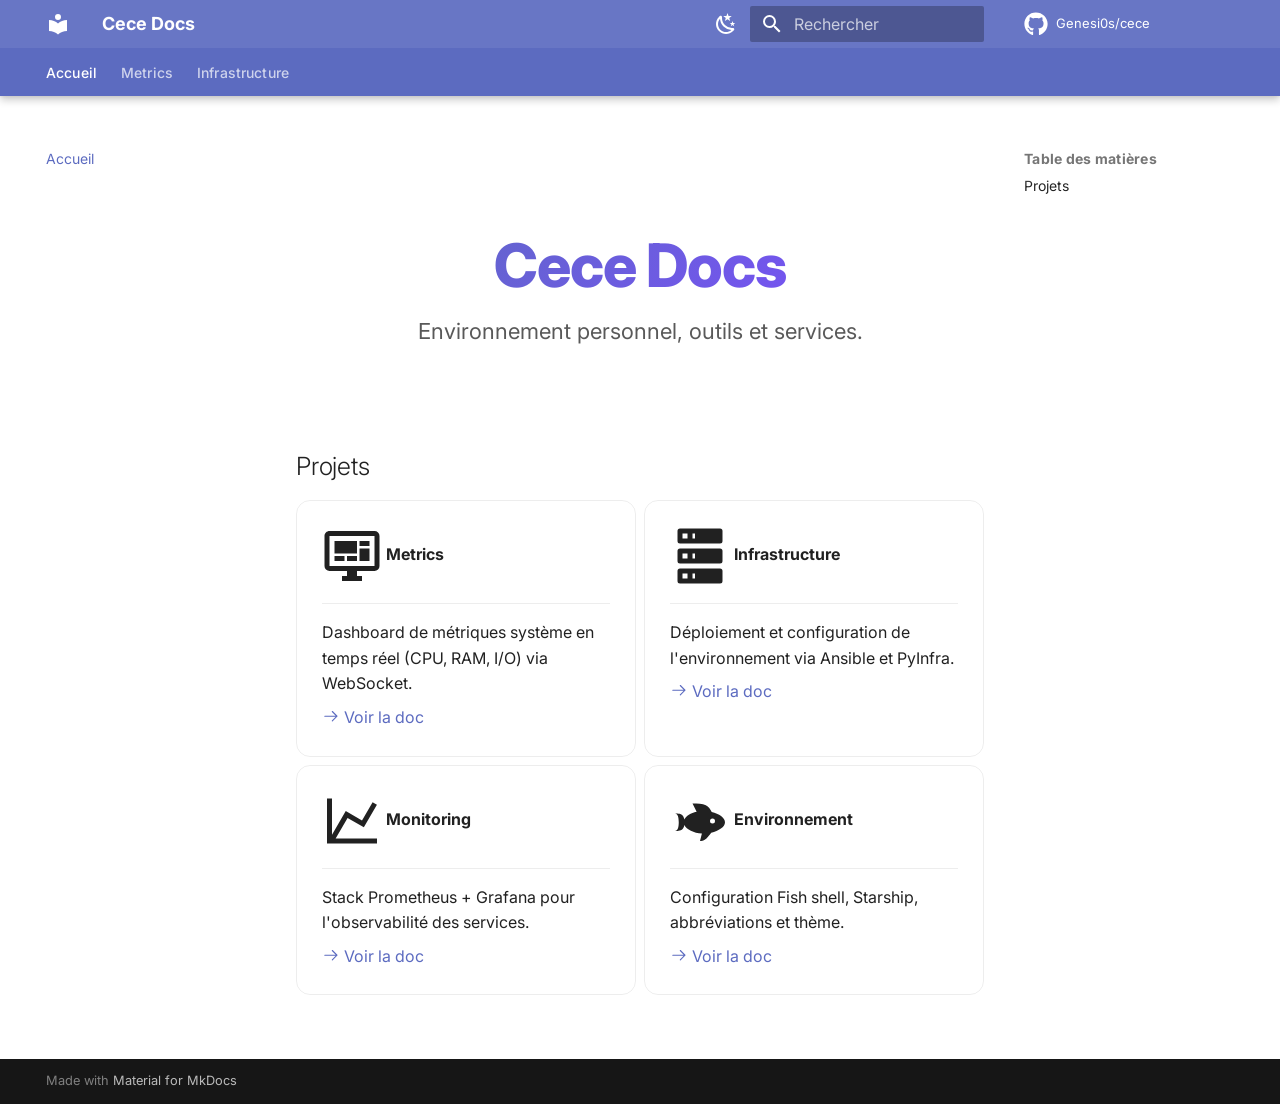
==== commit 240c6bbb: "Deployed 7ba7d0e with MkDocs version: 1.6.1" ====
--- a/index.html
+++ b/index.html
@@ -736,7 +736,7 @@
 
 <div class="hero">
 <h1 id="cece-docs">Cece Docs</h1>
-<p>Documentation test du projet <strong>cece</strong> — environnement personnel, outils et services.</p>
+<p>Environnement personnel, outils et services.</p>
 </div>
 <h2 id="projets">Projets</h2>
 <div class="grid cards">
--- a/stylesheets/extra.css
+++ b/stylesheets/extra.css
@@ -1,43 +1,89 @@
 :root {
-  --md-primary-fg-color: #5c6bc0;
-  --md-accent-fg-color: #7c4dff;
+  --md-primary-fg-color:        #5c6bc0;
+  --md-primary-fg-color--light: #7986cb;
+  --md-primary-fg-color--dark:  #3949ab;
+  --md-primary-bg-color:        #fff;
+  --md-accent-fg-color:         #7c4dff;
 }
 
-/* Hero section sur l'index */
+[data-md-color-scheme="slate"] {
+  --md-primary-fg-color:        #7986cb;
+  --md-hue:                     232;
+}
+
+/* ── Hero ─────────────────────────────────────────── */
 .hero {
-  padding: 3rem 0 2rem;
+  padding: 4rem 1rem 2.5rem;
   text-align: center;
 }
 
 .hero h1 {
-  font-size: 2.4rem;
-  font-weight: 700;
-  background: linear-gradient(135deg, #5c6bc0, #7c4dff);
+  font-size: clamp(2rem, 5vw, 3rem);
+  font-weight: 800;
+  letter-spacing: -0.02em;
+  background: linear-gradient(135deg, #5c6bc0 0%, #7c4dff 100%);
   -webkit-background-clip: text;
   -webkit-text-fill-color: transparent;
   background-clip: text;
+  margin-bottom: 0.5rem;
 }
 
-/* Cards plus arrondies */
+.hero p {
+  font-size: 1.1rem;
+  opacity: 0.75;
+  max-width: 520px;
+  margin: 0 auto 0.5rem;
+}
+
+/* ── Cards ────────────────────────────────────────── */
 .md-typeset .grid.cards > ul > li,
 .md-typeset .grid.cards > ol > li {
-  border-radius: 12px;
+  border-radius: 14px;
   border: 1px solid var(--md-default-fg-color--lightest);
-  transition: box-shadow 0.2s ease, transform 0.2s ease;
+  padding: 1.25rem;
+  transition: box-shadow 0.25s ease, transform 0.25s ease, border-color 0.25s ease;
 }
 
 .md-typeset .grid.cards > ul > li:hover,
 .md-typeset .grid.cards > ol > li:hover {
-  box-shadow: 0 6px 24px rgba(92, 107, 192, 0.18);
-  transform: translateY(-2px);
+  box-shadow: 0 8px 32px rgba(92, 107, 192, 0.2);
+  border-color: var(--md-primary-fg-color--light);
+  transform: translateY(-3px);
 }
 
-/* Code blocks */
+/* icône plus grande dans les cards */
+.md-typeset .grid.cards .lg {
+  font-size: 2rem;
+}
+
+/* ── Code ─────────────────────────────────────────── */
 .md-typeset pre {
   border-radius: 10px;
 }
 
-/* Navigation tabs */
+/* ── Header & tabs ────────────────────────────────── */
+.md-header {
+  backdrop-filter: blur(8px);
+  background-color: color-mix(in srgb, var(--md-primary-fg-color) 92%, transparent);
+}
+
 .md-tabs__link {
   font-weight: 500;
+  letter-spacing: 0.01em;
 }
+
+.md-tabs__link--active,
+.md-tabs__link:hover {
+  opacity: 1;
+}
+
+/* ── Sidebar ──────────────────────────────────────── */
+.md-nav__title {
+  font-weight: 700;
+  letter-spacing: 0.02em;
+}
+
+/* ── Footer ───────────────────────────────────────── */
+.md-footer {
+  margin-top: 2rem;
+}
